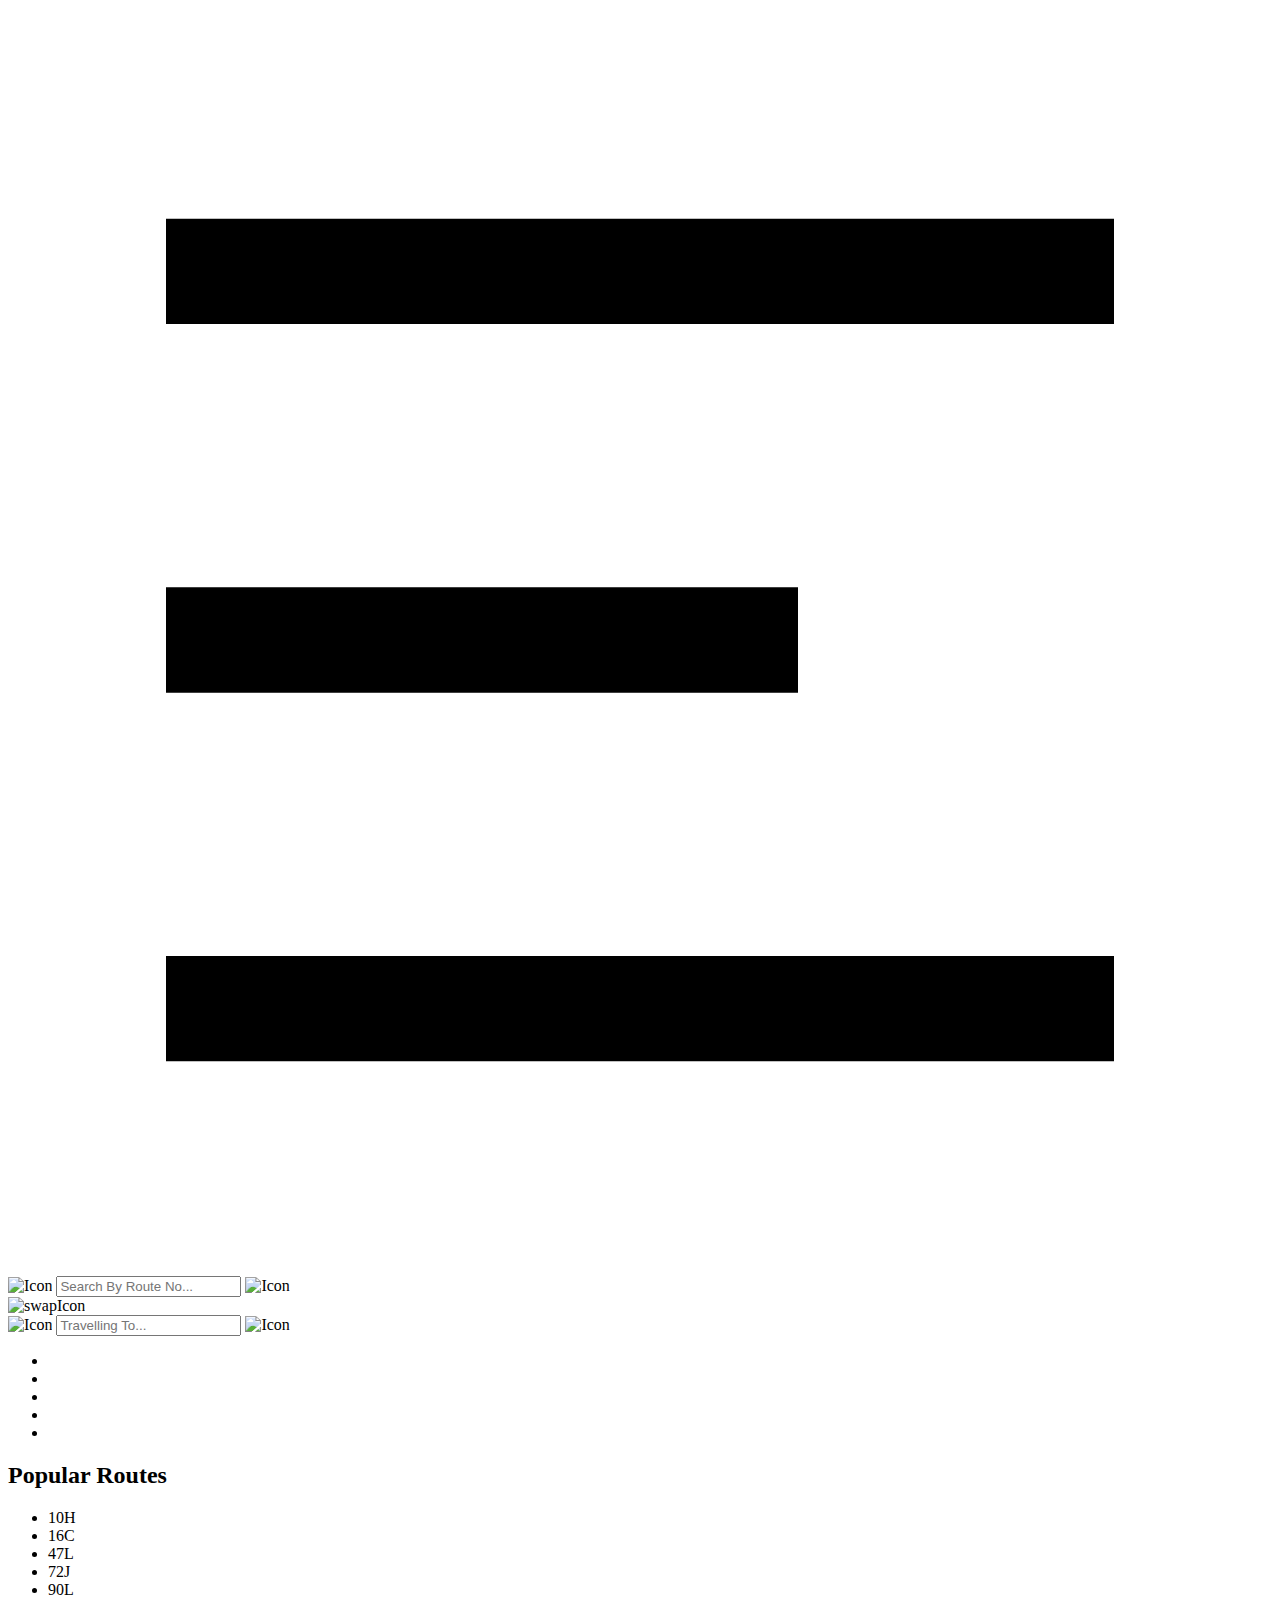
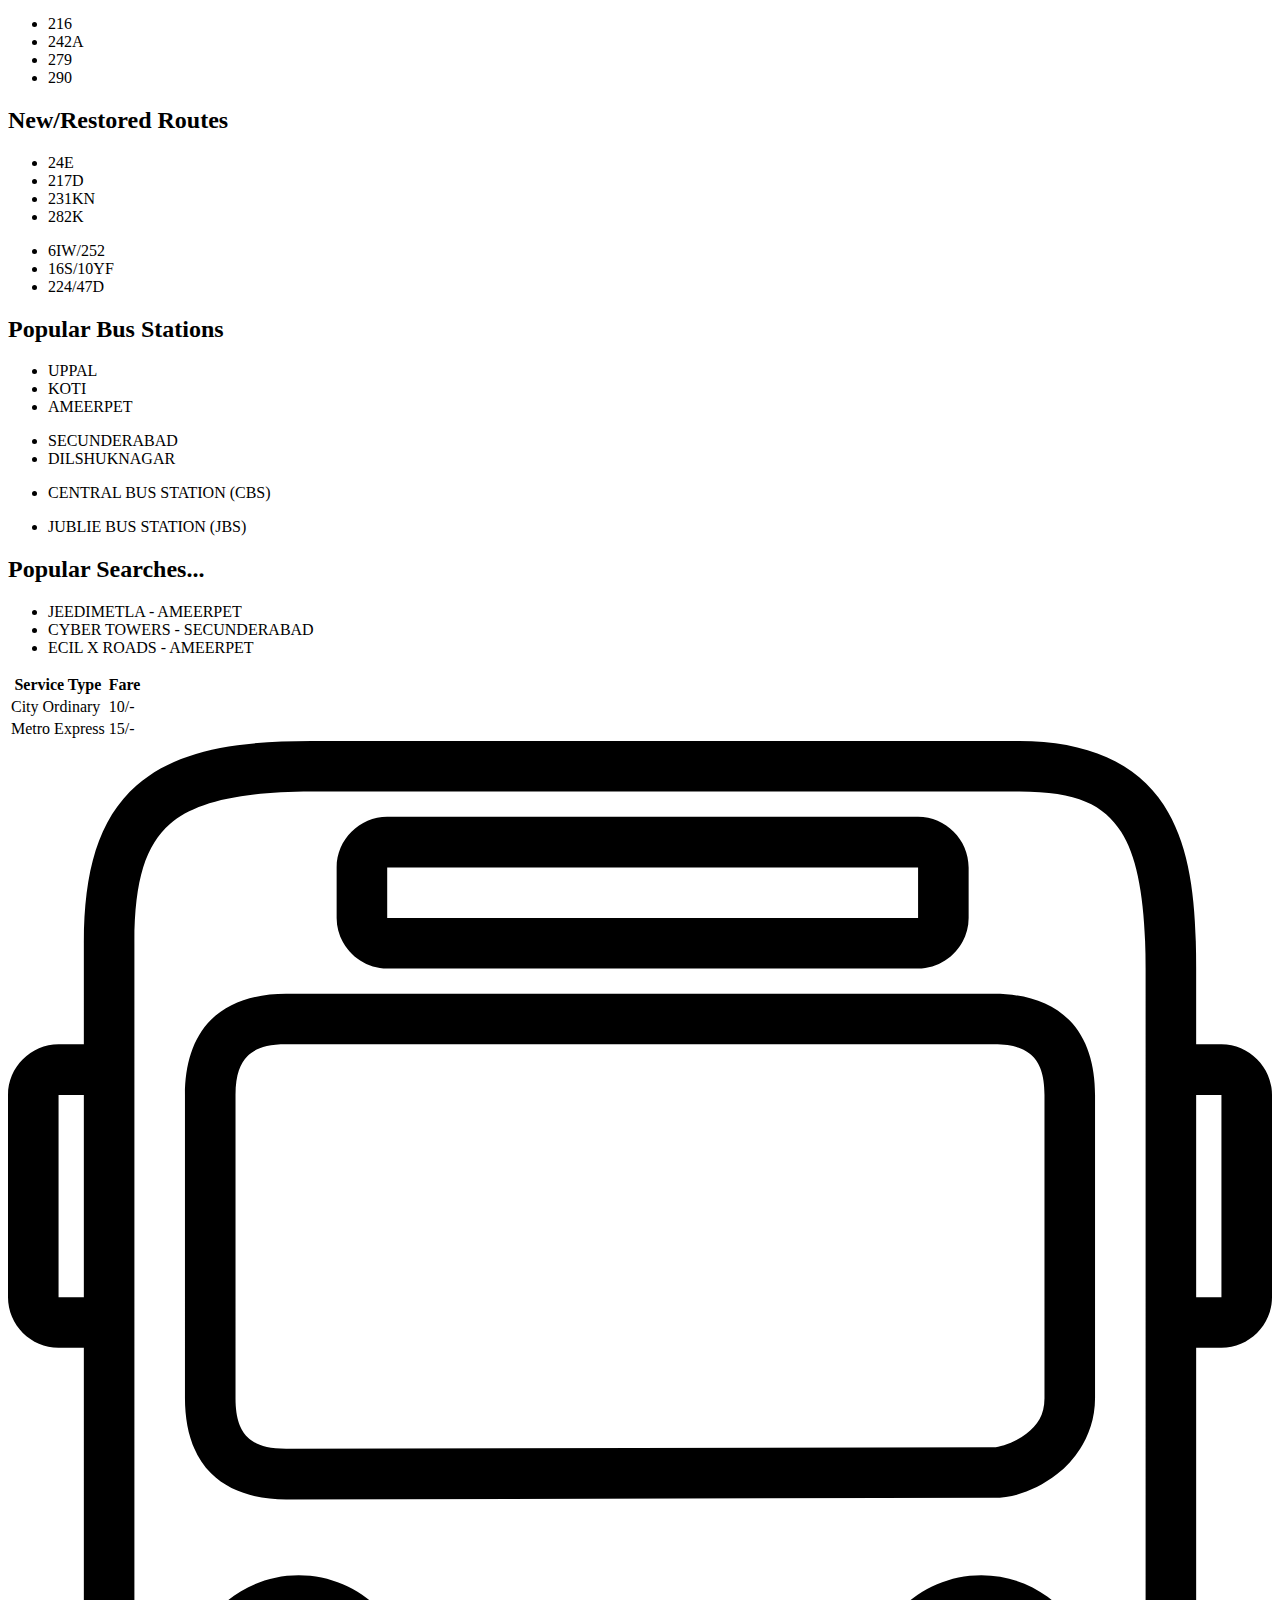
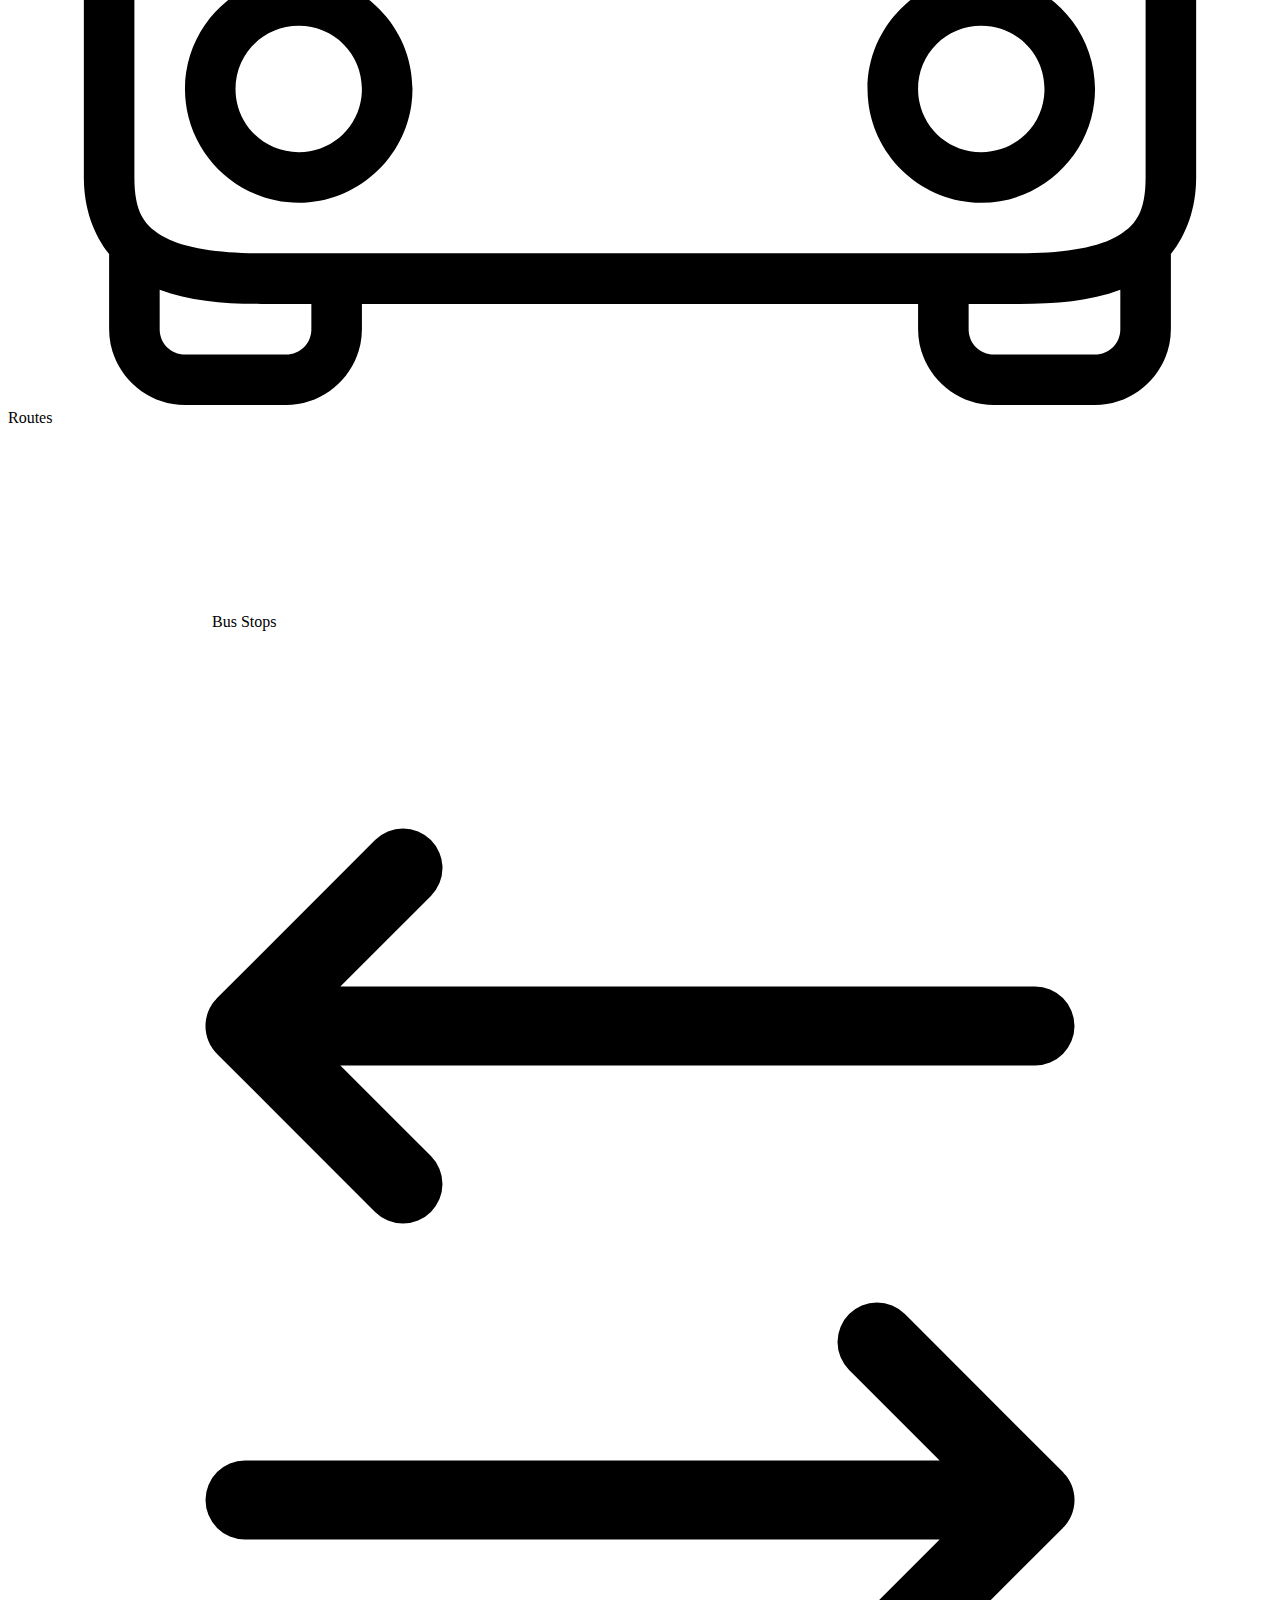
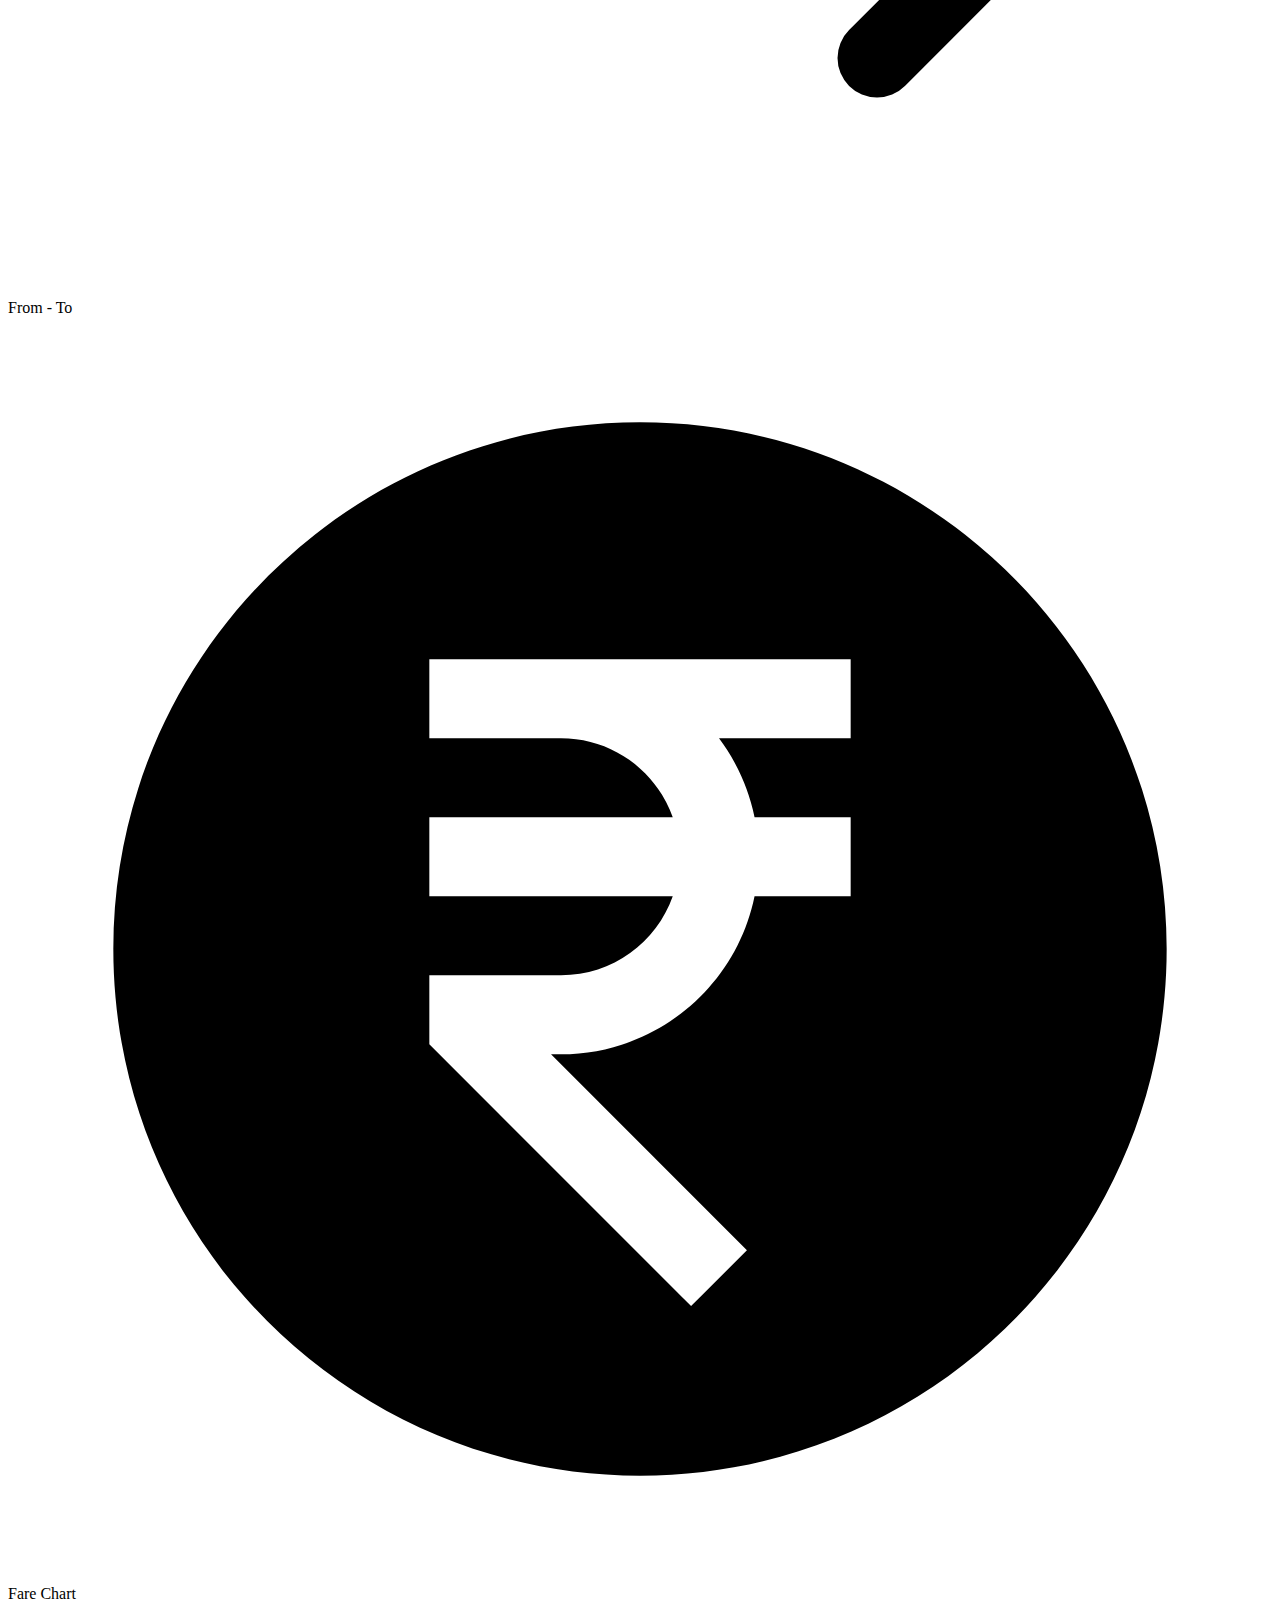
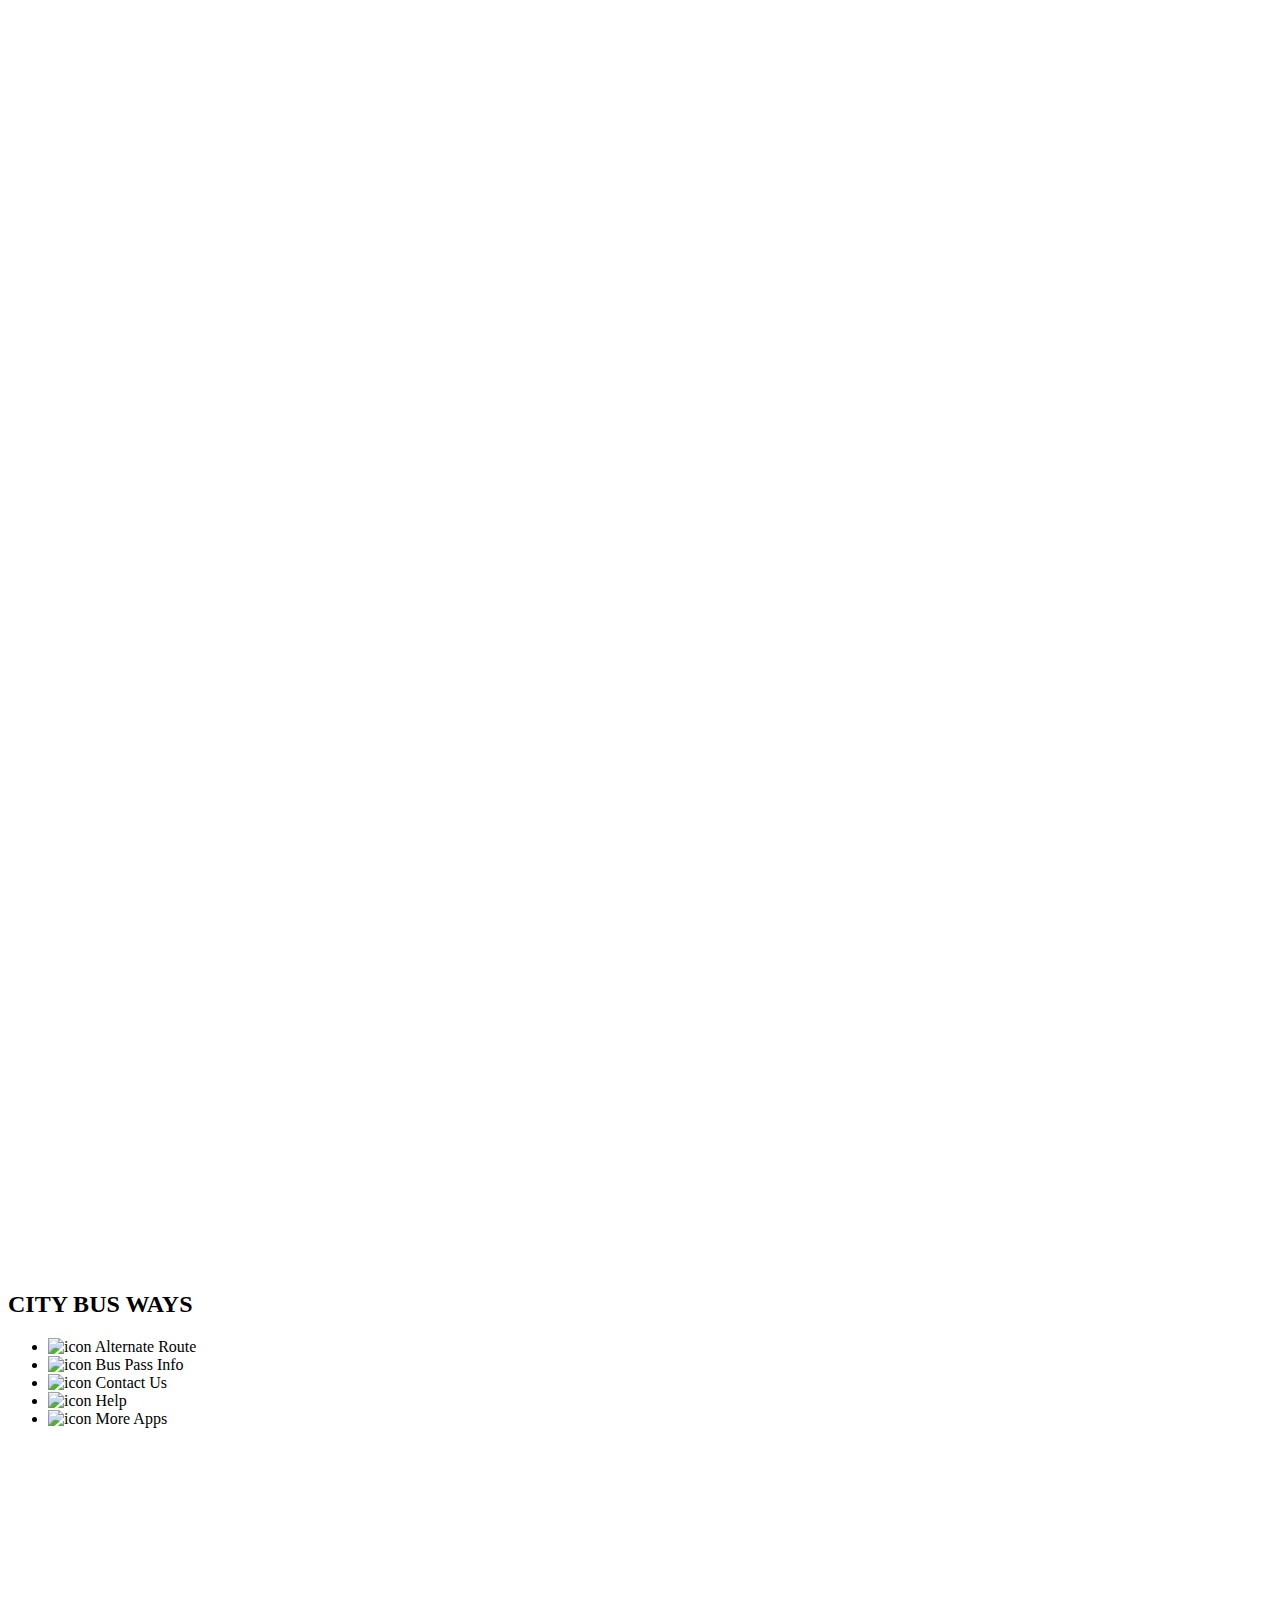
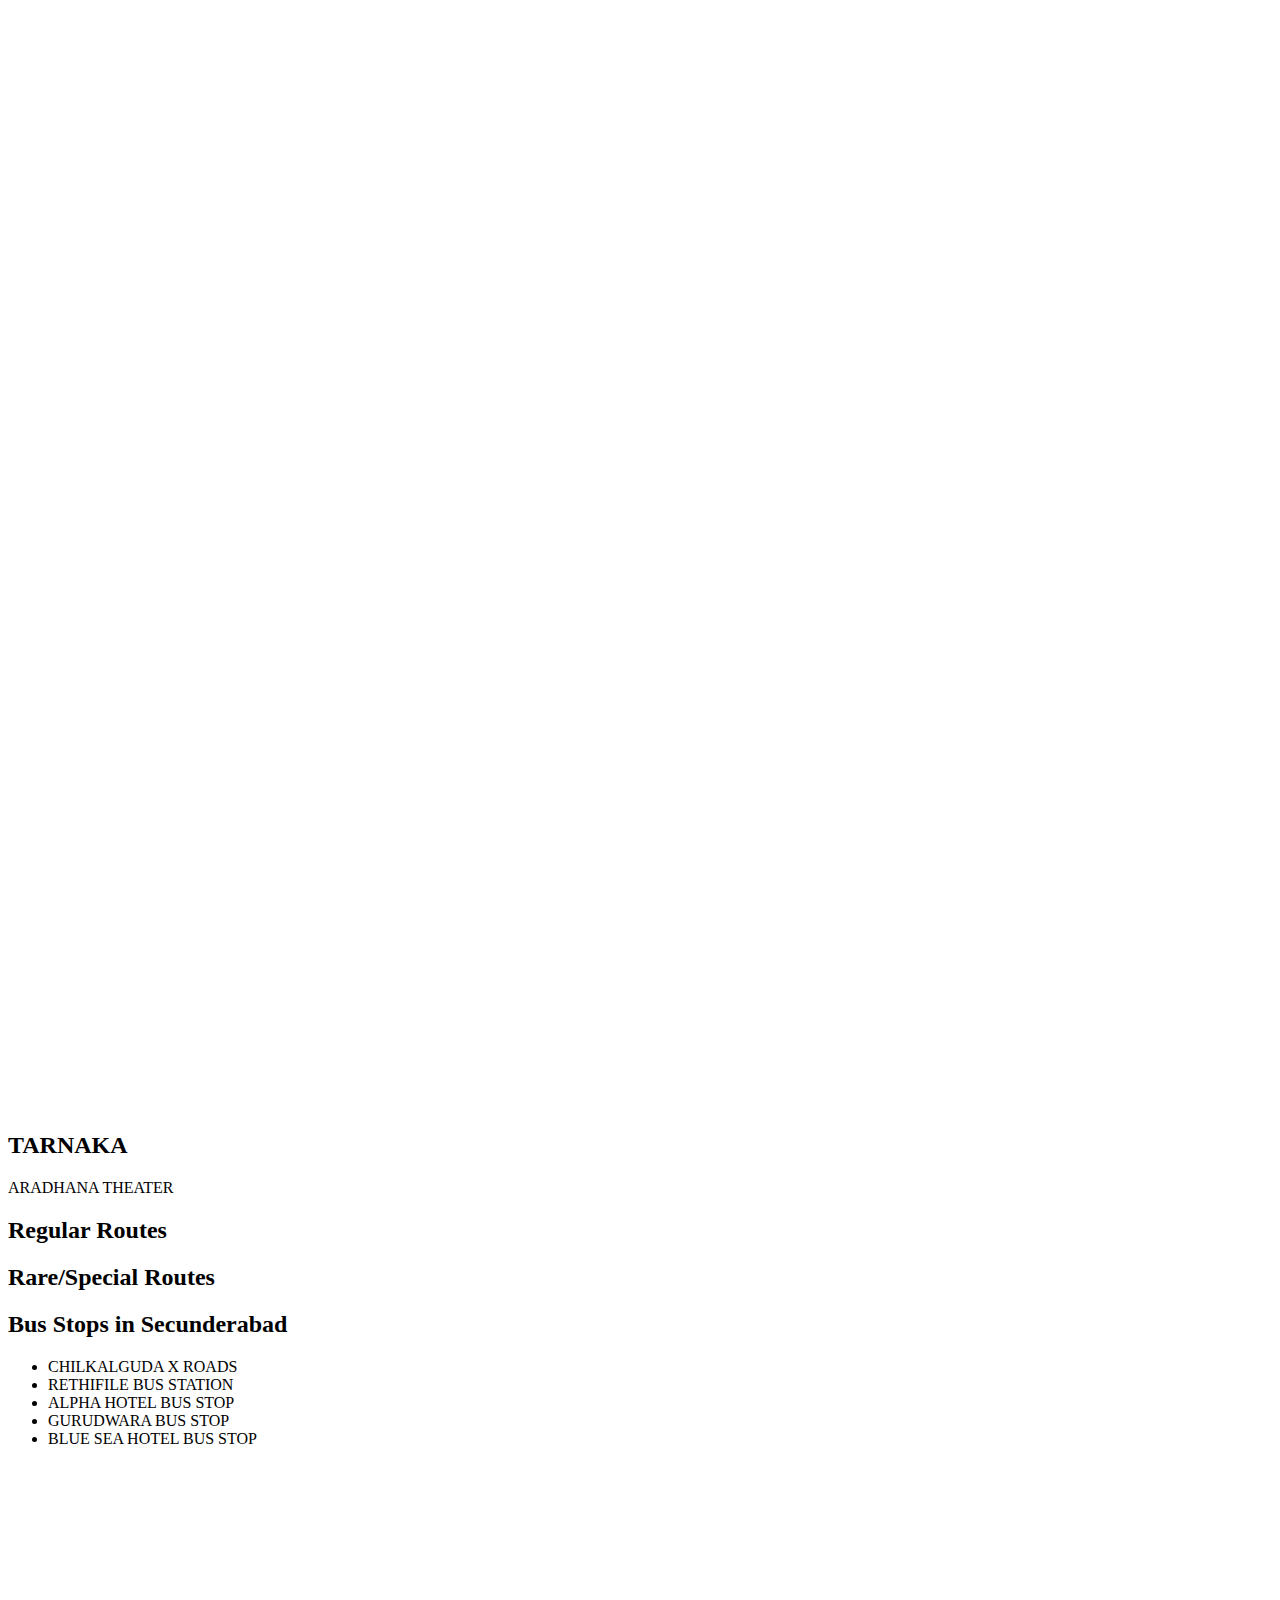
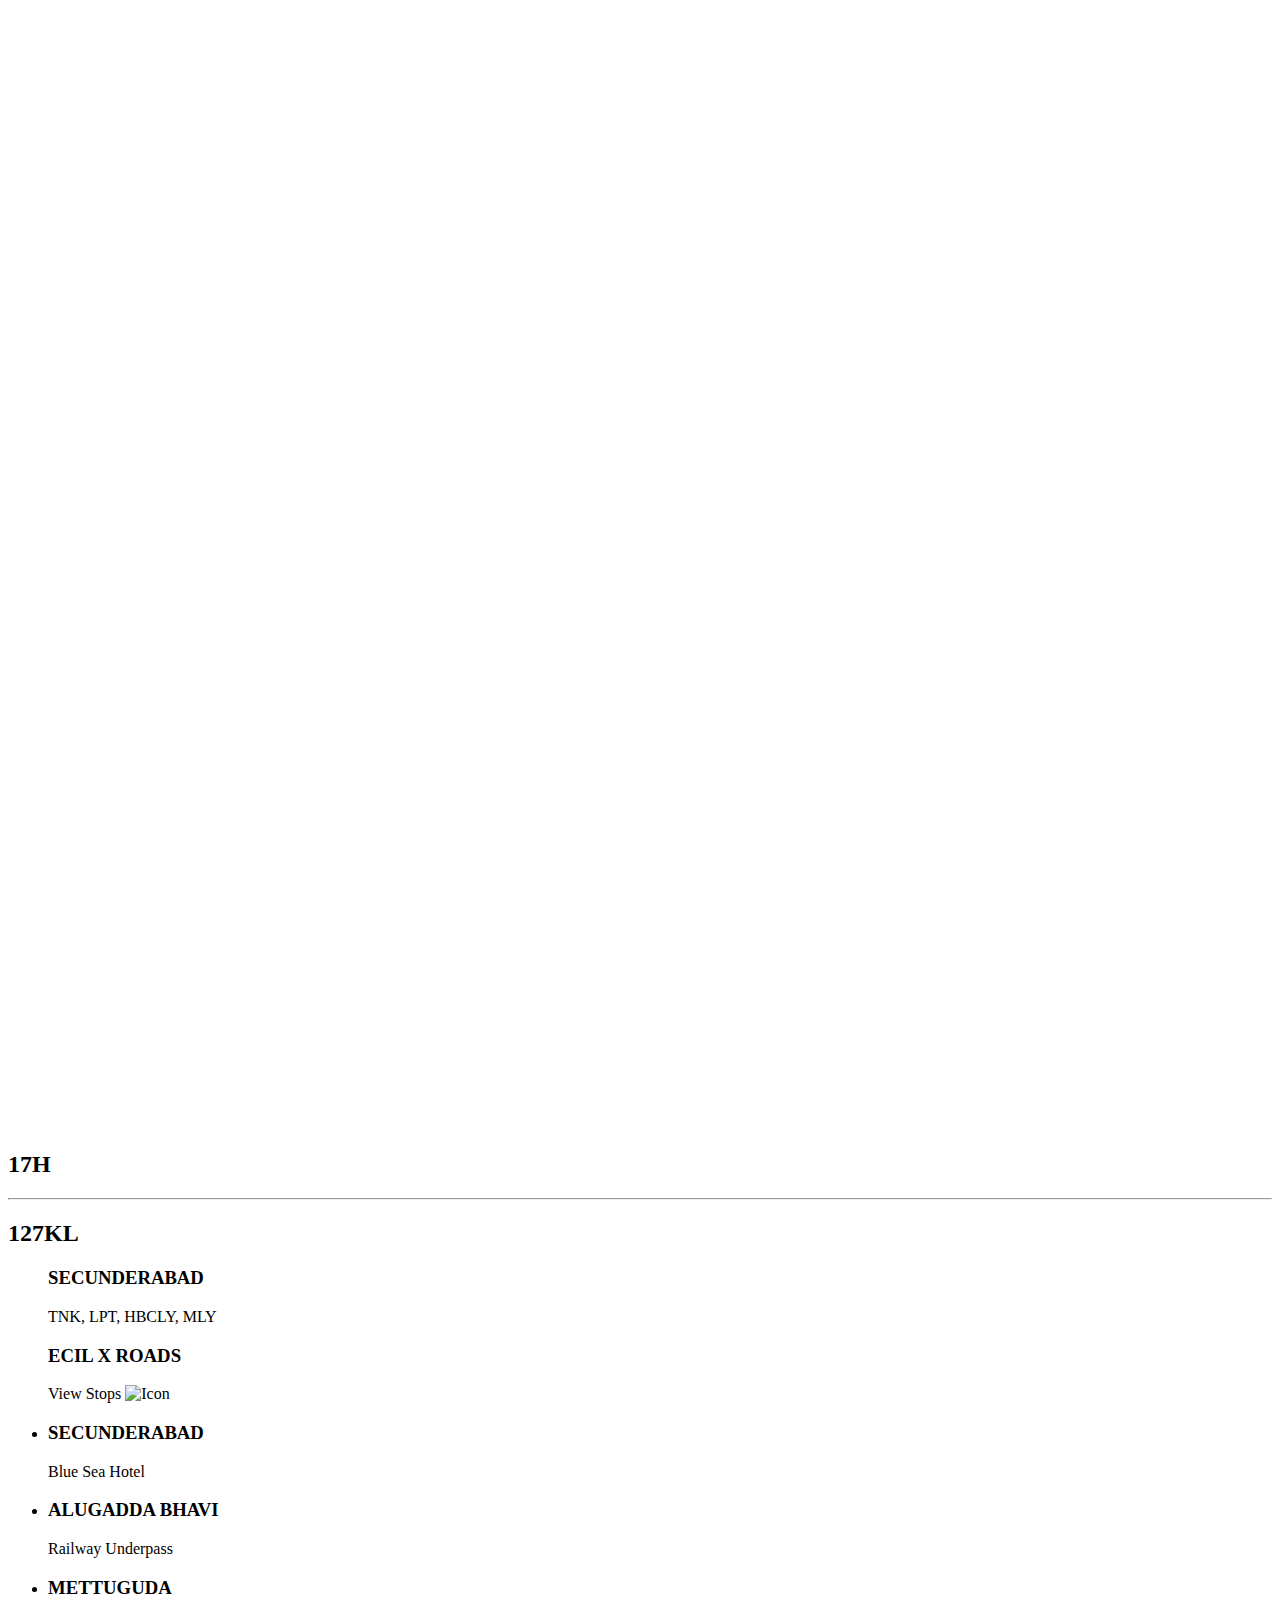
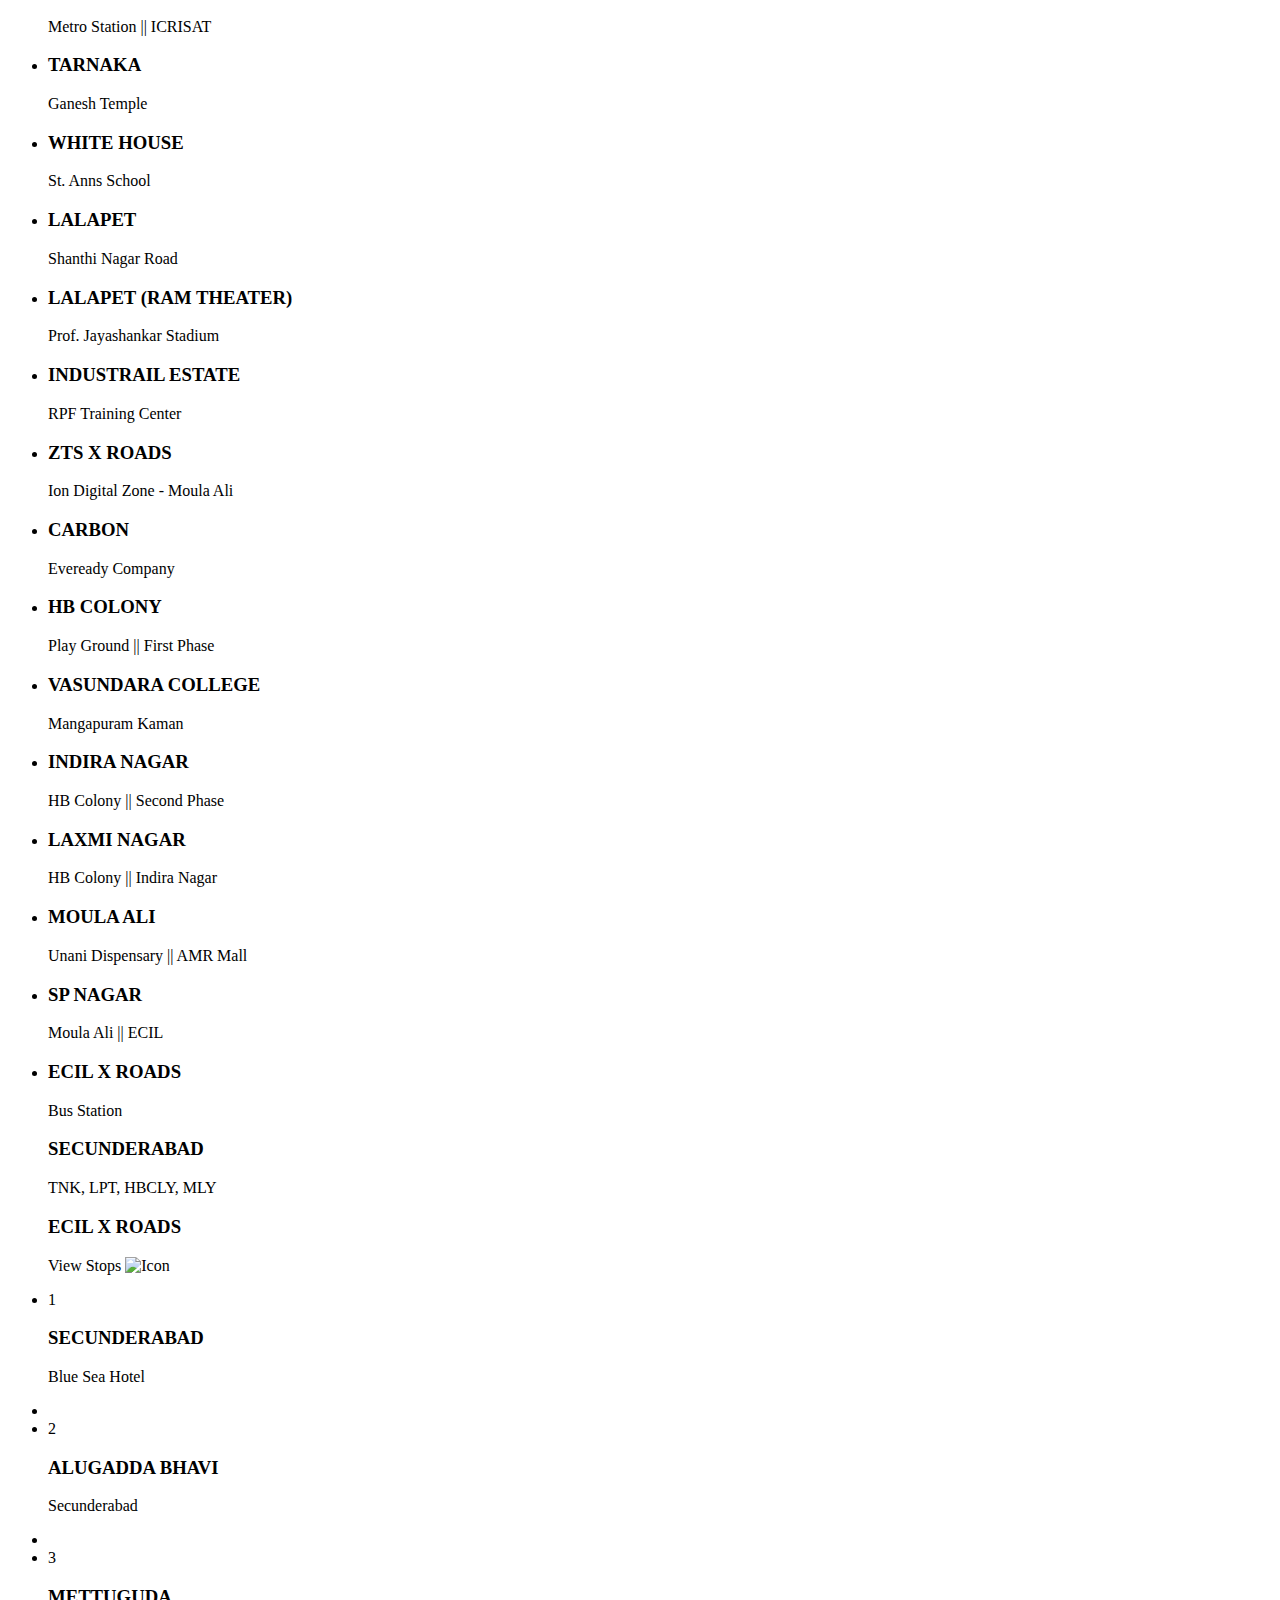
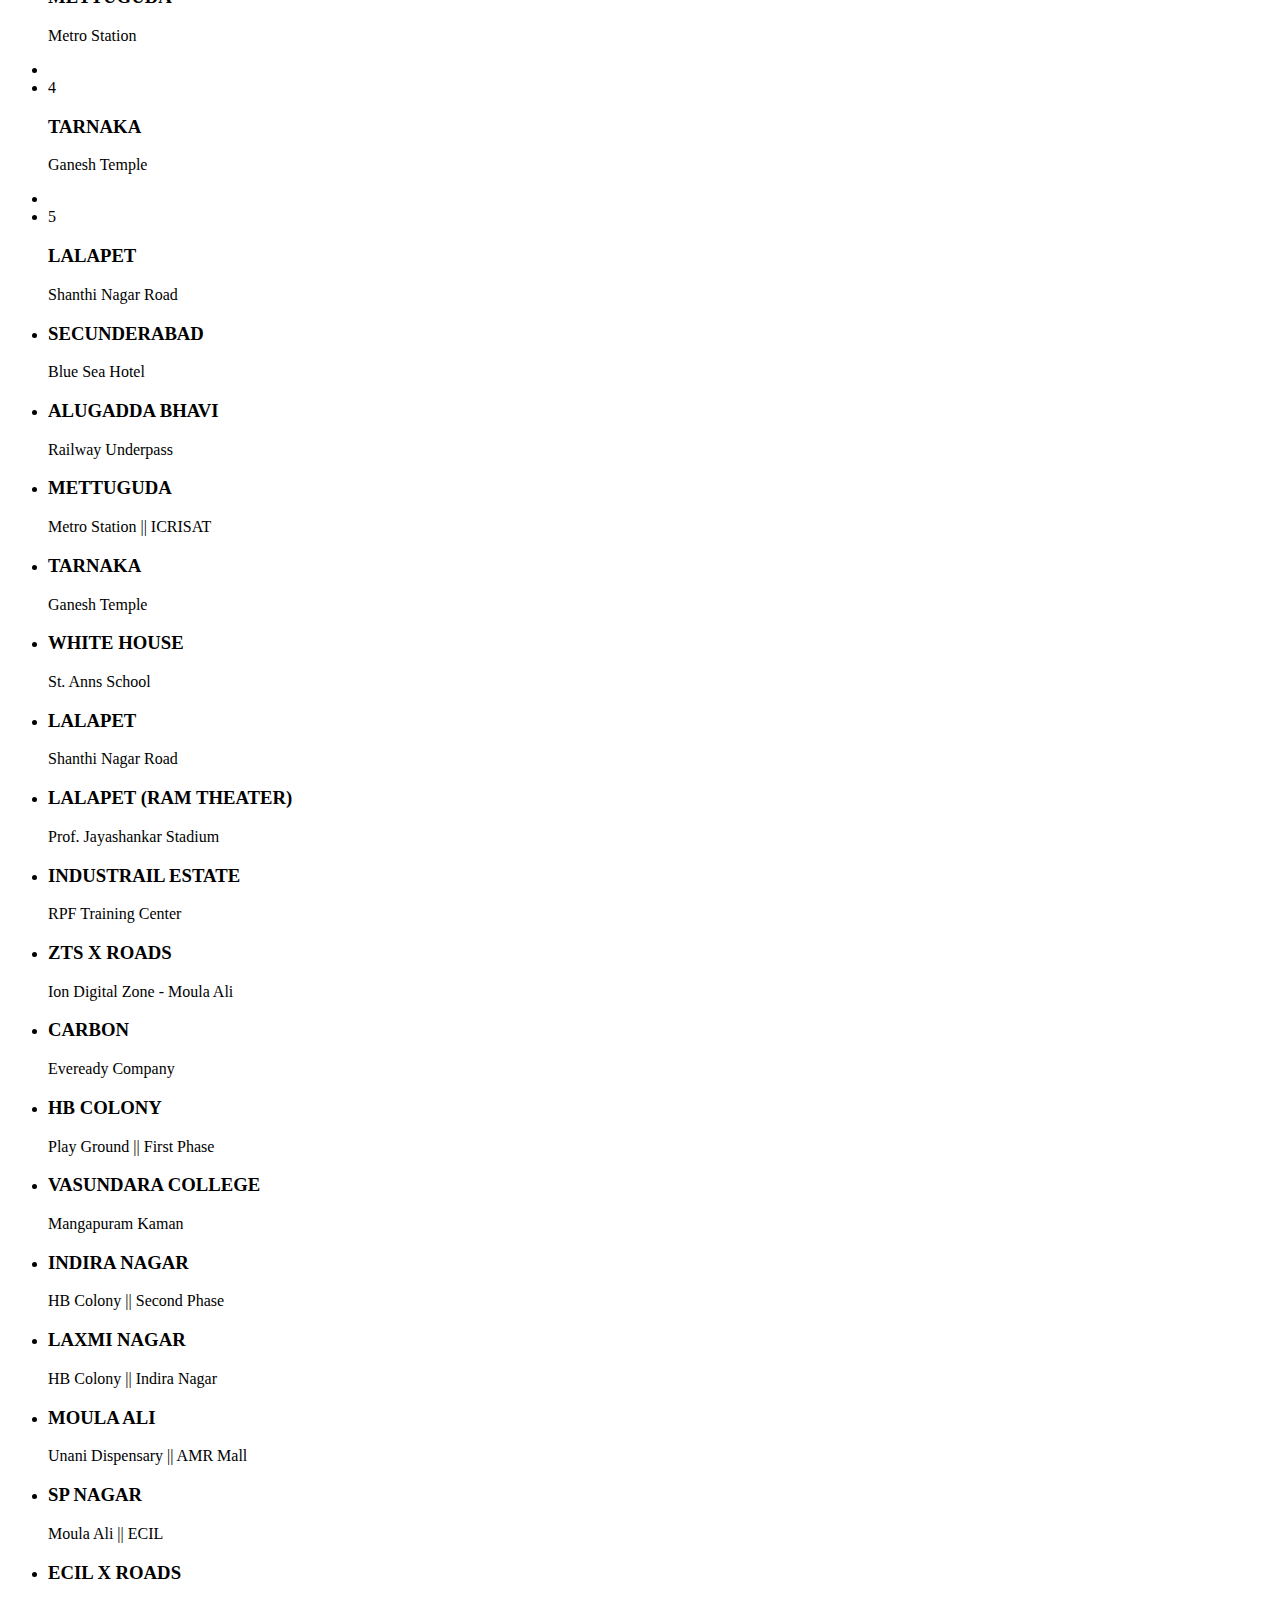
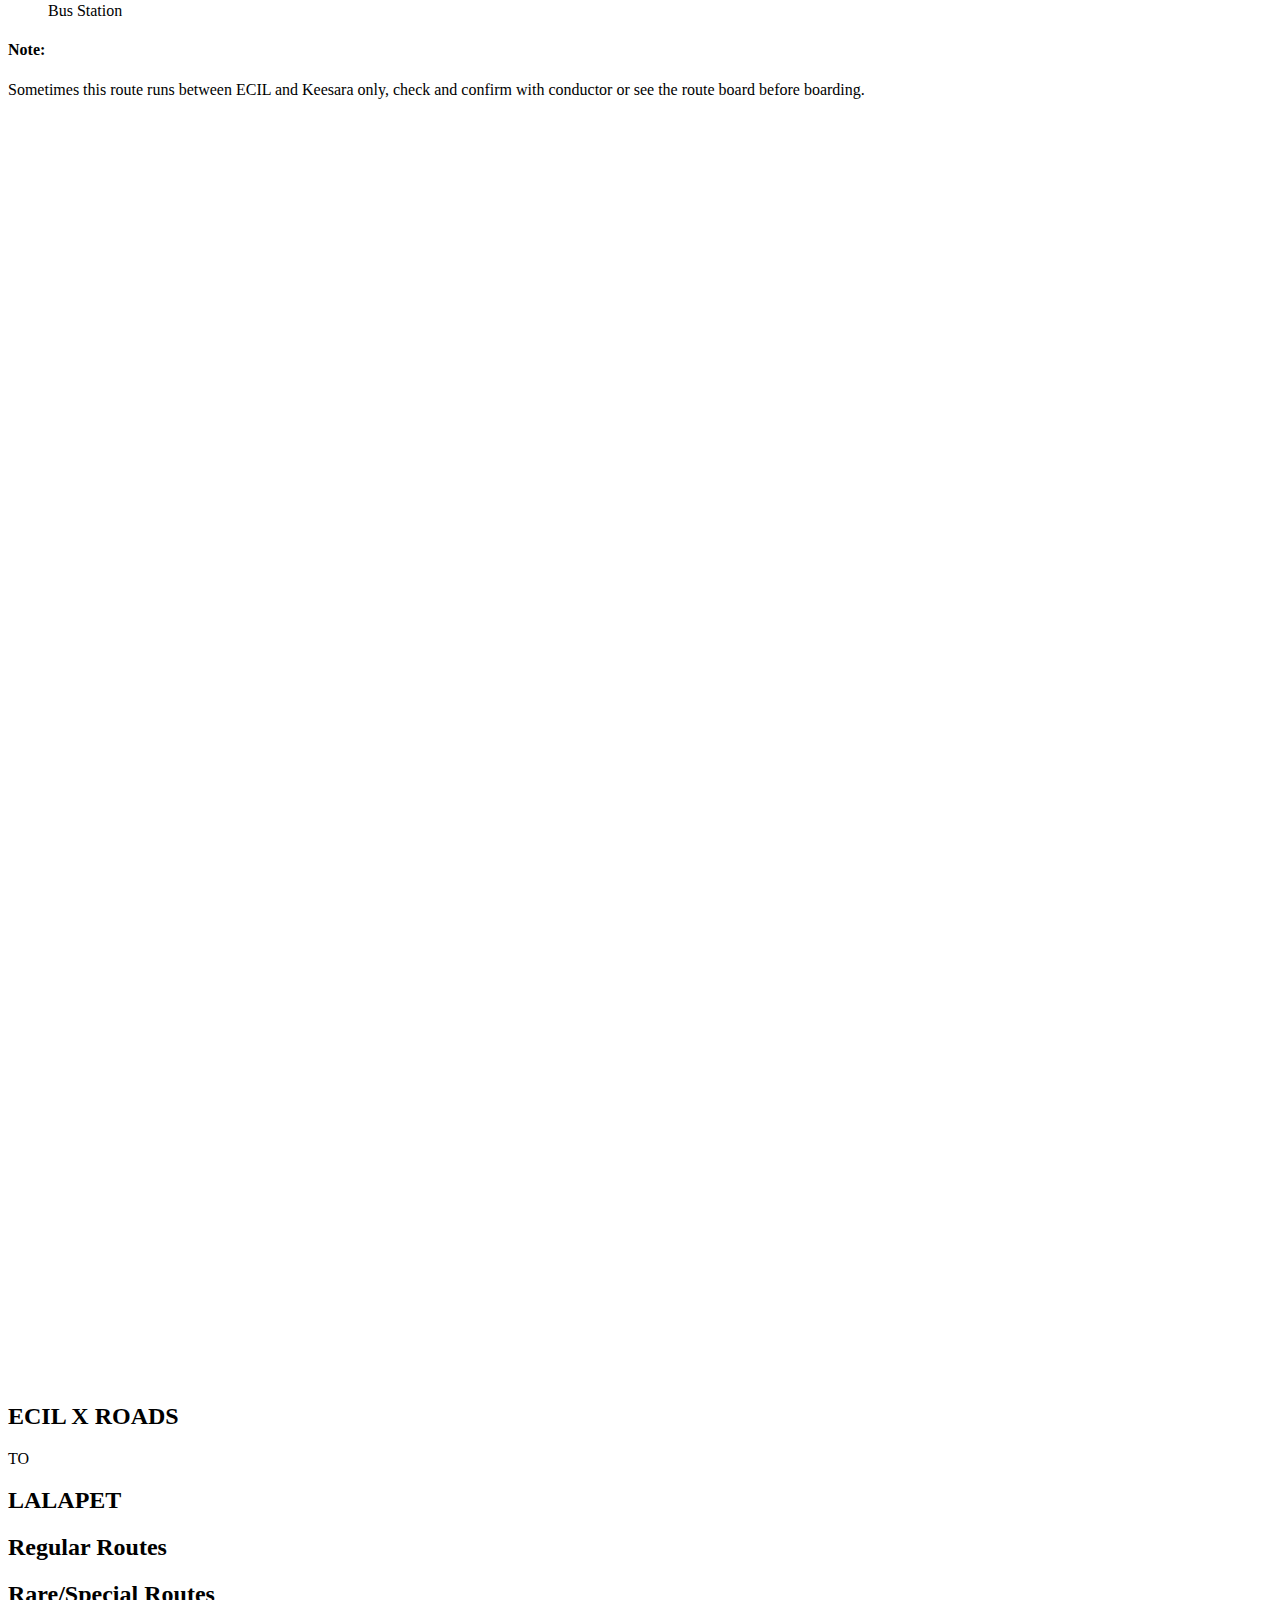
==== index.html @ 4a6fc6d1 "text updated" ====
<!DOCTYPE html>
<html lang="en">

<head>
    <meta charset="UTF-8">
    <meta name="viewport" content="width=device-width, initial-scale=1.0">
    <link href="https://fonts.googleapis.com/css2?family=Poppins:wght@600;700;900&display=swap" rel="stylesheet">
    <link rel="stylesheet" href="style.css">
    <title>City Bus Ways</title>
</head>

<body>

    <div class="top">
        <li class="menuIcon centerRow" onclick="openMenu()">
            <svg xmlns="http://www.w3.org/2000/svg" viewBox="0 0 24 24" fill="currentColor">
                <path d="M3 4H21V6H3V4ZM3 11H15V13H3V11ZM3 18H21V20H3V18Z"></path>
            </svg>
        </li>
        <li class="input centerRow ">
            <img src="images/icons/searchBlack.png" alt="Icon">
            <input type="text" name="searchBar" id="input1" placeholder="Search By Route No..."
                oninput="showSuggesions(this)" autocomplete="off" onfocus="showcancelIcon(this)"
                onblur="hidecancelIcon(this)">
            <img src="images/icons/closeBlack.png" alt="Icon" class="" onclick="clearInputs(this)" id="clear1">
        </li>
        <li class="swapIconContainer hide" id="swapIconContainer"><img class="centerRow swapIcon"
                src="images/icons/swapWhite.png" alt="swapIcon" onclick="swapInputValues()">
        </li>
        <li class="input centerRow hide" id="input2Container">
            <img src="images/icons/searchBlack.png" alt="Icon">
            <input type="text" name="searchBar" id="input2" placeholder="Travelling To..."
                oninput="showSuggesions(this)" autocomplete="off" onfocus="showcancelIcon(this)"
                onblur="hidecancelIcon(this)">
            <img src="images/icons/closeBlack.png" alt="Icon" class="" onclick="clearInputs(this)" id="clear2">
        </li>

    </div>

    <div class="ads">
        <div class="adItem">

        </div>

        <ul class="indicators centerRow">
            <li class="active"></li>
            <li></li>
            <li></li>
            <li></li>
            <li></li>
        </ul>
    </div>

    <div id="outputContent" class="sectionContainer">

        <div class="section" id="routeSection1">
            <h2>Popular Routes</h2>
            <ul class="routesContainer centerRow" id="listLEN3">
                <li onclick="viewRoute(this)">10H</li>
                <li onclick="viewRoute(this)">16C</li>
                <li onclick="viewRoute(this)">47L</li>
                <li onclick="viewRoute(this)">72J</li>
                <li onclick="viewRoute(this)">90L</li>
            </ul>
            <ul class="routesContainer centerRow big" id="listLEN4">
                <li onclick="viewRoute(this)">216</li>
                <li onclick="viewRoute(this)">242A</li>
                <li onclick="viewRoute(this)">279</li>
                <li onclick="viewRoute(this)">290</li>
            </ul>
        </div>

        <div class="section" id="routeSection2">
            <h2>New/Restored Routes</h2>
            <ul class="routesContainer centerRow big">
                <li onclick="viewRoute(this)">24E</li>
                <li onclick="viewRoute(this)">217D</li>
                <li onclick="viewRoute(this)">231KN</li>
                <li onclick="viewRoute(this)">282K</li>
            </ul>

            <ul class="routesContainer centerRow big2">
                <li onclick="viewRoute(this)">6IW/252</li>
                <li onclick="viewRoute(this)">16S/10YF</li>
                <li onclick="viewRoute(this)">224/47D</li>
            </ul>
        </div>

        <div class="section close" id="PPbusStations">
            <h2>Popular Bus Stations</h2>
            <ul class="routesContainer centerRow big3">
                <li onclick="viewStop(this)">UPPAL</li>
                <li onclick="viewStop(this)">KOTI</li>
                <li onclick="viewStop(this)">AMEERPET</li>
            </ul>
            <ul class="routesContainer centerRow big4">
                <li onclick="viewStop(this)">SECUNDERABAD</li>
                <li onclick="viewStop(this)">DILSHUKNAGAR</li>
            </ul>
            <ul class="routesContainer centerRow big5">
                <li onclick="viewStop(this)">CENTRAL BUS STATION (CBS)</li>
            </ul>
            <ul class="routesContainer centerRow big5">
                <li onclick="viewStop(this)">JUBLIE BUS STATION (JBS)</li>
            </ul>
        </div>
        <div class="section hide" id="FromToSuggesions">
            <h2>Popular Searches...</h2>
            <ul class="routesContainer centerCol big5">
                <li onclick="viewFromTo(this)">JEEDIMETLA - AMEERPET</li>
                <li onclick="viewFromTo(this)">CYBER TOWERS - SECUNDERABAD</li>
                <li onclick="viewFromTo(this)">ECIL X ROADS - AMEERPET</li>
            </ul>
        </div>

        <div class="hide" id="fareChart">
            <table>
                <tr>
                    <th>Service Type</th>
                    <th>Fare</th>
                </tr>
                <tr>
                    <td>City Ordinary</td>
                    <td id="CO_Fare">10/-</td>
                </tr>
                <tr>
                    <td>Metro Express</td>
                    <td id="ME_Fare">15/-</td>
                </tr>
            </table>
        </div>
    </div>

    <nav>
        <li onclick="navigation(this)" class="navLinks activeLink" value="1">
            <svg fill="#000000" viewBox="0 0 50 50" xmlns="http://www.w3.org/2000/svg"
                xmlns:xlink="http://www.w3.org/1999/xlink">
                <g id="SVGRepo_bgCarrier" stroke-width="0"></g>
                <g id="SVGRepo_tracerCarrier" stroke-linecap="round" stroke-linejoin="round"></g>
                <g id="SVGRepo_iconCarrier">
                    <path
                        d="M12 0C8.90625 0 6.644531 0.398438 5.09375 1.75C3.542969 3.101563 3 5.230469 3 8L3 12L2 12C0.90625 12 0 12.90625 0 14L0 22C0 23.09375 0.90625 24 2 24L3 24L3 41C3 42.222656 3.382813 43.25 4 44.03125L4 47C4 48.644531 5.355469 50 7 50L11 50C12.644531 50 14 48.644531 14 47L14 46L36 46L36 47C36 48.644531 37.355469 50 39 50L43 50C44.644531 50 46 48.644531 46 47L46 44.03125C46.617188 43.25 47 42.222656 47 41L47 24L48 24C49.09375 24 50 23.09375 50 22L50 14C50 12.90625 49.09375 12 48 12L47 12L47 9C47 6.355469 46.789063 4.191406 45.71875 2.53125C44.648438 0.871094 42.6875 0 40 0 Z M 12 2L40 2C42.3125 2 43.351563 2.542969 44.03125 3.59375C44.710938 4.644531 45 6.484375 45 9L45 41C45 42.386719 44.601563 42.933594 43.78125 43.375C42.960938 43.816406 41.585938 44 40 44L10 44C8.414063 44 7.039063 43.816406 6.21875 43.375C5.398438 42.933594 5 42.386719 5 41L5 8C5 5.484375 5.457031 4.109375 6.40625 3.28125C7.355469 2.453125 9.09375 2 12 2 Z M 15 3C13.90625 3 13 3.90625 13 5L13 7C13 8.09375 13.90625 9 15 9L36 9C37.09375 9 38 8.09375 38 7L38 5C38 3.90625 37.09375 3 36 3 Z M 15 5L36 5L36 7L15 7 Z M 11 10C9.832031 10 8.765625 10.296875 8.03125 11.03125C7.296875 11.765625 7 12.832031 7 14L7 26C7 27.167969 7.296875 28.234375 8.03125 28.96875C8.765625 29.703125 9.832031 30 11 30L39 29.9375C39.816406 29.9375 40.695313 29.625 41.5 29C42.304688 28.375 43 27.324219 43 26L43 14C43 12.832031 42.703125 11.765625 41.96875 11.03125C41.234375 10.296875 40.167969 10 39 10 Z M 11 12L39 12C39.832031 12 40.265625 12.203125 40.53125 12.46875C40.796875 12.734375 41 13.167969 41 14L41 26C41 26.675781 40.714844 27.070313 40.28125 27.40625C39.847656 27.742188 39.230469 27.9375 39 27.9375L11 28C10.167969 28 9.734375 27.796875 9.46875 27.53125C9.203125 27.265625 9 26.832031 9 26L9 14C9 13.167969 9.203125 12.734375 9.46875 12.46875C9.734375 12.203125 10.167969 12 11 12 Z M 2 14L3 14L3 22L2 22 Z M 47 14L48 14L48 22L47 22 Z M 11.5 33C9.027344 33 7 35.027344 7 37.5C7 39.972656 9.027344 42 11.5 42C13.972656 42 16 39.972656 16 37.5C16 35.027344 13.972656 33 11.5 33 Z M 38.5 33C36.027344 33 34 35.027344 34 37.5C34 39.972656 36.027344 42 38.5 42C40.972656 42 43 39.972656 43 37.5C43 35.027344 40.972656 33 38.5 33 Z M 11.5 35C12.890625 35 14 36.109375 14 37.5C14 38.890625 12.890625 40 11.5 40C10.109375 40 9 38.890625 9 37.5C9 36.109375 10.109375 35 11.5 35 Z M 38.5 35C39.890625 35 41 36.109375 41 37.5C41 38.890625 39.890625 40 38.5 40C37.109375 40 36 38.890625 36 37.5C36 36.109375 37.109375 35 38.5 35 Z M 6 45.4375C7.199219 45.890625 8.566406 46 10 46L12 46L12 47C12 47.5625 11.5625 48 11 48L7 48C6.4375 48 6 47.5625 6 47 Z M 44 45.4375L44 47C44 47.5625 43.5625 48 43 48L39 48C38.4375 48 38 47.5625 38 47L38 46L40 46C41.433594 46 42.800781 45.890625 44 45.4375Z">
                    </path>
                </g>
            </svg>
            <span>Routes</span>
        </li>

        <li onclick="navigation(this)" class="navLinks" value="2">
            <svg fill="#fff" height="200px" width="200px" version="1.1" id="Layer_1" xmlns="http://www.w3.org/2000/svg"
                xmlns:xlink="http://www.w3.org/1999/xlink" viewBox="0 0 512 512" xml:space="preserve">
                <g id="SVGRepo_bgCarrier" stroke-width="0"></g>
                <g id="SVGRepo_tracerCarrier" stroke-linecap="round" stroke-linejoin="round"></g>
                <g id="SVGRepo_iconCarrier">
                    <g>
                        <g>
                            <path
                                d="M501.556,423.088h-20.102V268.135h6.615c13.052,0,23.672-10.619,23.672-23.673v-81.749 c0-13.054-10.619-23.673-23.672-23.673h-34.116c-13.054,0-23.673,10.619-23.673,23.673v81.749 c0,13.054,10.619,23.673,23.673,23.673h6.614v154.953H413.57V270.719v-3.22V132.862h27.154c5.767,0,10.444-4.676,10.444-10.444 c0-29.993-24.128-54.394-53.785-54.394H53.785C24.128,68.023,0,92.425,0,122.418c0,5.768,4.677,10.444,10.444,10.444h27.154 v134.637v3.22v152.369H10.703c-5.767,0-10.444,4.676-10.444,10.444s4.677,10.444,10.444,10.444h490.854 c5.767,0,10.444-4.676,10.444-10.444S507.324,423.088,501.556,423.088z M22.523,111.974c4.318-13.377,16.702-23.063,31.262-23.063 h343.598c14.561,0,26.944,9.684,31.262,23.063H22.523z M228.198,176.39c-4.079-4.078-10.69-4.078-14.771,0l-83.723,83.724 c-0.052,0.052-0.095,0.109-0.146,0.161H58.485V132.862H332.44L205.026,260.275h-45.944l69.115-69.115 C232.276,187.082,232.276,180.469,228.198,176.39z M330.892,423.088H120.255v-19.843h210.637V423.088z M89.904,382.358v-8.355 h271.362v8.355H89.904z M392.683,423.088h-40.904v-19.843h19.93c5.767,0,10.444-4.676,10.444-10.444v-29.242 c0-5.768-4.677-10.444-10.444-10.444H79.46c-5.767,0-10.444,4.676-10.444,10.444v29.242c0,5.768,4.677,10.444,10.444,10.444 h19.909v19.843H58.485V281.163h334.198V423.088z M392.683,260.275H234.568l127.413-127.413h30.702V260.275z M453.953,247.249 c-1.536-0.001-2.785-1.25-2.785-2.785v-81.749c0-1.536,1.249-2.785,2.785-2.785h34.116c1.535,0,2.784,1.249,2.784,2.785v81.749 c0,1.535-1.249,2.785-2.784,2.785H453.953z">
                            </path>
                        </g>
                    </g>
                    <g>
                        <g>
                            <path
                                d="M252.206,152.422c-4.068-4.091-10.681-4.107-14.771-0.04l-0.097,0.096c-4.089,4.068-4.107,10.681-0.039,14.769 c2.041,2.052,4.722,3.079,7.405,3.079c2.664,0,5.328-1.013,7.366-3.039l0.097-0.096 C256.256,163.124,256.274,156.511,252.206,152.422z">
                            </path>
                        </g>
                    </g>
                </g>
            </svg>
            <span>Bus Stops</span>
        </li>

        <li onclick="navigation(this)" class="navLinks" value="3" id="navlink3">
            <svg fill="#000000" viewBox="0 0 256 256" id="Flat" xmlns="http://www.w3.org/2000/svg">
                <g id="SVGRepo_bgCarrier" stroke-width="0"></g>
                <g id="SVGRepo_tracerCarrier" stroke-linecap="round" stroke-linejoin="round"></g>
                <g id="SVGRepo_iconCarrier">
                    <path
                        d="M213.77051,181.53174c-.03906.041-.07324.085-.11328.12549l-32,32a8.00053,8.00053,0,0,1-11.31446-11.31446L188.68652,184H48a8,8,0,0,1,0-16H188.68652l-18.34375-18.34277a8.00053,8.00053,0,0,1,11.31446-11.31446l32,32c.03759.0376.06884.0791.10547.11719.1455.15088.28857.3042.42138.46631.0874.106.16406.21777.24512.32764.07373.09961.15137.19677.2207.30029.0835.12451.15625.25342.23194.38135.05712.09668.11767.19043.17089.28955.06885.12793.127.25976.18848.39062.04981.106.10254.21045.148.31934.05225.12646.09473.25537.14014.3833.04248.11865.08789.23486.12451.356.03906.1289.06787.25976.10058.39013.03077.12305.06543.24414.09034.36914.02978.15186.04834.30518.06982.458.01465.10547.03467.20947.04541.31641a8.02276,8.02276,0,0,1,0,1.584c-.01074.10694-.03076.21094-.04541.31641-.02148.15283-.04.30615-.06982.458-.02491.125-.05957.24609-.09034.36914-.03271.13037-.06152.26123-.10058.39013-.03662.1211-.082.23731-.12451.356-.04541.12793-.08789.25684-.14014.3833-.04541.10889-.09814.21338-.148.31934-.06152.13086-.11963.26269-.18848.39062-.05322.09912-.11377.19287-.17089.28955-.07569.12793-.14844.25684-.23194.38135-.06933.10352-.147.20068-.2207.30029-.08106.10987-.15772.22168-.24512.32764C214.05371,181.23291,213.91309,181.3833,213.77051,181.53174ZM41.5708,75.25391c-.07373.09961-.15137.19677-.2207.30029-.0835.12451-.15625.25342-.23194.38135-.05712.09668-.11767.19043-.17089.28955-.06885.12793-.127.25976-.18848.39062-.04981.106-.10254.21045-.14795.31934-.05225.12646-.09473.25537-.14014.3833-.04248.11865-.08789.23486-.12451.356-.03906.1289-.06787.25976-.10058.39013-.03077.12305-.06543.24414-.09034.36914-.02978.15186-.04834.30518-.06982.458-.01465.10547-.03467.20947-.04541.31641a8.02276,8.02276,0,0,0,0,1.584c.01074.10694.03076.21094.04541.31641.02148.15283.04.30615.06982.458.02491.125.05957.24609.09034.36914.03271.13037.06152.26123.10058.39013.03662.1211.082.23731.12451.356.04541.12793.08789.25684.14014.3833.04541.10889.09814.21338.14795.31934.06152.13086.11963.26269.18848.39062.05322.09912.11377.19287.17089.28955.07569.12793.14844.25684.23194.38135.06933.10352.147.20068.2207.30029.08106.10987.15772.22168.24512.32764.13037.15918.271.30957.41357.458.03906.041.07324.085.11328.12549l32,32a8.00053,8.00053,0,0,0,11.31446-11.31446L67.31348,88H208a8,8,0,0,0,0-16H67.31348L85.65723,53.65723A8.00053,8.00053,0,0,0,74.34277,42.34277l-32,32c-.03759.0376-.06884.0791-.10547.11719-.1455.15088-.28857.3042-.42138.46631C41.72852,75.03223,41.65186,75.144,41.5708,75.25391Z">
                    </path>
                </g>
            </svg>
            <span>From - To</span>
        </li>

        <li onclick="navigation(this)" class="navLinks" value="4">
            <svg xmlns="http://www.w3.org/2000/svg" viewBox="0 0 24 24" fill="currentColor">
                <path
                    d="M12 22C17.5228 22 22 17.5228 22 12C22 6.47715 17.5228 2 12 2C6.47715 2 2 6.47715 2 12C2 17.5228 6.47715 22 12 22ZM13.5003 8C13.8278 8.43606 14.0625 8.94584 14.175 9.5H16V11H14.175C13.8275 12.7117 12.3142 14 10.5 14H10.3107L14.0303 17.7197L12.9697 18.7803L8 13.8107V12.5H10.5C11.4797 12.5 12.3131 11.8739 12.622 11H8V9.5H12.622C12.3131 8.62611 11.4797 8 10.5 8H8V6.5H16V8H13.5003Z">
                </path>
            </svg>
            <span>Fare Chart</span>
        </li>


    </nav>

    <div class="sideScreenMenu">
        <div class="menuContent">
            <li class="menuIcon centerRow" onclick="openMenu()">
                <svg viewBox="0 0 24 24" fill="none" xmlns="http://www.w3.org/2000/svg">
                    <g id="SVGRepo_bgCarrier" stroke-width="0"></g>
                    <g id="SVGRepo_tracerCarrier" stroke-linecap="round" stroke-linejoin="round"></g>
                    <g id="SVGRepo_iconCarrier">
                        <path
                            d="M20.7457 3.32851C20.3552 2.93798 19.722 2.93798 19.3315 3.32851L12.0371 10.6229L4.74275 3.32851C4.35223 2.93798 3.71906 2.93798 3.32854 3.32851C2.93801 3.71903 2.93801 4.3522 3.32854 4.74272L10.6229 12.0371L3.32856 19.3314C2.93803 19.722 2.93803 20.3551 3.32856 20.7457C3.71908 21.1362 4.35225 21.1362 4.74277 20.7457L12.0371 13.4513L19.3315 20.7457C19.722 21.1362 20.3552 21.1362 20.7457 20.7457C21.1362 20.3551 21.1362 19.722 20.7457 19.3315L13.4513 12.0371L20.7457 4.74272C21.1362 4.3522 21.1362 3.71903 20.7457 3.32851Z"
                            fill="#fff"></path>
                    </g>
                </svg>
            </li>

            <h2>CITY BUS WAYS</h2>
            <ul class="menuItems">
                <li onclick="menuItemsClick(this)" value="1" id="menuItem1">
                    <img src="images/icons/altRouteWhite.png" alt="icon">
                    <span>Alternate Route</span>
                </li>
                <li onclick="menuItemsClick(this)" value="2">
                    <img src="images/icons/idWhite.png" alt="icon">
                    <span>Bus Pass Info</span>
                </li>
                <li onclick="menuItemsClick(this)" value="3">
                    <img src="images/icons/contactWhite.png" alt="icon">
                    <span>Contact Us</span>
                </li>
                <li onclick="menuItemsClick(this)" value="4">
                    <img src="images/icons/helpWhite.png" alt="icon">
                    <span>Help</span>
                </li>
                <li onclick="menuItemsClick(this)" value="5">
                    <img src="images/icons/moreWhite.png" alt="icon">
                    <span>More Apps</span>
                </li>
            </ul>
        </div>
        <div class="outfocusArea" onclick="openMenu()">

        </div>
    </div>

    <!-- Bus Stop Details Output Screen -->
    <div class="OutputScreen close" id="OutputScreen">
        <div class="header">
            <li class="menuIcon centerRow" onclick="closeOutputScreen(this)">
                <svg viewBox="0 0 1024 1024" class="icon" version="1.1" xmlns="http://www.w3.org/2000/svg" fill="#FFF">
                    <g id="SVGRepo_bgCarrier" stroke-width="0"></g>
                    <g id="SVGRepo_tracerCarrier" stroke-linecap="round" stroke-linejoin="round"></g>
                    <g id="SVGRepo_iconCarrier">
                        <path d="M768 903.232l-50.432 56.768L256 512l461.568-448 50.432 56.768L364.928 512z"
                            fill="#FFF">
                        </path>
                    </g>
                </svg>
            </li>
            <div class="backgroundDec centerCol">
                <h2 id="StopNameHead">TARNAKA</h2>
                <p id="StopNameSub">ARADHANA THEATER</p>
            </div>
        </div>

        <div class="contentOutputScreen" id="outputBusStopPart1">
            <div class="section">
                <h2>Regular Routes</h2>
                <ul class="routesContainer centerRow dynamic" id="regularRoutesOutput">

                </ul>
            </div>

            <div class="section" id="BST_RouteContainerFT">
                <h2>Rare/Special Routes</h2>
                <ul class="routesContainer centerRow dynamic" id="rareRoutesOutput">

                </ul>
            </div>
        </div>

        <div class="contentOutputScreen hide" id="outputBusStopPart2">
            <div class="section" id="avlBusStopsContainer">
                <h2 id="junctionStopsHeading">Bus Stops in Secunderabad</h2>
                <ul class="routesContainer centerCol big5" id="avlBusStops">
                    <li onclick="viewStop(this)" value="1">CHILKALGUDA X ROADS</li>
                    <li onclick="viewStop(this)" value="1">RETHIFILE BUS STATION</li>
                    <li onclick="viewStop(this)" value="1">ALPHA HOTEL BUS STOP</li>
                    <li onclick="viewStop(this)" value="1">GURUDWARA BUS STOP</li>
                    <li onclick="viewStop(this)" value="1">BLUE SEA HOTEL BUS STOP</li>
                </ul>
            </div>
        </div>


    </div>

    <!-- Detailed Route Output Screen -->
    <div class="OutputScreen close" id="OutputScreen2">
        <div class="header">
            <li class="menuIcon centerRow   " onclick="closeOutputScreen(this)">
                <svg viewBox="0 0 1024 1024" class="icon" version="1.1" xmlns="http://www.w3.org/2000/svg" fill="#FFF">
                    <g id="SVGRepo_bgCarrier" stroke-width="0"></g>
                    <g id="SVGRepo_tracerCarrier" stroke-linecap="round" stroke-linejoin="round"></g>
                    <g id="SVGRepo_iconCarrier">
                        <path d="M768 903.232l-50.432 56.768L256 512l461.568-448 50.432 56.768L364.928 512z"
                            fill="#FFF">
                        </path>
                    </g>
                </svg>
            </li>
            <div class="centerCol routesContainerOutput" id="output2RouteHolder">
                <h2 id="route1No">17H</h2>
                <hr>
                <h2 id="route2No">127KL</h2>
            </div>
        </div>

        <div class="contentOutputScreen" id="outputRoutes">

            <!-- UP ROUTE STRUCTURE -->
            <div class="routeHolderOutputScreen" id="upRouteHolder">

                <ul class="routeHeaderOutputScreen">
                    <div class="text centerCol">
                        <h3 id="upSource">SECUNDERABAD</h3>
                        <p id="upViaList">TNK, LPT, HBCLY, MLY</p>
                        <h3 id="upDestination">ECIL X ROADS</h3>
                    </div>
                    <div class="downArrowContainer centerRow">
                        <span id="upRouteDownSpan">View Stops</span>
                        <img src="images/icons/down_Arrow.png" alt="Icon" onclick="expandList(this)"
                            id="upRouteDownIcon">
                    </div>
                </ul>

                <ul class="routeStopsListOutputScreen" id="upRouteStopsList">
                    <li>
                        <h3>SECUNDERABAD</h3>
                        <p>Blue Sea Hotel</p>
                    </li>
                    <li>
                        <h3>ALUGADDA BHAVI</h3>
                        <p>Railway Underpass</p>
                    </li>
                    <li>
                        <h3>METTUGUDA</h3>
                        <p>Metro Station || ICRISAT</p>
                    </li>
                    <li>
                        <h3>TARNAKA</h3>
                        <p>Ganesh Temple</p>
                    </li>
                    <li>
                        <h3>WHITE HOUSE</h3>
                        <p>St. Anns School</p>
                    </li>
                    <li>
                        <h3>LALAPET</h3>
                        <p>Shanthi Nagar Road</p>
                    </li>
                    <li>
                        <h3>LALAPET (RAM THEATER)</h3>
                        <p>Prof. Jayashankar Stadium</p>
                    </li>
                    <li>
                        <h3>INDUSTRAIL ESTATE</h3>
                        <p>RPF Training Center</p>
                    </li>
                    <li>
                        <h3>ZTS X ROADS</h3>
                        <p>Ion Digital Zone - Moula Ali</p>
                    </li>
                    <li>
                        <h3>CARBON</h3>
                        <p>Eveready Company</p>
                    </li>
                    <li>
                        <h3>HB COLONY</h3>
                        <p>Play Ground || First Phase</p>
                    </li>
                    <li>
                        <h3>VASUNDARA COLLEGE</h3>
                        <p>Mangapuram Kaman</p>
                    </li>
                    <li>
                        <h3>INDIRA NAGAR</h3>
                        <p>HB Colony || Second Phase</p>
                    </li>
                    <li>
                        <h3>LAXMI NAGAR</h3>
                        <p>HB Colony || Indira Nagar</p>
                    </li>
                    <li>
                        <h3>MOULA ALI</h3>
                        <p>Unani Dispensary || AMR Mall</p>
                    </li>
                    <li>
                        <h3>SP NAGAR</h3>
                        <p>Moula Ali || ECIL</p>
                    </li>
                    <li>
                        <h3>ECIL X ROADS</h3>
                        <p>Bus Station</p>
                    </li>
                </ul>
            </div>

            <!-- DOWN ROUTE STRUCTURE -->
            <div class="routeHolderOutputScreen" id="downRouteHolder">

                <ul class="routeHeaderOutputScreen">
                    <div class="text centerCol">
                        <h3 id="downSource">SECUNDERABAD</h3>
                        <p id="downViaList">TNK, LPT, HBCLY, MLY</p>
                        <h3 id="downDestination">ECIL X ROADS</h3>
                    </div>
                    <div class="downArrowContainer centerRow">
                        <span id="downRouteDownSpan">View Stops</span>
                        <img src="images/icons/down_Arrow.png" alt="Icon" onclick="expandList(this)"
                            id="downRouteDownIcon">
                    </div>
                </ul>

                <ul class="routeStopsListOutputScreen hide">

                    <li class="source">
                        <div class="graphic centerCol">
                            <span class="circle centerCol">1</span>
                        </div>
                        <div class="text">
                            <h3>SECUNDERABAD</h3>
                            <p>Blue Sea Hotel</p>
                        </div>
                    </li>
                    <li class="line">
                    </li>

                    <li>
                        <div class="graphic centerCol">
                            <span class="circle centerCol">2</span>
                        </div>
                        <div class="text">
                            <h3>ALUGADDA BHAVI</h3>
                            <p>Secunderabad</p>
                        </div>
                    </li>
                    <li class="line">
                    </li>

                    <li>
                        <div class="graphic centerCol">
                            <span class="circle centerCol">3</span>
                        </div>
                        <div class="text">
                            <h3>METTUGUDA</h3>
                            <p>Metro Station</p>
                        </div>
                    </li>
                    <li class="line">
                    </li>

                    <li>
                        <div class="graphic centerCol">
                            <span class="circle centerCol">4</span>
                        </div>
                        <div class="text">
                            <h3>TARNAKA</h3>
                            <p>Ganesh Temple</p>
                        </div>
                    </li>
                    <li class="line">
                    </li>

                    <li class="destination">
                        <div class="graphic centerCol">
                            <span class="circle centerCol">5</span>
                        </div>
                        <div class="text">
                            <h3>LALAPET</h3>
                            <p>Shanthi Nagar Road</p>
                        </div>
                    </li>
                </ul>

                <ul class="routeStopsListOutputScreen" id="downRouteStopsList">
                    <li>
                        <h3>SECUNDERABAD</h3>
                        <p>Blue Sea Hotel</p>
                    </li>
                    <li>
                        <h3>ALUGADDA BHAVI</h3>
                        <p>Railway Underpass</p>
                    </li>
                    <li>
                        <h3>METTUGUDA</h3>
                        <p>Metro Station || ICRISAT</p>
                    </li>
                    <li>
                        <h3>TARNAKA</h3>
                        <p>Ganesh Temple</p>
                    </li>
                    <li>
                        <h3>WHITE HOUSE</h3>
                        <p>St. Anns School</p>
                    </li>
                    <li>
                        <h3>LALAPET</h3>
                        <p>Shanthi Nagar Road</p>
                    </li>
                    <li>
                        <h3>LALAPET (RAM THEATER)</h3>
                        <p>Prof. Jayashankar Stadium</p>
                    </li>
                    <li>
                        <h3>INDUSTRAIL ESTATE</h3>
                        <p>RPF Training Center</p>
                    </li>
                    <li>
                        <h3>ZTS X ROADS</h3>
                        <p>Ion Digital Zone - Moula Ali</p>
                    </li>
                    <li>
                        <h3>CARBON</h3>
                        <p>Eveready Company</p>
                    </li>
                    <li>
                        <h3>HB COLONY</h3>
                        <p>Play Ground || First Phase</p>
                    </li>
                    <li>
                        <h3>VASUNDARA COLLEGE</h3>
                        <p>Mangapuram Kaman</p>
                    </li>
                    <li>
                        <h3>INDIRA NAGAR</h3>
                        <p>HB Colony || Second Phase</p>
                    </li>
                    <li>
                        <h3>LAXMI NAGAR</h3>
                        <p>HB Colony || Indira Nagar</p>
                    </li>
                    <li>
                        <h3>MOULA ALI</h3>
                        <p>Unani Dispensary || AMR Mall</p>
                    </li>
                    <li>
                        <h3>SP NAGAR</h3>
                        <p>Moula Ali || ECIL</p>
                    </li>
                    <li>
                        <h3>ECIL X ROADS</h3>
                        <p>Bus Station</p>
                    </li>
                </ul>
            </div>

            <!-- NOTE -->
            <div class="note hide" id="routeNote">
                <h4>Note:</h4>
                <p id="noteMSG">Sometimes this route runs between ECIL and Keesara only, check and confirm with
                    conductor or see the route board before boarding.</p>
            </div>

        </div>

    </div>

    <!-- From - To and Alternate Output Screen -->
    <div class="OutputScreen close" id="OutputScreen3">
        <div class="header">
            <li class="menuIcon centerRow" onclick="closeOutputScreen(this)">
                <svg viewBox="0 0 1024 1024" class="icon" version="1.1" xmlns="http://www.w3.org/2000/svg" fill="#FFF">
                    <g id="SVGRepo_bgCarrier" stroke-width="0"></g>
                    <g id="SVGRepo_tracerCarrier" stroke-linecap="round" stroke-linejoin="round"></g>
                    <g id="SVGRepo_iconCarrier">
                        <path d="M768 903.232l-50.432 56.768L256 512l461.568-448 50.432 56.768L364.928 512z"
                            fill="#FFF">
                        </path>
                    </g>
                </svg>
            </li>
            <div class="backgroundDec centerCol fromToOutputPart">
                <h2 id="FromStopNameHead">ECIL X ROADS</h2>
                <span>TO</span>
                <h2 id="ToStopNameHead">LALAPET</h2>
            </div>
        </div>

        <!-- From - To Output Screen -->
        <div class="contentOutputScreen hide" id="outputBusStopPart1FT">
            <div class="section">
                <h2>Regular Routes</h2>
                <ul class="routesContainer centerRow dynamic" id="regularRoutesOutputFT">

                </ul>
            </div>

            <div class="section" id="RR_RouteContainerFT">
                <h2>Rare/Special Routes</h2>
                <ul class="routesContainer centerRow dynamic" id="rareRoutesOutputFT">

                </ul>
            </div>
        </div>

        <!-- Alternate Route Output Screen ()-->
        <div class="contentOutputScreen hide" id="outputBusStopPart2ALT">

            <!-- Best Route Block -->
            <div class="altOutline hide" id="ALTroute1">
                <div class="ALT_header centerRow">
                    <h3>Best Route: </h3>
                    <img src="images/icons/down_Arrow.png" alt="closeIcon" onclick="closeALToutline(this)">
                </div>

                <!-- 3 Points with middle walk info -->
                <div class="ALT_content centerRow hide" id="point3ALT">
                    <div class="graphics centerCol">
                        <p class="circle orange">S</p>
                        <p class="road"></p>
                        <p class="circle blue">Ex</p>
                        <p class="road"></p>
                        <p class="circle green">D</p>
                    </div>
                    <div class="content centerCol">
                        <div class="data">
                            <p class="head centerCol" id="h1_3p">ECIL X - SEC'BAD</p>
                            <p class="text centerCol" id="r1_3p">17H, 17D, 16H, 16C, 242</p>
                        </div>
                        <div class="data">
                            <p class="head centerCol" id="h2_3p">BLUE SEA - ALPHA</p>
                            <p class="text centerCol walkway" id="r2_3p">Go to Alpha Hotel bus stop by walk</p>
                        </div>
                        <div class="data">
                            <p class="head centerCol" id="h3_3p">SEC'BAD - AMEERPET</p>
                            <p class="text centerCol" id="r3_3p">10H, 10KJ, 10YF, 10F, 47YM</p>
                        </div>
                    </div>
                </div>

                <!-- 3 Points without walk info -->
                <div class="ALT_content centerRow" id="point3NWALT">
                    <div class="graphics centerCol">
                        <p class="circle orange">S</p>
                        <p class="road"></p>
                        <p class="circle blue">Ex</p>
                        <p class="road"></p>
                        <p class="circle green">D</p>
                    </div>
                    <div class="content centerCol">
                        <div class="data">
                            <p class="head centerCol" id="h1_3pNW">LALAPET - TARNAKA</p>
                            <p class="text centerCol" id="r1_3pNW">3K, 17H, 17D, 242</p>
                        </div>
                        <div class="data">
                            <p class="head centerCol" id="h2_3pNW">TARNAKA - NACHARAM X ROADS</p>
                            <p class="text centerCol" id="r2_3pNW">3KN, 49M/250, 250, 250C,</p>
                        </div>
                        <div class="data">
                            <p class="head centerCol" id="h3_3pNW">NACHARAM X ROADS</p>
                            <p class="text centerCol" id="r3_3pNW">250, 250C</p>
                        </div>
                    </div>
                </div>

                <p class="helpLink centerRow">Need Help?</p>
            </div>

            <!-- Other Route Block -->
            <div class="altOutline close hide" id="ALTroute2">
                <div class="ALT_header centerRow">
                    <h3>Other Route: </h3>
                    <img src="images/icons/down_Arrow.png" alt="closeIcon" onclick="closeALToutline(this)"
                        class="close">
                </div>
                <!-- 3 Points with middle walk info -->
                <div class="ALT_content centerRow" id="point3ALT_OR">
                    <div class="graphics centerCol">
                        <p class="circle orange">S</p>
                        <p class="road"></p>
                        <p class="circle blue">Ex</p>
                        <p class="road"></p>
                        <p class="circle green">D</p>
                    </div>
                    <div class="content centerCol">
                        <div class="data">
                            <p class="head centerCol" id="h1_3p_OR">ECIL X - SEC'BAD</p>
                            <p class="text centerCol" id="r1_3p_OR">17H, 17D, 16H, 16C, 242</p>
                        </div>
                        <div class="data">
                            <p class="head centerCol" id="h2_3p_OR">BLUE SEA - ALPHA</p>
                            <p class="text centerCol walkway" id="r2_3p_OR">Go to Alpha Hotel bus stop by walk</p>
                        </div>
                        <div class="data">
                            <p class="head centerCol" id="h3_3p_OR">SEC'BAD - AMEERPET</p>
                            <p class="text centerCol" id="r3_3p_OR">10H, 10KJ, 10YF, 10F, 47YM</p>
                        </div>
                    </div>
                </div>

                <!-- 3 Points without walk info -->
                <div class="ALT_content centerRow" id="point3NWALT_OR">
                    <div class="graphics centerCol">
                        <p class="circle orange">S</p>
                        <p class="road"></p>
                        <p class="circle blue">Ex</p>
                        <p class="road"></p>
                        <p class="circle green">D</p>
                    </div>
                    <div class="content centerCol">
                        <div class="data">
                            <p class="head centerCol" id="h1_3pNW_OR">LALAPET - TARNAKA</p>
                            <p class="text centerCol" id="r1_3pNW_OR">3K, 17H, 17D, 242</p>
                        </div>
                        <div class="data">
                            <p class="head centerCol" id="h2_3pNW_OR">TOWARDS UPPAL STOP</p>
                            <p class="text centerCol" id="r2_3pNW_OR">Go to Alpha Hotel bus stop by walk</p>
                        </div>
                        <div class="data">
                            <p class="head centerCol" id="h3_3pNW_OR">TARNAKA - NACHARAM X ROADS</p>
                            <p class="text centerCol" id="r3_3pNW_OR">250, 250C</p>
                        </div>
                    </div>
                </div>

                <p class="helpLink centerRow">Need Help?</p>
            </div>
        </div>


    </div>


    <div class="alertBoxScreen hide" id="popUpScreen">

        <!-- ALERT BOX -->
        <div class="alertBox centerCol hide" id="alertBox">
            <div class="content centerCol">
                <img src="images/icons/oops_Red.png" alt="icon">
                <h3 id="headlineAlert">OOPS!</h3>
                <p id="messageAlert">Direct Buses aren't Available, Do you want to view Alternate Route?</p>
            </div>
            <div class="actionBtns centerRow">
                <button onclick="closePopUpBox(this)" id="alertCloseBtn">Close</button>
                <button class="active" onclick="alertRedirect()">View</button>
            </div>
        </div>

        <!-- SUCCESS BOX -->
        <div class="alertBox centerCol hide" id="successBox">
            <div class="content centerCol">
                <img src="images/icons/successGreen.png" alt="icon">
                <h3>SUCCESS!</h3>
                <p>Your Message Sent Successfully!</p>
            </div>
            <div class="actionBtns centerRow">
                <button class="active single" onclick="closePopUpBox(this)" id="successCloseBtn">Dismiss</button>
            </div>
        </div>

        <!-- CONTACT BOX -->
        <div class="contactBox centerCol hide" id="contactBox">
            <h2>SEND MESSAGE</h2>
            <div class="form centerCol">
                <input type="text" id="name" placeholder="NAME">
                <input type="email" id="email" placeholder="E-MAIL ID">
                <input type="text" id="subject" placeholder="SUBJECT">
                <textarea name="message" id="message" placeholder="MESSAGE"></textarea>
            </div>
            <div class="actionBtns centerRow">
                <button class="" onclick="closePopUpBox(this)" id="contactCloseBtn">Close</button>
                <button class="active">Send</button>
            </div>
        </div>

        <!-- ERROR BOX -->
        <div class="alertBox centerCol hide" id="errorBox">
            <div class="content centerCol">
                <img src="images/icons/oops_Red.png" alt="icon">
                <h3>OOPS!</h3>
                <p id="errorMessage"></p>
            </div>
            <div class="actionBtns centerRow">
                <button class="active single" onclick="closePopUpBox(this)" id="successCloseBtn">Dismiss</button>
            </div>
        </div>
    </div>

    <!-- OTHER SECTION SCREEN -->
    <div class="OutputScreen otherSectionsScreen close" id="otherSectionsScreen">
        <h2 class="headerOS centerRow">
            <li class="menuIcon centerRow" onclick="closeOutputScreen(this)" id="otherSectionsCloseBtn">
                <svg viewBox="0 0 1024 1024" class="icon" version="1.1" xmlns="http://www.w3.org/2000/svg" fill="#FFF">
                    <g id="SVGRepo_bgCarrier" stroke-width="0"></g>
                    <g id="SVGRepo_tracerCarrier" stroke-linecap="round" stroke-linejoin="round"></g>
                    <g id="SVGRepo_iconCarrier">
                        <path d="M768 903.232l-50.432 56.768L256 512l461.568-448 50.432 56.768L364.928 512z"
                            fill="#FFF">
                        </path>
                    </g>
                </svg>
            </li><span id="otherSectionsScreenHeading">MORE APPS</span>
        </h2>

        <!-- BUS PASS INFO SCREEN -->
        <div class="busPassInfoScreen hide" id="busPassInfoScreen">
            <table class="hide">
                <tr>
                    <th>Bus Pass Type</th>
                    <th>Eligibility</th>
                    <th>Limits</th>
                </tr>
                <tr>
                    <td>John</td>
                    <td>28</td>
                    <td>USA</td>
                </tr>
                <tr>
                    <td>Mary</td>
                    <td>22</td>
                    <td>Canada</td>
                </tr>
                <tr>
                    <td>Linda</td>
                    <td>30</td>
                    <td>UK</td>
                </tr>
            </table>
            <div class="passContent">
                <h3>1. General Pass</h3>
                <img src="images/photos/cityOrdinary.jpg" alt="busPic">
                <p>The General Pass allows unlimited travel on all <strong>city
                        ordinary and e-city Ordinary buses</strong> within the limits of Hyderabad and its suburban
                    areas. This pass is
                    ideal for those
                    who primarily use the regular city bus services for their daily commute. Both the general public and
                    students are eligible to purchase the General Pass.</p>
                <table class="">
                    <tr>
                        <th>Commuter</th>
                        <th>Monthly</th>
                        <th>Quaterly</th>
                    </tr>
                    <tr>
                        <td>Student</td>
                        <td>450/-</td>
                        <td>1250/-</td>
                    </tr>
                    <tr>
                        <td>General Public</td>
                        <td>1150/-</td>
                        <td>N.A</td>
                    </tr>
                </table>
                <h3>2. Metro Express Pass</h3>
                <img src="images/photos/metroExp.jpg" alt="busPic">
                <p>The Metro Express Pass allows unlimited travel on all <strong>Metro Express, e-Metro Express
                        Buses</strong> and also
                    in <strong>City
                        Ordinary, e-City Ordinary buses</strong> within the limits of Hyderabad and its suburban areas.
                    it is available
                    for the
                    general public at <strong>1300/- per month,</strong> and the student cannot get a metro Express pass
                    however they can buy a combo ticket of <strong>10/-</strong> everytime they wants to travel in the
                    metro buses, that
                    ticket is valid upto last stop of the Bus.</p>

                <h3>3. Metro Deluxe Pass</h3>
                <img src="images/photos/metroDlx.jpg" alt="busPic">
                <p>The Metro Delue Pass allows unlimited travel in <strong>Metro Deluxe, Metro Express, City ordinary
                        buses & all Non-AC Electric city bus services</strong>. Metro Deluxe buses offer a more
                    comfortable
                    and premium travel experience, often featuring better seating. It is available to the general public
                    at
                    <strong>1450/- per month,</strong>
                    and students cannot travel in this buses with their pass with combo ticket.
                </p>

                <h3>4. T24 TAYL(DAY PASS)</h3>
                <img src="images/photos/metroDlx.jpg" alt="busPic">
                <p>The T24 Travel as you like pass is valid for 24 hours from the time of purchase. There are two types
                    of passes available in T24. You can purchase these passes from
                    conductors.<br><strong><span class="bulletPoint">&#8658;</span> The Non AC T24
                        Pass</strong>
                    allows
                    unlimited travel
                    in all the Non
                    AC buses like City Ordinary, e-City Ordinary, Metro Express and e-Metro Express within the city and
                    its suburban Limits,
                    but It is not valid in Metro Deluxe & AC City Bus Services.<br><strong><span
                            class="bulletPoint">&#8658;</span>
                        The AC T24 Pass</strong> allows unlimited travel in the AC city bus services and also in all the
                    Non-Ac Services within the city and its suburban limits, but this pass is not valid in Airport Liner
                    Pushpak Bus Services.</p>
                <table class="">
                    <tr>
                        <th>Pass Type</th>
                        <th>Price</th>
                        <!-- <th>Valid In</th> -->
                    </tr>
                    <tr>
                        <td>T24 Non-AC</td>
                        <td>120/-</td>
                        <!-- <td>All Non AC Buses</td> -->
                    </tr>
                    <tr>
                        <td>T24 AC</td>
                        <td>160/-</td>
                        <!-- <td>All AC & Non AC Buses(Except Airport Liners)</td> -->
                    </tr>
                </table>
                <h4>Note: </h4>
                <p>There are many passes like Student Route Pass, Student Greater Pass, MMTS RTC Combo, NGO's Pass etc.,
                    but here we have mentioned few commonly used bus pass types. You can go through TSRTC website or
                    staff
                    for detailed information about other passes.</p>
            </div>
        </div>

        <!-- HELP SCREEN  -->
        <div class="helpScreen hide" id="helpScreen">

        </div>

        <!-- MORE APPS SCREEN -->
        <div class="moreAppsScreen hide" id="moreAppsScreen">

        </div>
    </div>

    <!-- LOADING SCREEN -->
    <div class="loadingScreen hide">

    </div>

    <ul class="suggessionsList" id="suggessionsList">

    </ul>

    <script src="data.js"></script>
    <script src="randomLogic.js"></script>
    <script src="fareChart.js"></script>
    <script src="altRouteData.js"></script>
    <script src="app.js"></script>
    <script src="format.js"></script>
</body>

</html>
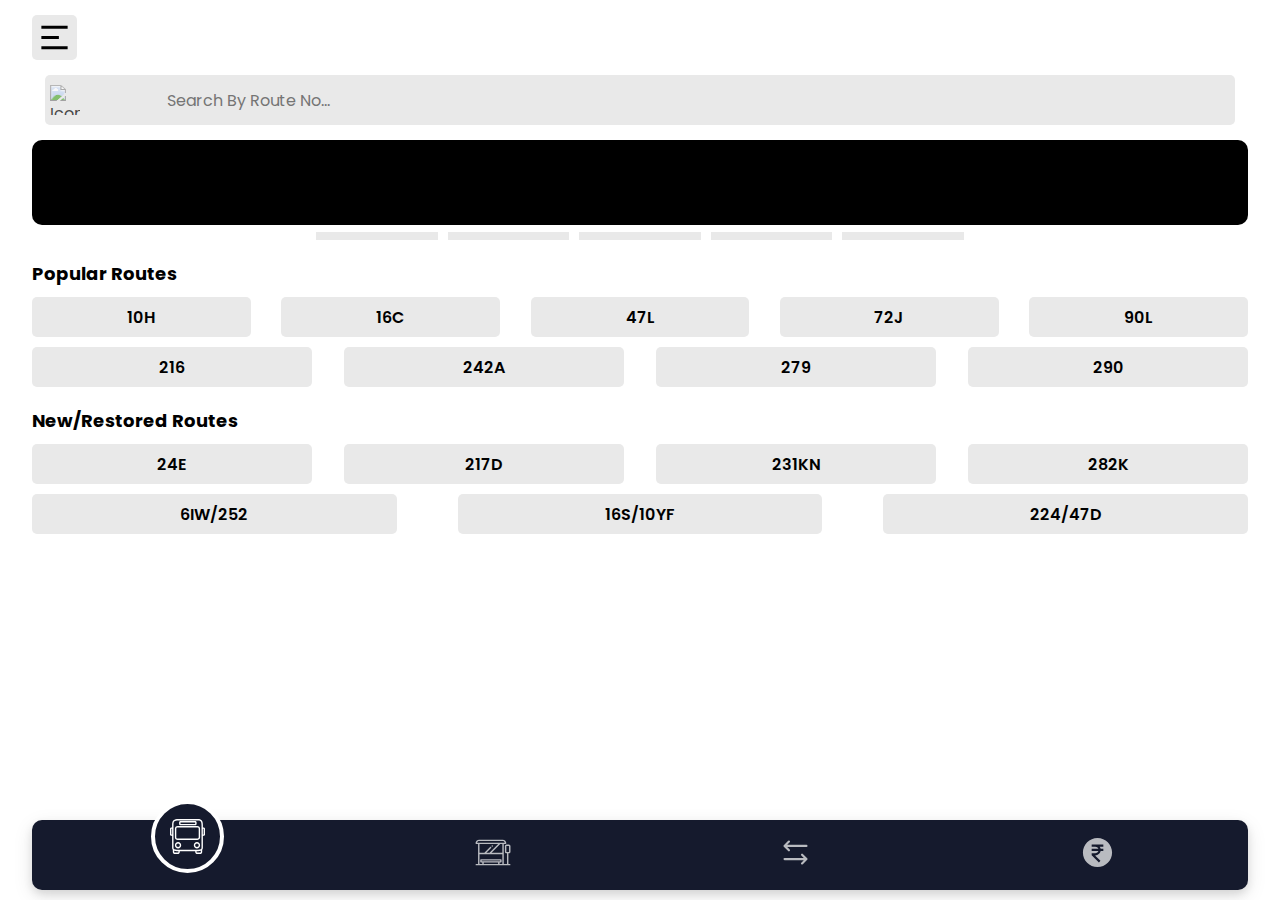
==== commit 6997c808: "Ads Working" ====
--- a/index.html
+++ b/index.html
@@ -38,12 +38,16 @@
     </div>
 
     <div class="ads">
-        <div class="adItem">
-
-        </div>
-
-        <ul class="indicators centerRow">
-            <li class="active"></li>
+        <div class="adItem" id="adItem">
+            <img src="rtAd.jpeg" alt="">
+            <img src="rtAdT.jpeg" alt="">
+            <img src="rtAd.jpeg" alt="">
+            <img src="rtAdT.jpeg" alt="">
+            <img src="rtAd.jpeg" alt="">
+        </div>
+
+        <ul class="indicators centerRow" id="indicators" onclick="resetAdSlider()">
+            <li></li>
             <li></li>
             <li></li>
             <li></li>
--- a/style.css
+++ b/style.css
@@ -0,0 +1,1229 @@
+@import url('https://fonts.googleapis.com/css2?family=Poppins&display=swap');
+
+::-webkit-scrollbar {
+    display: none;
+}
+
+:root {
+    /* --primaryColor: #234044; */
+    --shadeColor: #F5F6F1;
+    --grayColor: #C8C8CA;
+    --shadeColor2: #E7E9E4;
+    --TextColorWhite: #FFF;
+    --TextColorBlack: #000;
+
+    --primaryColor: #FDFBFC;
+    --backgroundColor: #F5F8FF;
+    --shadeColor2: #FDFBFC;
+    --green: #03CA8F;
+
+    --orange: #F76B1F;
+    --backgroundColor: #FFF;
+    --shadeColor2: #EEEEEE;
+    /* --primaryColor: #23242B;
+    --primaryColor: #242238; */
+    --primaryColor: #151A2D;
+    --shadeColor2: #E9E9E9;
+}
+
+* {
+    margin: 0;
+    padding: 0;
+    font-family: 'Poppins', sans-serif;
+    scroll-behavior: smooth;
+}
+
+body {
+    width: 100vw;
+    height: 100vh;
+    overflow-x: hidden;
+    display: flex;
+    flex-direction: column;
+    align-items: center;
+    background-color: var(--backgroundColor);
+}
+
+li {
+    list-style-type: none;
+}
+
+a {
+    text-decoration: none;
+    color: inherit;
+}
+
+.centerRow {
+    display: flex;
+    flex-direction: row;
+    align-items: center;
+    justify-content: center;
+}
+
+.centerCol {
+    display: flex;
+    flex-direction: column;
+    align-items: center;
+    justify-content: center;
+}
+
+nav {
+    display: flex;
+    flex-direction: row;
+    justify-content: space-around;
+    position: absolute;
+    /* changed from fixed */
+    bottom: 10px;
+    width: 95%;
+    border-radius: 10px;
+    height: 70px;
+    box-shadow: 0 4px 8px rgba(0, 0, 0, 0.1),
+        0 6px 20px rgba(0, 0, 0, 0.1);
+    background-color: var(--primaryColor);
+}
+
+nav li {
+    display: flex;
+    flex-direction: column;
+    align-items: center;
+    justify-content: center;
+    height: 65px;
+    width: 65px;
+    border-radius: 50%;
+    position: relative;
+    opacity: 0.7;
+    transition-duration: 0.2s;
+    overflow: hidden;
+}
+
+nav li svg {
+    height: 35px;
+    fill: var(--TextColorWhite);
+}
+
+nav li span {
+    font-size: 12px;
+    margin-top: 5px;
+    color: var(--TextColorWhite);
+    display: none;
+}
+
+nav li.activeLink {
+    opacity: 1;
+    background-color: var(--primaryColor);
+    border: 4px solid white;
+    transform: translateY(-20px);
+}
+
+.top {
+    width: 95%;
+    margin-top: 15px;
+    display: flex;
+    flex-direction: column;
+}
+
+.top .menuIcon {
+    width: 45px;
+    height: 45px;
+    background-color: var(--shadeColor2);
+    border-radius: 5px;
+}
+
+.top .menuIcon svg {
+    height: 35px;
+}
+
+.top .input {
+    width: 97%;
+    background-color: var(--shadeColor2);
+    height: 40px;
+    padding: 5px;
+    border-radius: 5px;
+    margin: auto;
+    margin-top: 15px;
+    justify-content: space-between;
+}
+
+.top .input input {
+    outline: none;
+    border: none;
+    background-color: transparent;
+    height: 100%;
+    /* flex-grow: 1;     */
+    width: 81%;
+    font-size: 16px;
+    padding-left: 10px;
+    /* background-color: #151A2D; */
+}
+
+.top .input img {
+    height: 30px;
+    opacity: 0.7;
+    width: 30px;
+    /* background-color: #03CA8F; */
+}
+
+.top .input img:nth-child(3) {
+    height: 28px;
+    width: 30px;
+    visibility: hidden;
+}
+
+.top .swapIconContainer {
+    width: 100%;
+    display: flex;
+    flex-direction: column;
+    align-items: flex-end;
+}
+
+.top .swapIconContainer.hide {
+    display: none;
+}
+
+.top #input2Container.hide {
+    display: none;
+}
+
+#input2Container {
+    margin-top: -20px;
+}
+
+.top .swapIcon {
+    height: 30px;
+    width: 30px;
+    border-radius: 50%;
+    background-color: var(--primaryColor);
+    padding: 10px;
+    position: relative;
+    margin-right: 10px;
+    margin-top: -20px;
+}
+
+.ads {
+    width: 95%;
+    height: 100px;
+    overflow: hidden;
+    margin-top: 15px;
+}
+
+.ads .adItem {
+    width: 100%;
+    height: 85px;
+    border-radius: 10px;
+    background-color: var(--TextColorBlack);
+    overflow: hidden;
+    color: white;
+    display: flex;
+    background-image: url(rtAd.jpeg);
+    background-size: cover;
+    background-position: center;
+    background-repeat: no-repeat;
+}
+
+.ads .indicators {
+    height: 8px;
+    margin-top: 7px;
+    width: 100%;
+    gap: 10px;
+}
+
+.ads .indicators li {
+    width: 10%;
+    height: 8px;
+    background-color: var(--shadeColor2);
+}
+
+.ads .indicators li.active::after {
+    width: 10%;
+    height: 8px;
+    position: absolute;
+    content: '';
+    background-color: var(--primaryColor);
+    animation: runner 3s linear;
+}
+
+@keyframes runner {
+    0% {
+        width: 0%;
+    }
+
+    100% {
+        width: 10%;
+    }
+}
+
+.sectionContainer {
+    width: 95%;
+    height: 320px;
+    overflow: scroll;
+}
+
+.section {
+    margin-top: 20px;
+    width: 100%;
+    transition-duration: 0.5s;
+}
+
+.section h2 {
+    font-size: 18px;
+    font-weight: 700;
+}
+
+.section .routesContainer {
+    width: 100%;
+    justify-content: space-between;
+    margin-top: 10px;
+    flex-wrap: wrap;
+    row-gap: 10px;
+}
+
+.section .routesContainer.dynamic {
+    flex-wrap: wrap;
+    gap: 10px;
+    justify-content: start;
+}
+
+.section .routesContainer.dynamic li {
+    width: 31%;
+}
+
+.section .routesContainer li {
+    width: 18%;
+    display: flex;
+    align-items: center;
+    justify-content: center;
+    font-weight: 600;
+    height: 40px;
+    font-size: 16px;
+    background-color: var(--shadeColor2);
+    border-radius: 5px;
+}
+
+.section .routesContainer li.blank {
+    background-color: transparent;
+}
+
+.section .routesContainer li.sm {
+    width: 18%;
+}
+
+.section .routesContainer li.md {
+    width: 23.5%;
+}
+
+.section .routesContainer li.lg {
+    width: 30%;
+}
+
+.section .routesContainer.big li {
+    width: 23%;
+}
+
+.section .routesContainer.big2 li {
+    width: 30%;
+}
+
+.section .routesContainer.big3 li {
+    width: 32%;
+}
+
+.section .routesContainer.big4 li {
+    width: 49%;
+}
+
+.section .routesContainer.big5 li {
+    width: 100%;
+}
+
+#FromToSuggesions {
+    margin-top: 0;
+}
+
+#FromToSuggesions ul {
+    gap: 10px;
+}
+
+.sideScreenMenu {
+    width: 100vw;
+    height: 100vh;
+    position: absolute;
+    top: 0;
+    left: -100%;
+    transition-duration: 0.2s;
+    display: flex;
+    flex-direction: row;
+    overflow: hidden;
+}
+
+.sideScreenMenu.open {
+    left: 0;
+}
+
+.sideScreenMenu .outfocusArea {
+    width: 5%;
+    height: 100%;
+}
+
+.sideScreenMenu .menuContent {
+    width: 93%;
+    padding-top: 10px;
+    color: white;
+    background-color: var(--primaryColor);
+    height: 100%;
+}
+
+.sideScreenMenu .menuContent .menuIcon {
+    width: 40px;
+    height: 40px;
+    background-color: rgba(0, 0, 0, 0.5);
+    border-radius: 5px;
+    float: left;
+    margin-left: 18px;
+}
+
+.sideScreenMenu .menuContent .menuIcon svg {
+    height: 35px;
+}
+
+.sideScreenMenu .menuContent h2 {
+    margin-top: 45px;
+    width: 100%;
+    text-align: center;
+    font-size: 30px;
+}
+
+.sideScreenMenu .menuContent ul {
+    width: 100%;
+    display: flex;
+    flex-direction: column;
+    align-items: center;
+    gap: 10px;
+    margin-top: 20px;
+}
+
+.sideScreenMenu .menuContent ul li {
+    width: 95%;
+    padding: 15px 0px;
+    font-size: 18px;
+    display: flex;
+    flex-direction: row;
+    align-items: center;
+    justify-content: space-around;
+}
+
+.sideScreenMenu .menuContent ul li img {
+    height: 40px;
+    opacity: 0.7;
+}
+
+.sideScreenMenu .menuContent ul li span {
+    width: 80%;
+    opacity: 0.7;
+}
+
+.sideScreenMenu .menuContent ul li.active {
+    background-color: var(--TextColorWhite);
+    color: var(--TextColorBlack);
+    border-radius: 10px;
+    font-weight: bold;
+}
+
+.sideScreenMenu .menuContent ul li.active span {
+    opacity: 1;
+}
+
+.sideScreenMenu .menuContent ul li.active img {
+    opacity: 1;
+}
+
+.suggessionsList {
+    position: absolute;
+    top: 130px;
+    width: 95%;
+    max-height: 200px;
+    display: flex;
+    flex-direction: column;
+    align-items: center;
+    overflow-x: hidden;
+    overflow-y: auto;
+    border-radius: 10px;
+    color: white;
+    background-color: #E9E9E9;
+    background-color: var(--primaryColor);
+    box-shadow: 0px 0px 8px rgba(0, 0, 0, 0.6);
+}
+
+
+.suggessionsList li {
+    width: 100%;
+    text-align: center;
+    font-weight: 600;
+    font-size: 16px;
+    width: 100%;
+    padding: 10px 0px;
+    letter-spacing: 1px;
+    display: flex;
+    align-items: center;
+    justify-content: center;
+    border-bottom: 1px solid rgba(255, 255, 255, 0.4);
+}
+
+.suggessionsList ul li:last-child {
+    border: none;
+}
+
+.OutputScreen {
+    height: 100%;
+    width: 100%;
+    background-color: white;
+    position: absolute;
+    top: 0;
+    left: 0;
+    display: flex;
+    flex-direction: column;
+    align-items: center;
+    overflow-x: hidden;
+    transition-duration: 0.2s;
+}
+
+#OutputScreen2 {
+    overflow: hidden;
+}
+
+.OutputScreen.close {
+    margin-left: -100%;
+}
+
+.OutputScreen .header {
+    width: 100%;
+    background-color: var(--primaryColor);
+    height: 30%;
+}
+
+.OutputScreen .header .menuIcon {
+    width: 40px;
+    height: 40px;
+    background-color: var(--shadeColor2);
+    background-color: rgba(0, 0, 0, 0.1);
+    border-radius: 5px;
+    margin-top: 10px;
+    margin-left: 10px;
+}
+
+.OutputScreen .header .menuIcon svg {
+    height: 30px;
+}
+
+.OutputScreen .header .backgroundDec {
+    width: 100%;
+    height: 120px;
+    color: white;
+}
+
+.OutputScreen .header .backgroundDec h2 {
+    width: 100%;
+    text-align: center;
+    font-size: 52px;
+    padding: 0;
+    letter-spacing: 8px;
+}
+
+.OutputScreen .header .backgroundDec p {
+    font-size: 14px;
+    /* background-color: #03CA8F; */
+    text-align: center;
+    width: 100%;
+    margin-top: -15px;
+    font-weight: 500;
+    opacity: 0.8;
+    letter-spacing: 5px;
+}
+
+.OutputScreen .contentOutputScreen {
+    width: 95%;
+    padding-bottom: 10px;
+    height: 70%;
+    overflow: auto;
+}
+
+.routesContainerOutput {
+    color: white;
+    height: 120px;
+    font-size: 38px;
+    letter-spacing: 2px;
+    width: fit-content;
+    margin: auto;
+}
+
+.line {
+    height: 10px;
+    width: 100%;
+    background-color: white;
+}
+
+.routesContainerOutput h2:nth-child(3) {
+    display: none;
+}
+
+.routesContainerOutput.doubleRoute h2:nth-child(3) {
+    display: block;
+}
+
+.routesContainerOutput.doubleRoute {
+    font-size: 32px;
+}
+
+.routesContainerOutput.doubleRoute hr {
+    border: 2px solid white;
+    width: 100%;
+    display: block;
+}
+
+.routesContainerOutput hr {
+    display: none;
+}
+
+.routeHolderOutputScreen {
+    width: 98%;
+    margin: auto;
+    min-height: 0px;
+    max-height: 120px;
+    /* background-color: var(--shadeColor2); */
+    margin-top: 15px;
+    border-radius: 10px;
+    transition-duration: 0.3s;
+    overflow: hidden;
+    box-shadow: 0px 0px 5px rgba(0, 0, 0, 0.6);
+    /* background-color: #F0E68C; */
+    /* background-color: #f4d99c; */
+    background-color: #ffdc8b;
+    /* background-color: #b8c6ff; */
+}
+
+.routeHolderOutputScreen.expand {
+    max-height: 530px;
+    overflow: hidden;
+    padding-bottom: 10px;
+}
+
+.routeHolderOutputScreen .routeHeaderOutputScreen {
+    height: 120px;
+    width: 100%;
+    /* border-radius: 10px; */
+    /* background-color: #1f6798; */
+    /* background-color: #ffde23; */
+    background-color: #ddaa33;
+    background-color: #ffbe27;
+    /* background-color: #D2A73E ;*/
+    /* background-color: var(--primaryColor); */
+    /* color: white;     */
+
+
+    /* UNDER TEST
+    background-color: var(--primaryColor);
+    color: white; */
+}
+
+.routeHolderOutputScreen .routeHeaderOutputScreen .text {
+    width: 100%;
+    height: 78%;
+}
+
+.routeHolderOutputScreen .routeHeaderOutputScreen .text h3 {
+    font-size: 22px;
+    letter-spacing: 2px;
+    font-weight: 700;
+    /* color: white; */
+}
+
+.routeHolderOutputScreen .routeHeaderOutputScreen .text p {
+    font-size: 14px;
+    font-weight: 600;
+    /* color: white; */
+    opacity: 0.8;
+}
+
+.routeHolderOutputScreen .routeHeaderOutputScreen .downArrowContainer {
+    width: 100%;
+    height: 20%;
+    gap: 5px;
+    justify-content: end;
+    /* color: white; */
+    opacity: 0.8;
+}
+
+.routeHolderOutputScreen .routeHeaderOutputScreen .downArrowContainer span {
+    font-size: 12px;
+    font-weight: bold;
+}
+
+.routeHolderOutputScreen .routeHeaderOutputScreen .downArrowContainer img {
+    height: 20px;
+    margin-right: 10px;
+    transition-duration: 0.2s;
+    /* filter: invert(1); */
+}
+
+.routeHolderOutputScreen .routeHeaderOutputScreen .downArrowContainer img.click {
+    transform: rotate(180deg);
+}
+
+.routeStopsListOutputScreen {
+    margin-top: 0px;
+    border-top: 2px dashed black;
+    height: 410px;
+    overflow: scroll;
+}
+
+.routeStopsListOutputScreen li {
+    width: 100%;
+    display: flex;
+    flex-direction: column;
+    align-items: center;
+    justify-content: center;
+    height: 50px;
+    /* background-color: #03CA8F; */
+    margin-top: 10px;
+}
+
+.routeStopsListOutputScreen li h3 {
+    font-size: 20px;
+    font-weight: 700;
+}
+
+.routeStopsListOutputScreen li p {
+    margin-top: -5px;
+    font-size: 14px;
+    /* opacity: 0.7; */
+    /* font-weight: bold; */
+}
+
+p.redirectFromToInfo {
+    width: 100%;
+    font-weight: 500;
+    font-size: 14px;
+}
+
+button.redirectFromToInfo {
+    width: 75%;
+    font-weight: 500;
+    font-size: 16px;
+    margin: auto;
+    outline: none;
+    background-color: var(--primaryColor);
+    color: var(--TextColorWhite);
+    padding: 5px 0px;
+    border: none;
+    border-radius: 10px;
+}
+
+/* FROM TO SECTION STYLE */
+#OutputScreen3 .backgroundDec h2 {
+    font-size: 30px;
+    letter-spacing: 3px;
+}
+
+#OutputScreen3 .backgroundDec span {
+    font-weight: bold;
+    display: block;
+    font-size: 16px;
+    letter-spacing: 3px;
+}
+
+
+/* FARE CHART STYLE CODE */
+
+table {
+    width: 100%;
+    border-collapse: collapse;
+    background-color: white;
+    border: 2px solid black;
+}
+
+th {
+    background-color: var(--primaryColor);
+    color: white;
+    padding: 12px;
+    width: 60%;
+    font-size: 18px;
+}
+
+th:nth-child(1) {
+    border-right: 2px solid black;
+}
+
+td {
+    padding: 12px;
+    border: 2px solid black;
+    /* Black border for cells */
+    text-align: center;
+    font-weight: bold;
+    font-size: 16px;
+}
+
+.alertBoxScreen {
+    height: 100vh;
+    width: 100vw;
+    background-color: rgba(0, 0, 0, 0.7);
+    position: absolute;
+    top: 0;
+    left: 0;
+    align-content: center;
+}
+
+.alertBox {
+    height: 250px;
+    width: 90%;
+    margin: auto;
+    background-color: white;
+    border-radius: 10px;
+    padding: 5px;
+    box-shadow: 0px 2px 4px rgba(0, 0, 0, 0.5);
+}
+
+.alertBox .content {
+    height: 75%;
+    margin-top: 5px;
+    width: 95%;
+}
+
+.alertBox .content img {
+    width: 90px;
+}
+
+.alertBox .content h3 {
+    margin-top: 5px;
+    font-size: 26px;
+}
+
+.alertBox .content p {
+    font-size: 14px;
+    width: 95%;
+    text-align: center;
+}
+
+.alertBox .actionBtns {
+    width: 95%;
+    gap: 5px;
+    height: 25%;
+    justify-content: space-around;
+}
+
+.alertBox .actionBtns button {
+    width: 49%;
+    height: 45px;
+    outline: none;
+    background-color: white;
+    border: 2px solid var(--primaryColor);
+    border-radius: 10px;
+    font-weight: bold;
+    font-size: 18px;
+    letter-spacing: 2px;
+}
+
+.alertBox .actionBtns button.single {
+    width: 100%;
+}
+
+.alertBox .actionBtns button.active {
+    background-color: var(--primaryColor);
+    color: white;
+}
+
+.contactBox {
+    height: 395px;
+    width: 95%;
+    margin: auto;
+    background-color: white;
+    border-radius: 10px;
+    justify-content: flex-start;
+    overflow: hidden;
+    box-shadow: 0px 2px 4px rgba(0, 0, 0, 0.5);
+}
+
+.contactBox h2 {
+    width: 100%;
+    text-align: center;
+    padding: 5px 0px;
+    background-color: var(--primaryColor);
+    color: white;
+}
+
+.contactBox .form {
+    width: 93%;
+    gap: 15px;
+    margin-top: 10px;
+}
+
+.contactBox .form input {
+    width: 100%;
+    height: 40px;
+    border: none;
+    border-bottom: 2px solid black;
+    font-size: 16px;
+}
+
+.contactBox .form textarea {
+    width: 100%;
+    resize: none;
+    border: none;
+    border-bottom: 2px solid black;
+    height: 100px;
+    font-size: 16px;
+}
+
+.contactBox .actionBtns {
+    width: 95%;
+    gap: 5px;
+    height: 25%;
+    justify-content: space-around;
+}
+
+.contactBox .actionBtns button {
+    width: 90%;
+    height: 45px;
+    outline: none;
+    background-color: white;
+    border: 2px solid red;
+    /* border: none; */
+    border-radius: 10px;
+    font-weight: bold;
+    font-size: 18px;
+    letter-spacing: 2px;
+    color: red;
+}
+
+.contactBox .actionBtns button.single {
+    width: 100%;
+}
+
+.contactBox .actionBtns button.active {
+    background-color: green;
+    color: white;
+    border: none;
+}
+
+.otherSectionsScreen .headerOS {
+    background-color: var(--primaryColor);
+    width: 100%;
+    color: white;
+    text-align: center;
+    padding: 12px 0px;
+    letter-spacing: 2px;
+    justify-content: space-between;
+}
+
+.otherSectionsScreen .headerOS span {
+    width: 100%;
+}
+
+.otherSectionsScreen .headerOS li {
+    height: 40px;
+    width: 40px;
+    margin-left: 5px;
+    border-radius: 5px;
+    background-color: rgba(0, 0, 0, 0.5);
+    position: absolute;
+}
+
+.otherSectionsScreen .headerOS li svg {
+    height: 30px;
+}
+
+.busPassInfoScreen {
+    width: 95%;
+    padding-bottom: 10px;
+    height: 100%;
+    overflow: scroll;
+}
+
+.busPassInfoScreen img {
+    width: 100%;
+    display: block;
+    margin: 5px auto;
+    border-radius: 10px;
+}
+
+.busPassInfoScreen h3 {
+    font-size: 18px;
+    margin-top: 10px;
+}
+
+.busPassInfoScreen h4 {
+    font-size: 16px;
+    margin-top: 10px;
+}
+
+.busPassInfoScreen p {
+    font-size: 14px;
+    text-align: justify;
+}
+
+.busPassInfoScreen table {
+    width: 100%;
+    margin-top: 10px;
+    border-collapse: collapse;
+    /* box-shadow: 0 2px 8px rgba(0, 0, 0, 0.15); */
+}
+
+.busPassInfoScreen table,
+.busPassInfoScreen table th,
+.busPassInfoScreen table td {
+    border: 1px solid #000;
+}
+
+.busPassInfoScreen table th,
+.busPassInfoScreen table td {
+    text-align: center;
+    font-size: 14px;
+}
+
+.busPassInfoScreen table th {
+    background-color: var(--primaryColor);
+    color: white;
+    font-weight: bold;
+    font-size: 16px;
+}
+
+.busPassInfoScreen table tr:nth-child(even) {
+    background-color: #f2f2f2;
+}
+
+.busPassInfoScreen table tr:hover {
+    background-color: #ddd;
+}
+
+.moreAppsScreen {
+    width: 95%;
+    padding-bottom: 10px;
+    height: 100%;
+    overflow: scroll;
+}
+
+/* ALTERNATE ROUTE STYLE */
+.altOutline {
+    width: 100%;
+    min-height: 340px;
+    max-height: fit-content;
+    /* height: 340px; */
+    background-color: #c6e8ff;
+    margin-top: 10px;
+    border-radius: 10px;
+    overflow: hidden;
+    transition-duration: 0.5s;
+}
+
+.altOutline.close {
+    min-height: 40px;
+    max-height: 40px;
+    overflow: hidden;
+}
+
+
+.ALT_header {
+    background-color: var(--primaryColor);
+    height: 40px;
+    width: 100%;
+    color: white;
+    justify-content: space-between;
+}
+
+.ALT_header h3 {
+    margin-left: 10px;
+}
+
+.ALT_header img {
+    width: 26px;
+    filter: invert();
+    margin-right: 10px;
+    transition-duration: 0.5s;
+    transform: rotate(180deg);
+}
+
+.ALT_header img.close {
+    transform: rotate(0deg);
+}
+
+.ALT_content {
+    width: 100%;
+    /* height: 260px; */
+    min-height: 260px;
+    max-height: fit-content;
+    margin-top: 10px;
+}
+
+.ALT_content .graphics {
+    width: 35%;
+    height: 100%;
+    /* background-color: #1f6798; */
+}
+
+.circle {
+    height: 45px;
+    width: 45px;
+    background-color: orange;
+    border-radius: 50%;
+    border: 2px solid black;
+    font-weight: bold;
+    font-size: 24px;
+    align-content: center;
+    text-align: center;
+}
+
+/* .circle.orange,.circle.green{
+    background-image: url(images/icons/busIcon.png);
+    background-size: cover;
+}
+
+.circle.blue{
+    background-image: url(images/icons/walk.png);
+    background-size: cover;
+    background-color: white;
+} */
+
+
+.blue {
+    background-color: #163eab;
+    color: white;
+    margin-top: -2px;
+}
+
+.green {
+    background-color: #167e2a;
+    margin-top: -2px;
+}
+
+.road {
+    height: 50px;
+    width: 10px;
+    background-color: black;
+    margin-top: -1px;
+}
+
+.ALT_content .content {
+    width: 65%;
+    min-height: 100%;
+    max-height: fit-content;
+    gap: 15px;
+    align-items: flex-start;
+    margin-top: 2px;
+}
+
+.ALT_content .content .data {
+    width: 90%;
+    border-radius: 10px;
+    overflow: hidden;
+    background-color: white;
+    min-height: 70px;
+    max-height: fit-content;
+}
+
+.ALT_content .content .data .head {
+    background-color: var(--primaryColor);
+    width: 100%;
+    color: white;
+    text-align: center;
+    min-height: 25px;
+    max-height: fit-content;
+    font-size: 14px;
+    font-weight: bold;
+}
+
+.ALT_content .content .data .text {
+    text-align: center;
+    min-height: 45px;
+    max-height: fit-content;
+    font-weight: bold;
+}
+
+.ALT_content .content .data .text.walkway {
+    font-size: 12px;
+}
+
+.helpLink {
+    color: blue;
+    font-weight: 600;
+    text-decoration: underline;
+    font-size: 14px;
+    width: 100%;
+    justify-content: end;
+    margin-left: -10px;
+    margin-top: 5px;
+}
+
+
+#avlBusStopsContainer {
+    margin-top: 10px;
+}
+
+#avlBusStops {
+    gap: 10px;
+}
+
+#avlBusStops li {
+    padding: 10px 0px;
+}
+
+.hide {
+    display: none;
+}
+
+/* NOTE Handles */
+.note {
+    width: 95%;
+    margin: auto;
+    margin-top: 15px;
+    padding: 4px;
+    border-radius: 10px;
+    border: 1px solid red;
+    font-family: 'Gill Sans', 'Gill Sans MT', Calibri, 'Trebuchet MS', sans-serif;
+    background-color: #ffcbd1;
+}
+
+.note h4 {
+    font-size: 14px;
+    color: red;
+    font-weight: bold;
+}
+
+.note p {
+    font-size: 12px;
+    width: 100%;
+    text-align: justify;
+    font-weight: 600;
+}
+
+.note.hide {
+    display: none;
+}
+
+.loadingScreen {
+    position: absolute;
+    top: 0;
+    left: 0;
+    background-color: white;
+    width: 100vw;
+    height: 100vh;
+}
+
+
+/* HANDLING HIDE & SHOW */
+#PPbusStations.close {
+    height: 0%;
+    overflow: hidden;
+}
+
+#routeSection1.close,
+#routeSection2.close {
+    display: none;
+}
+
+/* HANDLING Z INDEX */
+#OutputScreen.show,
+#OutputScreen2.show {
+    z-index: 1;
+}
+
+#OutputScreen.hide,
+#OutputScreen2.hide {
+    z-index: 0;
+}
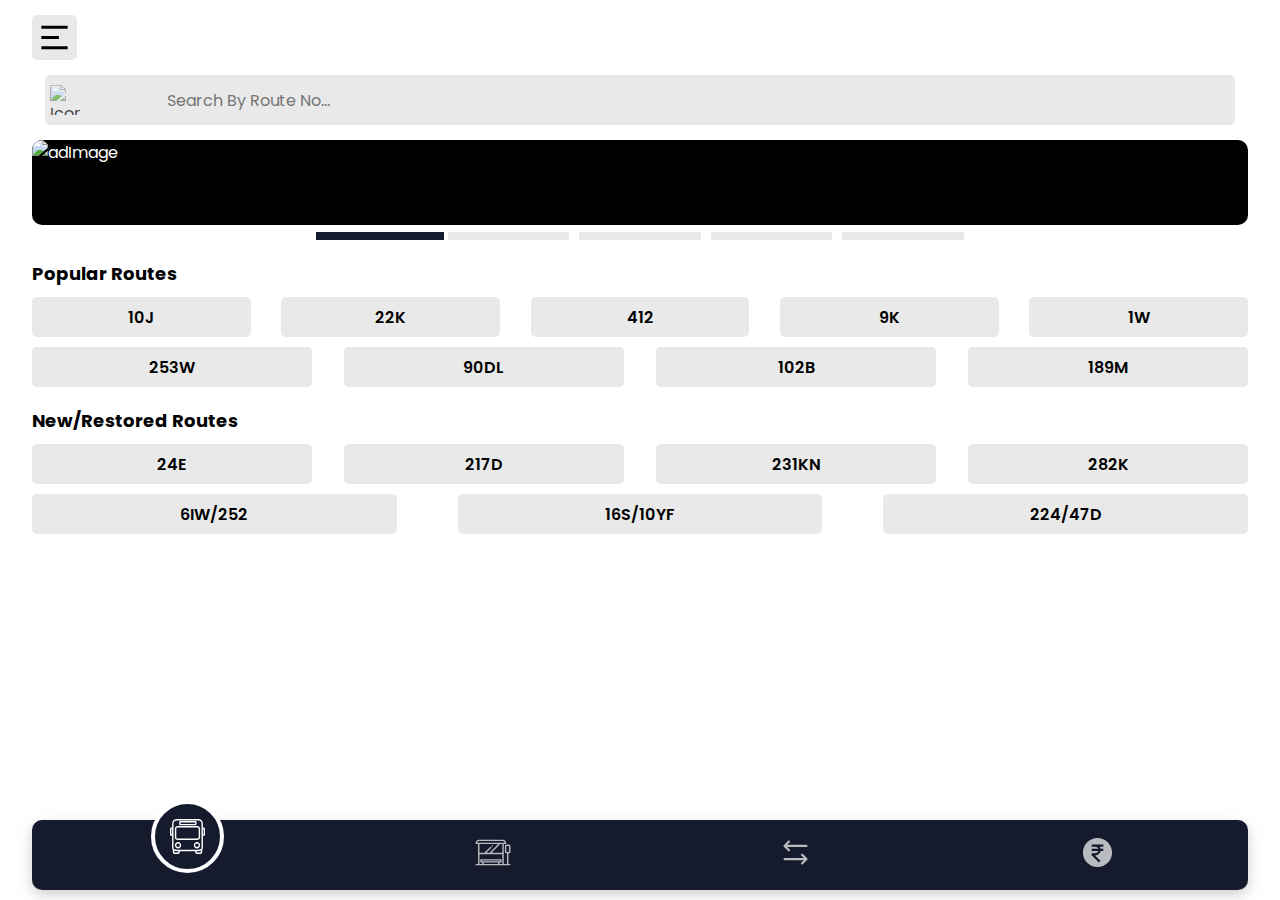
==== commit 56476abb: "New UI Structure" ====
--- a/index.html
+++ b/index.html
@@ -39,14 +39,14 @@
 
     <div class="ads">
         <div class="adItem" id="adItem">
-            <img src="rtAd.jpeg" alt="">
-            <img src="rtAdT.jpeg" alt="">
-            <img src="rtAd.jpeg" alt="">
-            <img src="rtAdT.jpeg" alt="">
-            <img src="rtAd.jpeg" alt="">
-        </div>
-
-        <ul class="indicators centerRow" id="indicators" onclick="resetAdSlider()">
+            <img src="rtAd.jpeg" alt="adImage">
+            <img src="rtAdT.jpeg" alt="adImage">
+            <img src="rtAd.jpeg" alt="adImage">
+            <img src="rtAdT.jpeg" alt="adImage">
+            <img src="rtAd.jpeg" alt="adImage">
+        </div>
+
+        <ul class="indicators centerRow" id="indicators">
             <li></li>
             <li></li>
             <li></li>
@@ -110,10 +110,10 @@
         </div>
         <div class="section hide" id="FromToSuggesions">
             <h2>Popular Searches...</h2>
-            <ul class="routesContainer centerCol big5">
+            <ul class="routesContainer centerCol big5" id="pplrSearch_FT_List">
                 <li onclick="viewFromTo(this)">JEEDIMETLA - AMEERPET</li>
                 <li onclick="viewFromTo(this)">CYBER TOWERS - SECUNDERABAD</li>
-                <li onclick="viewFromTo(this)">ECIL X ROADS - AMEERPET</li>
+                <li onclick="viewFromTo(this)">HAYATHNAGAR - SANATH NAGAR</li>
             </ul>
         </div>
 
@@ -133,6 +133,8 @@
                 </tr>
             </table>
         </div>
+
+
     </div>
 
     <nav>
@@ -224,13 +226,13 @@
                     <img src="images/icons/idWhite.png" alt="icon">
                     <span>Bus Pass Info</span>
                 </li>
+                <li onclick="menuItemsClick(this)" value="4">
+                    <img src="images/icons/helpWhite.png" alt="icon">
+                    <span>Help</span>
+                </li>
                 <li onclick="menuItemsClick(this)" value="3">
                     <img src="images/icons/contactWhite.png" alt="icon">
                     <span>Contact Us</span>
-                </li>
-                <li onclick="menuItemsClick(this)" value="4">
-                    <img src="images/icons/helpWhite.png" alt="icon">
-                    <span>Help</span>
                 </li>
                 <li onclick="menuItemsClick(this)" value="5">
                     <img src="images/icons/moreWhite.png" alt="icon">
@@ -328,81 +330,13 @@
                         <h3 id="upDestination">ECIL X ROADS</h3>
                     </div>
                     <div class="downArrowContainer centerRow">
-                        <span id="upRouteDownSpan">View Stops</span>
-                        <img src="images/icons/down_Arrow.png" alt="Icon" onclick="expandList(this)"
-                            id="upRouteDownIcon">
+                        <span id="upRouteDownSpan" onclick="expandList(1)">View Stops</span>
+                        <img src="images/icons/down_Arrow.png" alt="Icon" id="upRouteDownIcon" onclick="expandList(1)">
                     </div>
                 </ul>
 
                 <ul class="routeStopsListOutputScreen" id="upRouteStopsList">
-                    <li>
-                        <h3>SECUNDERABAD</h3>
-                        <p>Blue Sea Hotel</p>
-                    </li>
-                    <li>
-                        <h3>ALUGADDA BHAVI</h3>
-                        <p>Railway Underpass</p>
-                    </li>
-                    <li>
-                        <h3>METTUGUDA</h3>
-                        <p>Metro Station || ICRISAT</p>
-                    </li>
-                    <li>
-                        <h3>TARNAKA</h3>
-                        <p>Ganesh Temple</p>
-                    </li>
-                    <li>
-                        <h3>WHITE HOUSE</h3>
-                        <p>St. Anns School</p>
-                    </li>
-                    <li>
-                        <h3>LALAPET</h3>
-                        <p>Shanthi Nagar Road</p>
-                    </li>
-                    <li>
-                        <h3>LALAPET (RAM THEATER)</h3>
-                        <p>Prof. Jayashankar Stadium</p>
-                    </li>
-                    <li>
-                        <h3>INDUSTRAIL ESTATE</h3>
-                        <p>RPF Training Center</p>
-                    </li>
-                    <li>
-                        <h3>ZTS X ROADS</h3>
-                        <p>Ion Digital Zone - Moula Ali</p>
-                    </li>
-                    <li>
-                        <h3>CARBON</h3>
-                        <p>Eveready Company</p>
-                    </li>
-                    <li>
-                        <h3>HB COLONY</h3>
-                        <p>Play Ground || First Phase</p>
-                    </li>
-                    <li>
-                        <h3>VASUNDARA COLLEGE</h3>
-                        <p>Mangapuram Kaman</p>
-                    </li>
-                    <li>
-                        <h3>INDIRA NAGAR</h3>
-                        <p>HB Colony || Second Phase</p>
-                    </li>
-                    <li>
-                        <h3>LAXMI NAGAR</h3>
-                        <p>HB Colony || Indira Nagar</p>
-                    </li>
-                    <li>
-                        <h3>MOULA ALI</h3>
-                        <p>Unani Dispensary || AMR Mall</p>
-                    </li>
-                    <li>
-                        <h3>SP NAGAR</h3>
-                        <p>Moula Ali || ECIL</p>
-                    </li>
-                    <li>
-                        <h3>ECIL X ROADS</h3>
-                        <p>Bus Station</p>
-                    </li>
+
                 </ul>
             </div>
 
@@ -416,142 +350,14 @@
                         <h3 id="downDestination">ECIL X ROADS</h3>
                     </div>
                     <div class="downArrowContainer centerRow">
-                        <span id="downRouteDownSpan">View Stops</span>
-                        <img src="images/icons/down_Arrow.png" alt="Icon" onclick="expandList(this)"
-                            id="downRouteDownIcon">
+                        <span id="downRouteDownSpan" onclick="expandList(2)">View Stops</span>
+                        <img src="images/icons/down_Arrow.png" alt="Icon" id="downRouteDownIcon"
+                            onclick="expandList(2)">
                     </div>
                 </ul>
 
-                <ul class="routeStopsListOutputScreen hide">
-
-                    <li class="source">
-                        <div class="graphic centerCol">
-                            <span class="circle centerCol">1</span>
-                        </div>
-                        <div class="text">
-                            <h3>SECUNDERABAD</h3>
-                            <p>Blue Sea Hotel</p>
-                        </div>
-                    </li>
-                    <li class="line">
-                    </li>
-
-                    <li>
-                        <div class="graphic centerCol">
-                            <span class="circle centerCol">2</span>
-                        </div>
-                        <div class="text">
-                            <h3>ALUGADDA BHAVI</h3>
-                            <p>Secunderabad</p>
-                        </div>
-                    </li>
-                    <li class="line">
-                    </li>
-
-                    <li>
-                        <div class="graphic centerCol">
-                            <span class="circle centerCol">3</span>
-                        </div>
-                        <div class="text">
-                            <h3>METTUGUDA</h3>
-                            <p>Metro Station</p>
-                        </div>
-                    </li>
-                    <li class="line">
-                    </li>
-
-                    <li>
-                        <div class="graphic centerCol">
-                            <span class="circle centerCol">4</span>
-                        </div>
-                        <div class="text">
-                            <h3>TARNAKA</h3>
-                            <p>Ganesh Temple</p>
-                        </div>
-                    </li>
-                    <li class="line">
-                    </li>
-
-                    <li class="destination">
-                        <div class="graphic centerCol">
-                            <span class="circle centerCol">5</span>
-                        </div>
-                        <div class="text">
-                            <h3>LALAPET</h3>
-                            <p>Shanthi Nagar Road</p>
-                        </div>
-                    </li>
-                </ul>
-
                 <ul class="routeStopsListOutputScreen" id="downRouteStopsList">
-                    <li>
-                        <h3>SECUNDERABAD</h3>
-                        <p>Blue Sea Hotel</p>
-                    </li>
-                    <li>
-                        <h3>ALUGADDA BHAVI</h3>
-                        <p>Railway Underpass</p>
-                    </li>
-                    <li>
-                        <h3>METTUGUDA</h3>
-                        <p>Metro Station || ICRISAT</p>
-                    </li>
-                    <li>
-                        <h3>TARNAKA</h3>
-                        <p>Ganesh Temple</p>
-                    </li>
-                    <li>
-                        <h3>WHITE HOUSE</h3>
-                        <p>St. Anns School</p>
-                    </li>
-                    <li>
-                        <h3>LALAPET</h3>
-                        <p>Shanthi Nagar Road</p>
-                    </li>
-                    <li>
-                        <h3>LALAPET (RAM THEATER)</h3>
-                        <p>Prof. Jayashankar Stadium</p>
-                    </li>
-                    <li>
-                        <h3>INDUSTRAIL ESTATE</h3>
-                        <p>RPF Training Center</p>
-                    </li>
-                    <li>
-                        <h3>ZTS X ROADS</h3>
-                        <p>Ion Digital Zone - Moula Ali</p>
-                    </li>
-                    <li>
-                        <h3>CARBON</h3>
-                        <p>Eveready Company</p>
-                    </li>
-                    <li>
-                        <h3>HB COLONY</h3>
-                        <p>Play Ground || First Phase</p>
-                    </li>
-                    <li>
-                        <h3>VASUNDARA COLLEGE</h3>
-                        <p>Mangapuram Kaman</p>
-                    </li>
-                    <li>
-                        <h3>INDIRA NAGAR</h3>
-                        <p>HB Colony || Second Phase</p>
-                    </li>
-                    <li>
-                        <h3>LAXMI NAGAR</h3>
-                        <p>HB Colony || Indira Nagar</p>
-                    </li>
-                    <li>
-                        <h3>MOULA ALI</h3>
-                        <p>Unani Dispensary || AMR Mall</p>
-                    </li>
-                    <li>
-                        <h3>SP NAGAR</h3>
-                        <p>Moula Ali || ECIL</p>
-                    </li>
-                    <li>
-                        <h3>ECIL X ROADS</h3>
-                        <p>Bus Station</p>
-                    </li>
+
                 </ul>
             </div>
 
@@ -664,7 +470,7 @@
                     </div>
                 </div>
 
-                <p class="helpLink centerRow">Need Help?</p>
+                <p class="helpLink centerRow" onclick="needHelpALT('B')">Need Help?</p>
             </div>
 
             <!-- Other Route Block -->
@@ -724,11 +530,9 @@
                     </div>
                 </div>
 
-                <p class="helpLink centerRow">Need Help?</p>
-            </div>
-        </div>
-
-
+                <p class="helpLink centerRow" onclick="needHelpALT('O')">Need Help?</p>
+            </div>
+        </div>
     </div>
 
 
@@ -780,6 +584,22 @@
                 <img src="images/icons/oops_Red.png" alt="icon">
                 <h3>OOPS!</h3>
                 <p id="errorMessage"></p>
+            </div>
+            <div class="actionBtns centerRow">
+                <button class="active single" onclick="closePopUpBox(this)" id="successCloseBtn">Dismiss</button>
+            </div>
+        </div>
+
+        <!-- DETAILED ALT ROUTE SCREEN -->
+        <div class="alertBox centerCol hide ALT_DetailedRoute" id="ALT_DetailedRoute_3P">
+            <div class="content centerCol" id="ALT_DetailedRoute_content">
+                <!-- <ul>
+                    <li>First Go to Tarnaka from Lalapet by buses like 3K, 17H, 242 etc.,</li>
+                    <li>Get Down at Tarnaka & walk to the bus stop where buses towards Uppal Stops.</li>
+                    <li>In that Bus stop board buses like 18C, 279, 280 etc., and get down at Uppal Ring Road.</li>
+                    <p><strong>Note:</strong> <br>Since Tarnaka has multiple bus stops, all buses won't stop at same bus
+                        stop.</p>
+                </ul> -->
             </div>
             <div class="actionBtns centerRow">
                 <button class="active single" onclick="closePopUpBox(this)" id="successCloseBtn">Dismiss</button>
@@ -920,18 +740,377 @@
 
         <!-- HELP SCREEN  -->
         <div class="helpScreen hide" id="helpScreen">
-
+            <p>Welcome to the City Ways App! Explore the app's features to make your bus travel simpler and
+                more convenient. Here's what you can do:</p>
+            <div class="cardContainer hide">
+                <div class="card">
+                    <svg fill="#000000" viewBox="0 0 50 50" xmlns="http://www.w3.org/2000/svg"
+                        xmlns:xlink="http://www.w3.org/1999/xlink">
+                        <g id="SVGRepo_bgCarrier" stroke-width="0"></g>
+                        <g id="SVGRepo_tracerCarrier" stroke-linecap="round" stroke-linejoin="round"></g>
+                        <g id="SVGRepo_iconCarrier">
+                            <path
+                                d="M12 0C8.90625 0 6.644531 0.398438 5.09375 1.75C3.542969 3.101563 3 5.230469 3 8L3 12L2 12C0.90625 12 0 12.90625 0 14L0 22C0 23.09375 0.90625 24 2 24L3 24L3 41C3 42.222656 3.382813 43.25 4 44.03125L4 47C4 48.644531 5.355469 50 7 50L11 50C12.644531 50 14 48.644531 14 47L14 46L36 46L36 47C36 48.644531 37.355469 50 39 50L43 50C44.644531 50 46 48.644531 46 47L46 44.03125C46.617188 43.25 47 42.222656 47 41L47 24L48 24C49.09375 24 50 23.09375 50 22L50 14C50 12.90625 49.09375 12 48 12L47 12L47 9C47 6.355469 46.789063 4.191406 45.71875 2.53125C44.648438 0.871094 42.6875 0 40 0 Z M 12 2L40 2C42.3125 2 43.351563 2.542969 44.03125 3.59375C44.710938 4.644531 45 6.484375 45 9L45 41C45 42.386719 44.601563 42.933594 43.78125 43.375C42.960938 43.816406 41.585938 44 40 44L10 44C8.414063 44 7.039063 43.816406 6.21875 43.375C5.398438 42.933594 5 42.386719 5 41L5 8C5 5.484375 5.457031 4.109375 6.40625 3.28125C7.355469 2.453125 9.09375 2 12 2 Z M 15 3C13.90625 3 13 3.90625 13 5L13 7C13 8.09375 13.90625 9 15 9L36 9C37.09375 9 38 8.09375 38 7L38 5C38 3.90625 37.09375 3 36 3 Z M 15 5L36 5L36 7L15 7 Z M 11 10C9.832031 10 8.765625 10.296875 8.03125 11.03125C7.296875 11.765625 7 12.832031 7 14L7 26C7 27.167969 7.296875 28.234375 8.03125 28.96875C8.765625 29.703125 9.832031 30 11 30L39 29.9375C39.816406 29.9375 40.695313 29.625 41.5 29C42.304688 28.375 43 27.324219 43 26L43 14C43 12.832031 42.703125 11.765625 41.96875 11.03125C41.234375 10.296875 40.167969 10 39 10 Z M 11 12L39 12C39.832031 12 40.265625 12.203125 40.53125 12.46875C40.796875 12.734375 41 13.167969 41 14L41 26C41 26.675781 40.714844 27.070313 40.28125 27.40625C39.847656 27.742188 39.230469 27.9375 39 27.9375L11 28C10.167969 28 9.734375 27.796875 9.46875 27.53125C9.203125 27.265625 9 26.832031 9 26L9 14C9 13.167969 9.203125 12.734375 9.46875 12.46875C9.734375 12.203125 10.167969 12 11 12 Z M 2 14L3 14L3 22L2 22 Z M 47 14L48 14L48 22L47 22 Z M 11.5 33C9.027344 33 7 35.027344 7 37.5C7 39.972656 9.027344 42 11.5 42C13.972656 42 16 39.972656 16 37.5C16 35.027344 13.972656 33 11.5 33 Z M 38.5 33C36.027344 33 34 35.027344 34 37.5C34 39.972656 36.027344 42 38.5 42C40.972656 42 43 39.972656 43 37.5C43 35.027344 40.972656 33 38.5 33 Z M 11.5 35C12.890625 35 14 36.109375 14 37.5C14 38.890625 12.890625 40 11.5 40C10.109375 40 9 38.890625 9 37.5C9 36.109375 10.109375 35 11.5 35 Z M 38.5 35C39.890625 35 41 36.109375 41 37.5C41 38.890625 39.890625 40 38.5 40C37.109375 40 36 38.890625 36 37.5C36 36.109375 37.109375 35 38.5 35 Z M 6 45.4375C7.199219 45.890625 8.566406 46 10 46L12 46L12 47C12 47.5625 11.5625 48 11 48L7 48C6.4375 48 6 47.5625 6 47 Z M 44 45.4375L44 47C44 47.5625 43.5625 48 43 48L39 48C38.4375 48 38 47.5625 38 47L38 46L40 46C41.433594 46 42.800781 45.890625 44 45.4375Z">
+                            </path>
+                        </g>
+                    </svg>
+                    <h3>ROUTE SEARCH</h3>
+                    <p>Enter the route number to view all stops along that route.</p>
+                </div>
+
+                <div class="card">
+                    <img src="images/icons/busStopWhite.png" alt="icon">
+                    <h3>BUS STOP</h3>
+                    <p>Search for a stop, and see all the bus routes connected to it.
+                    </p>
+                </div>
+
+                <div class="card">
+                    <svg fill="#000000" viewBox="0 0 256 256" id="Flat" xmlns="http://www.w3.org/2000/svg">
+                        <g id="SVGRepo_bgCarrier" stroke-width="0"></g>
+                        <g id="SVGRepo_tracerCarrier" stroke-linecap="round" stroke-linejoin="round"></g>
+                        <g id="SVGRepo_iconCarrier">
+                            <path
+                                d="M213.77051,181.53174c-.03906.041-.07324.085-.11328.12549l-32,32a8.00053,8.00053,0,0,1-11.31446-11.31446L188.68652,184H48a8,8,0,0,1,0-16H188.68652l-18.34375-18.34277a8.00053,8.00053,0,0,1,11.31446-11.31446l32,32c.03759.0376.06884.0791.10547.11719.1455.15088.28857.3042.42138.46631.0874.106.16406.21777.24512.32764.07373.09961.15137.19677.2207.30029.0835.12451.15625.25342.23194.38135.05712.09668.11767.19043.17089.28955.06885.12793.127.25976.18848.39062.04981.106.10254.21045.148.31934.05225.12646.09473.25537.14014.3833.04248.11865.08789.23486.12451.356.03906.1289.06787.25976.10058.39013.03077.12305.06543.24414.09034.36914.02978.15186.04834.30518.06982.458.01465.10547.03467.20947.04541.31641a8.02276,8.02276,0,0,1,0,1.584c-.01074.10694-.03076.21094-.04541.31641-.02148.15283-.04.30615-.06982.458-.02491.125-.05957.24609-.09034.36914-.03271.13037-.06152.26123-.10058.39013-.03662.1211-.082.23731-.12451.356-.04541.12793-.08789.25684-.14014.3833-.04541.10889-.09814.21338-.148.31934-.06152.13086-.11963.26269-.18848.39062-.05322.09912-.11377.19287-.17089.28955-.07569.12793-.14844.25684-.23194.38135-.06933.10352-.147.20068-.2207.30029-.08106.10987-.15772.22168-.24512.32764C214.05371,181.23291,213.91309,181.3833,213.77051,181.53174ZM41.5708,75.25391c-.07373.09961-.15137.19677-.2207.30029-.0835.12451-.15625.25342-.23194.38135-.05712.09668-.11767.19043-.17089.28955-.06885.12793-.127.25976-.18848.39062-.04981.106-.10254.21045-.14795.31934-.05225.12646-.09473.25537-.14014.3833-.04248.11865-.08789.23486-.12451.356-.03906.1289-.06787.25976-.10058.39013-.03077.12305-.06543.24414-.09034.36914-.02978.15186-.04834.30518-.06982.458-.01465.10547-.03467.20947-.04541.31641a8.02276,8.02276,0,0,0,0,1.584c.01074.10694.03076.21094.04541.31641.02148.15283.04.30615.06982.458.02491.125.05957.24609.09034.36914.03271.13037.06152.26123.10058.39013.03662.1211.082.23731.12451.356.04541.12793.08789.25684.14014.3833.04541.10889.09814.21338.14795.31934.06152.13086.11963.26269.18848.39062.05322.09912.11377.19287.17089.28955.07569.12793.14844.25684.23194.38135.06933.10352.147.20068.2207.30029.08106.10987.15772.22168.24512.32764.13037.15918.271.30957.41357.458.03906.041.07324.085.11328.12549l32,32a8.00053,8.00053,0,0,0,11.31446-11.31446L67.31348,88H208a8,8,0,0,0,0-16H67.31348L85.65723,53.65723A8.00053,8.00053,0,0,0,74.34277,42.34277l-32,32c-.03759.0376-.06884.0791-.10547.11719-.1455.15088-.28857.3042-.42138.46631C41.72852,75.03223,41.65186,75.144,41.5708,75.25391Z">
+                            </path>
+                        </g>
+                    </svg>
+                    <h3>FROM - TO</h3>
+                    <p>Enter your starting point and destination to find buses running between them.
+                    </p>
+                </div>
+
+                <div class="card">
+                    <svg xmlns="http://www.w3.org/2000/svg" viewBox="0 0 24 24" fill="currentColor">
+                        <path
+                            d="M12 22C17.5228 22 22 17.5228 22 12C22 6.47715 17.5228 2 12 2C6.47715 2 2 6.47715 2 12C2 17.5228 6.47715 22 12 22ZM13.5003 8C13.8278 8.43606 14.0625 8.94584 14.175 9.5H16V11H14.175C13.8275 12.7117 12.3142 14 10.5 14H10.3107L14.0303 17.7197L12.9697 18.7803L8 13.8107V12.5H10.5C11.4797 12.5 12.3131 11.8739 12.622 11H8V9.5H12.622C12.3131 8.62611 11.4797 8 10.5 8H8V6.5H16V8H13.5003Z">
+                        </path>
+                    </svg>
+                    <h3>FARE CHART</h3>
+                    <p>Select two stops to see the fare for your journey.
+                    </p>
+                </div>
+
+                <div class="card">
+                    <img src="images/icons/altRouteWhite.png" alt="icon">
+                    <h3>ALTERNATE ROUTE</h3>
+                    <p>It suggests alternative ways to reach your destination, if there is no direct bus.
+                    </p>
+                </div>
+
+                <div class="card">
+                    <img src="images/icons/idWhite.png" alt="icon">
+                    <h3>BUS PASS INFO</h3>
+                    <p>Learn about various bus pass types, prices, and validity periods.
+                    </p>
+                </div>
+
+            </div>
+
+            <div class="questionsType">
+                <div class="question">
+                    <div class="head" onclick="expandHelpQues(this)">
+                        <div class="iconText">
+                            <svg fill="#000000" viewBox="0 0 50 50" xmlns="http://www.w3.org/2000/svg"
+                                xmlns:xlink="http://www.w3.org/1999/xlink">
+                                <g id="SVGRepo_bgCarrier" stroke-width="0"></g>
+                                <g id="SVGRepo_tracerCarrier" stroke-linecap="round" stroke-linejoin="round"></g>
+                                <g id="SVGRepo_iconCarrier">
+                                    <path
+                                        d="M12 0C8.90625 0 6.644531 0.398438 5.09375 1.75C3.542969 3.101563 3 5.230469 3 8L3 12L2 12C0.90625 12 0 12.90625 0 14L0 22C0 23.09375 0.90625 24 2 24L3 24L3 41C3 42.222656 3.382813 43.25 4 44.03125L4 47C4 48.644531 5.355469 50 7 50L11 50C12.644531 50 14 48.644531 14 47L14 46L36 46L36 47C36 48.644531 37.355469 50 39 50L43 50C44.644531 50 46 48.644531 46 47L46 44.03125C46.617188 43.25 47 42.222656 47 41L47 24L48 24C49.09375 24 50 23.09375 50 22L50 14C50 12.90625 49.09375 12 48 12L47 12L47 9C47 6.355469 46.789063 4.191406 45.71875 2.53125C44.648438 0.871094 42.6875 0 40 0 Z M 12 2L40 2C42.3125 2 43.351563 2.542969 44.03125 3.59375C44.710938 4.644531 45 6.484375 45 9L45 41C45 42.386719 44.601563 42.933594 43.78125 43.375C42.960938 43.816406 41.585938 44 40 44L10 44C8.414063 44 7.039063 43.816406 6.21875 43.375C5.398438 42.933594 5 42.386719 5 41L5 8C5 5.484375 5.457031 4.109375 6.40625 3.28125C7.355469 2.453125 9.09375 2 12 2 Z M 15 3C13.90625 3 13 3.90625 13 5L13 7C13 8.09375 13.90625 9 15 9L36 9C37.09375 9 38 8.09375 38 7L38 5C38 3.90625 37.09375 3 36 3 Z M 15 5L36 5L36 7L15 7 Z M 11 10C9.832031 10 8.765625 10.296875 8.03125 11.03125C7.296875 11.765625 7 12.832031 7 14L7 26C7 27.167969 7.296875 28.234375 8.03125 28.96875C8.765625 29.703125 9.832031 30 11 30L39 29.9375C39.816406 29.9375 40.695313 29.625 41.5 29C42.304688 28.375 43 27.324219 43 26L43 14C43 12.832031 42.703125 11.765625 41.96875 11.03125C41.234375 10.296875 40.167969 10 39 10 Z M 11 12L39 12C39.832031 12 40.265625 12.203125 40.53125 12.46875C40.796875 12.734375 41 13.167969 41 14L41 26C41 26.675781 40.714844 27.070313 40.28125 27.40625C39.847656 27.742188 39.230469 27.9375 39 27.9375L11 28C10.167969 28 9.734375 27.796875 9.46875 27.53125C9.203125 27.265625 9 26.832031 9 26L9 14C9 13.167969 9.203125 12.734375 9.46875 12.46875C9.734375 12.203125 10.167969 12 11 12 Z M 2 14L3 14L3 22L2 22 Z M 47 14L48 14L48 22L47 22 Z M 11.5 33C9.027344 33 7 35.027344 7 37.5C7 39.972656 9.027344 42 11.5 42C13.972656 42 16 39.972656 16 37.5C16 35.027344 13.972656 33 11.5 33 Z M 38.5 33C36.027344 33 34 35.027344 34 37.5C34 39.972656 36.027344 42 38.5 42C40.972656 42 43 39.972656 43 37.5C43 35.027344 40.972656 33 38.5 33 Z M 11.5 35C12.890625 35 14 36.109375 14 37.5C14 38.890625 12.890625 40 11.5 40C10.109375 40 9 38.890625 9 37.5C9 36.109375 10.109375 35 11.5 35 Z M 38.5 35C39.890625 35 41 36.109375 41 37.5C41 38.890625 39.890625 40 38.5 40C37.109375 40 36 38.890625 36 37.5C36 36.109375 37.109375 35 38.5 35 Z M 6 45.4375C7.199219 45.890625 8.566406 46 10 46L12 46L12 47C12 47.5625 11.5625 48 11 48L7 48C6.4375 48 6 47.5625 6 47 Z M 44 45.4375L44 47C44 47.5625 43.5625 48 43 48L39 48C38.4375 48 38 47.5625 38 47L38 46L40 46C41.433594 46 42.800781 45.890625 44 45.4375Z">
+                                    </path>
+                                </g>
+                            </svg>
+                            <h3>Route Search</h3>
+                        </div>
+                        <img src="images/icons/down_Arrow.png" alt="arrow">
+                    </div>
+                    <div class="info">
+                        <p>This feature provides you the details of a particular bus routes such as, <strong>Its
+                                starting
+                                point,
+                                Destination</strong> and <strong>list of stops</strong> along its route in both up and
+                            down trips.</p>
+                    </div>
+                </div>
+
+                <div class="question">
+                    <div class="head" onclick="expandHelpQues(this)">
+                        <div class="iconText">
+                            <svg fill="#000" height="200px" width="200px" version="1.1" id="Layer_1"
+                                xmlns="http://www.w3.org/2000/svg" xmlns:xlink="http://www.w3.org/1999/xlink"
+                                viewBox="0 0 512 512" xml:space="preserve">
+                                <g id="SVGRepo_bgCarrier" stroke-width="0"></g>
+                                <g id="SVGRepo_tracerCarrier" stroke-linecap="round" stroke-linejoin="round"></g>
+                                <g id="SVGRepo_iconCarrier">
+                                    <g>
+                                        <g>
+                                            <path
+                                                d="M501.556,423.088h-20.102V268.135h6.615c13.052,0,23.672-10.619,23.672-23.673v-81.749 c0-13.054-10.619-23.673-23.672-23.673h-34.116c-13.054,0-23.673,10.619-23.673,23.673v81.749 c0,13.054,10.619,23.673,23.673,23.673h6.614v154.953H413.57V270.719v-3.22V132.862h27.154c5.767,0,10.444-4.676,10.444-10.444 c0-29.993-24.128-54.394-53.785-54.394H53.785C24.128,68.023,0,92.425,0,122.418c0,5.768,4.677,10.444,10.444,10.444h27.154 v134.637v3.22v152.369H10.703c-5.767,0-10.444,4.676-10.444,10.444s4.677,10.444,10.444,10.444h490.854 c5.767,0,10.444-4.676,10.444-10.444S507.324,423.088,501.556,423.088z M22.523,111.974c4.318-13.377,16.702-23.063,31.262-23.063 h343.598c14.561,0,26.944,9.684,31.262,23.063H22.523z M228.198,176.39c-4.079-4.078-10.69-4.078-14.771,0l-83.723,83.724 c-0.052,0.052-0.095,0.109-0.146,0.161H58.485V132.862H332.44L205.026,260.275h-45.944l69.115-69.115 C232.276,187.082,232.276,180.469,228.198,176.39z M330.892,423.088H120.255v-19.843h210.637V423.088z M89.904,382.358v-8.355 h271.362v8.355H89.904z M392.683,423.088h-40.904v-19.843h19.93c5.767,0,10.444-4.676,10.444-10.444v-29.242 c0-5.768-4.677-10.444-10.444-10.444H79.46c-5.767,0-10.444,4.676-10.444,10.444v29.242c0,5.768,4.677,10.444,10.444,10.444 h19.909v19.843H58.485V281.163h334.198V423.088z M392.683,260.275H234.568l127.413-127.413h30.702V260.275z M453.953,247.249 c-1.536-0.001-2.785-1.25-2.785-2.785v-81.749c0-1.536,1.249-2.785,2.785-2.785h34.116c1.535,0,2.784,1.249,2.784,2.785v81.749 c0,1.535-1.249,2.785-2.784,2.785H453.953z">
+                                            </path>
+                                        </g>
+                                    </g>
+                                    <g>
+                                        <g>
+                                            <path
+                                                d="M252.206,152.422c-4.068-4.091-10.681-4.107-14.771-0.04l-0.097,0.096c-4.089,4.068-4.107,10.681-0.039,14.769 c2.041,2.052,4.722,3.079,7.405,3.079c2.664,0,5.328-1.013,7.366-3.039l0.097-0.096 C256.256,163.124,256.274,156.511,252.206,152.422z">
+                                            </path>
+                                        </g>
+                                    </g>
+                                </g>
+                            </svg>
+                            <h3>Bus Stop Search</h3>
+                        </div>
+                        <img src="images/icons/down_Arrow.png" alt="arrow">
+                    </div>
+                    <div class="info">
+                        <p>This feature provides you the list of regular and rare/special bus routes that passes through
+                            a particular bus stop. <strong>Regular Bus Routes</strong> are those buses which runs daily
+                            with high no. of services and <strong>Rare/Special Bus Routes</strong> are those buses which
+                            has less no. of services and Some buses runs only on special occasions or on working days
+                            only.</p>
+                    </div>
+                </div>
+
+                <div class="question">
+                    <div class="head" onclick="expandHelpQues(this)">
+                        <div class="iconText">
+                            <svg fill="#000000" viewBox="0 0 256 256" id="Flat" xmlns="http://www.w3.org/2000/svg">
+                                <g id="SVGRepo_bgCarrier" stroke-width="0"></g>
+                                <g id="SVGRepo_tracerCarrier" stroke-linecap="round" stroke-linejoin="round"></g>
+                                <g id="SVGRepo_iconCarrier">
+                                    <path
+                                        d="M213.77051,181.53174c-.03906.041-.07324.085-.11328.12549l-32,32a8.00053,8.00053,0,0,1-11.31446-11.31446L188.68652,184H48a8,8,0,0,1,0-16H188.68652l-18.34375-18.34277a8.00053,8.00053,0,0,1,11.31446-11.31446l32,32c.03759.0376.06884.0791.10547.11719.1455.15088.28857.3042.42138.46631.0874.106.16406.21777.24512.32764.07373.09961.15137.19677.2207.30029.0835.12451.15625.25342.23194.38135.05712.09668.11767.19043.17089.28955.06885.12793.127.25976.18848.39062.04981.106.10254.21045.148.31934.05225.12646.09473.25537.14014.3833.04248.11865.08789.23486.12451.356.03906.1289.06787.25976.10058.39013.03077.12305.06543.24414.09034.36914.02978.15186.04834.30518.06982.458.01465.10547.03467.20947.04541.31641a8.02276,8.02276,0,0,1,0,1.584c-.01074.10694-.03076.21094-.04541.31641-.02148.15283-.04.30615-.06982.458-.02491.125-.05957.24609-.09034.36914-.03271.13037-.06152.26123-.10058.39013-.03662.1211-.082.23731-.12451.356-.04541.12793-.08789.25684-.14014.3833-.04541.10889-.09814.21338-.148.31934-.06152.13086-.11963.26269-.18848.39062-.05322.09912-.11377.19287-.17089.28955-.07569.12793-.14844.25684-.23194.38135-.06933.10352-.147.20068-.2207.30029-.08106.10987-.15772.22168-.24512.32764C214.05371,181.23291,213.91309,181.3833,213.77051,181.53174ZM41.5708,75.25391c-.07373.09961-.15137.19677-.2207.30029-.0835.12451-.15625.25342-.23194.38135-.05712.09668-.11767.19043-.17089.28955-.06885.12793-.127.25976-.18848.39062-.04981.106-.10254.21045-.14795.31934-.05225.12646-.09473.25537-.14014.3833-.04248.11865-.08789.23486-.12451.356-.03906.1289-.06787.25976-.10058.39013-.03077.12305-.06543.24414-.09034.36914-.02978.15186-.04834.30518-.06982.458-.01465.10547-.03467.20947-.04541.31641a8.02276,8.02276,0,0,0,0,1.584c.01074.10694.03076.21094.04541.31641.02148.15283.04.30615.06982.458.02491.125.05957.24609.09034.36914.03271.13037.06152.26123.10058.39013.03662.1211.082.23731.12451.356.04541.12793.08789.25684.14014.3833.04541.10889.09814.21338.14795.31934.06152.13086.11963.26269.18848.39062.05322.09912.11377.19287.17089.28955.07569.12793.14844.25684.23194.38135.06933.10352.147.20068.2207.30029.08106.10987.15772.22168.24512.32764.13037.15918.271.30957.41357.458.03906.041.07324.085.11328.12549l32,32a8.00053,8.00053,0,0,0,11.31446-11.31446L67.31348,88H208a8,8,0,0,0,0-16H67.31348L85.65723,53.65723A8.00053,8.00053,0,0,0,74.34277,42.34277l-32,32c-.03759.0376-.06884.0791-.10547.11719-.1455.15088-.28857.3042-.42138.46631C41.72852,75.03223,41.65186,75.144,41.5708,75.25391Z">
+                                    </path>
+                                </g>
+                            </svg>
+                            <h3>From - To</h3>
+                        </div>
+                        <img src="images/icons/down_Arrow.png" alt="arrow">
+                    </div>
+                    <div class="info">
+                        <p>This option provides you the list of regular and rare/special bus routes that runs between
+                            two bus stops. <strong>Regular Bus Routes</strong> are those buses which runs daily
+                            with high no. of services and <strong>Rare/Special Bus Routes</strong> are those buses which
+                            has less no. of services and Some buses runs only on special occasions or on working days
+                            only.</p>
+                    </div>
+                </div>
+
+                <div class="question">
+                    <div class="head" onclick="expandHelpQues(this)">
+                        <div class="iconText">
+                            <svg xmlns="http://www.w3.org/2000/svg" viewBox="0 0 24 24" fill="currentColor">
+                                <path
+                                    d="M12 22C17.5228 22 22 17.5228 22 12C22 6.47715 17.5228 2 12 2C6.47715 2 2 6.47715 2 12C2 17.5228 6.47715 22 12 22ZM13.5003 8C13.8278 8.43606 14.0625 8.94584 14.175 9.5H16V11H14.175C13.8275 12.7117 12.3142 14 10.5 14H10.3107L14.0303 17.7197L12.9697 18.7803L8 13.8107V12.5H10.5C11.4797 12.5 12.3131 11.8739 12.622 11H8V9.5H12.622C12.3131 8.62611 11.4797 8 10.5 8H8V6.5H16V8H13.5003Z">
+                                </path>
+                            </svg>
+                            <h3>Fare Search</h3>
+                        </div>
+                        <img src="images/icons/down_Arrow.png" alt="arrow">
+                    </div>
+                    <div class="info">
+                        <p>This feature provides the <strong>ticket price</strong> of City Ordinary & Metro
+                            Express
+                            Services <strong>between two
+                                bus stops</strong>, if direct bus is available between them.</p>
+                    </div>
+                </div>
+
+                <div class="question">
+                    <div class="head" onclick="expandHelpQues(this)">
+                        <div class="iconText">
+
+                            <?xml version="1.0" encoding="utf-8"?><!-- Uploaded to: SVG Repo, www.svgrepo.com, Generator: SVG Repo Mixer Tools -->
+                            <svg fill="#000000" width="800px" height="800px" viewBox="0 0 32 32"
+                                xmlns="http://www.w3.org/2000/svg">
+                                <path
+                                    d="M 6 4 C 4.90625 4 4 4.90625 4 6 C 4 7.09375 4.90625 8 6 8 C 7.09375 8 8 7.09375 8 6 C 8 4.90625 7.09375 4 6 4 Z M 10 5 C 9.449219 5 9 5.449219 9 6 C 9 6.550781 9.449219 7 10 7 C 10.550781 7 11 6.550781 11 6 C 11 5.449219 10.550781 5 10 5 Z M 13 5 C 12.449219 5 12 5.449219 12 6 C 12 6.550781 12.449219 7 13 7 C 13.550781 7 14 6.550781 14 6 C 14 5.449219 13.550781 5 13 5 Z M 16 5 C 15.449219 5 15 5.449219 15 6 C 15 6.550781 15.449219 7 16 7 C 16.550781 7 17 6.550781 17 6 C 17 5.449219 16.550781 5 16 5 Z M 19 5 C 18.449219 5 18 5.449219 18 6 C 18 6.550781 18.449219 7 19 7 C 19.550781 7 20 6.550781 20 6 C 20 5.449219 19.550781 5 19 5 Z M 22 5 C 21.449219 5 21 5.449219 21 6 C 21 6.550781 21.449219 7 22 7 C 22.550781 7 23 6.550781 23 6 C 23 5.449219 22.550781 5 22 5 Z M 25 5 C 24.449219 5 24 5.449219 24 6 C 24 6.550781 24.449219 7 25 7 C 25.550781 7 26 6.550781 26 6 C 26 5.449219 25.550781 5 25 5 Z M 27 7 C 26.449219 7 26 7.449219 26 8 C 26 8.550781 26.449219 9 27 9 C 27.550781 9 28 8.550781 28 8 C 28 7.449219 27.550781 7 27 7 Z M 16 10 C 14.347656 10 13 11.347656 13 13 C 13 14.25 14.613281 17.492188 15.109375 18.457031 L 16 20.1875 L 16.890625 18.457031 C 17.386719 17.492188 19 14.25 19 13 C 19 11.347656 17.652344 10 16 10 Z M 27 10 C 26.449219 10 26 10.449219 26 11 C 26 11.550781 26.449219 12 27 12 C 27.550781 12 28 11.550781 28 11 C 28 10.449219 27.550781 10 27 10 Z M 16 12 C 16.550781 12 17 12.449219 17 13 C 17 13.550781 16.550781 14 16 14 C 15.449219 14 15 13.550781 15 13 C 15 12.449219 15.449219 12 16 12 Z M 27 13 C 26.449219 13 26 13.449219 26 14 C 26 14.550781 26.449219 15 27 15 C 27.550781 15 28 14.550781 28 14 C 28 13.449219 27.550781 13 27 13 Z M 27 16 C 26.449219 16 26 16.449219 26 17 C 26 17.550781 26.449219 18 27 18 C 27.550781 18 28 17.550781 28 17 C 28 16.449219 27.550781 16 27 16 Z M 7 18 C 6.449219 18 6 18.449219 6 19 C 6 19.550781 6.449219 20 7 20 C 7.550781 20 8 19.550781 8 19 C 8 18.449219 7.550781 18 7 18 Z M 10 18 C 9.449219 18 9 18.449219 9 19 C 9 19.550781 9.449219 20 10 20 C 10.550781 20 11 19.550781 11 19 C 11 18.449219 10.550781 18 10 18 Z M 13 18 C 12.449219 18 12 18.449219 12 19 C 12 19.550781 12.449219 20 13 20 C 13.550781 20 14 19.550781 14 19 C 14 18.449219 13.550781 18 13 18 Z M 19 18 C 18.449219 18 18 18.449219 18 19 C 18 19.550781 18.449219 20 19 20 C 19.550781 20 20 19.550781 20 19 C 20 18.449219 19.550781 18 19 18 Z M 22 18 C 21.449219 18 21 18.449219 21 19 C 21 19.550781 21.449219 20 22 20 C 22.550781 20 23 19.550781 23 19 C 23 18.449219 22.550781 18 22 18 Z M 25 18 C 24.449219 18 24 18.449219 24 19 C 24 19.550781 24.449219 20 25 20 C 25.550781 20 26 19.550781 26 19 C 26 18.449219 25.550781 18 25 18 Z M 5 20 C 4.449219 20 4 20.449219 4 21 C 4 21.550781 4.449219 22 5 22 C 5.550781 22 6 21.550781 6 21 C 6 20.449219 5.550781 20 5 20 Z M 5 23 C 4.449219 23 4 23.449219 4 24 C 4 24.550781 4.449219 25 5 25 C 5.550781 25 6 24.550781 6 24 C 6 23.449219 5.550781 23 5 23 Z M 26 24 C 24.90625 24 24 24.90625 24 26 C 24 27.09375 24.90625 28 26 28 C 27.09375 28 28 27.09375 28 26 C 28 24.90625 27.09375 24 26 24 Z M 7 25 C 6.449219 25 6 25.449219 6 26 C 6 26.550781 6.449219 27 7 27 C 7.550781 27 8 26.550781 8 26 C 8 25.449219 7.550781 25 7 25 Z M 10 25 C 9.449219 25 9 25.449219 9 26 C 9 26.550781 9.449219 27 10 27 C 10.550781 27 11 26.550781 11 26 C 11 25.449219 10.550781 25 10 25 Z M 13 25 C 12.449219 25 12 25.449219 12 26 C 12 26.550781 12.449219 27 13 27 C 13.550781 27 14 26.550781 14 26 C 14 25.449219 13.550781 25 13 25 Z M 16 25 C 15.449219 25 15 25.449219 15 26 C 15 26.550781 15.449219 27 16 27 C 16.550781 27 17 26.550781 17 26 C 17 25.449219 16.550781 25 16 25 Z M 19 25 C 18.449219 25 18 25.449219 18 26 C 18 26.550781 18.449219 27 19 27 C 19.550781 27 20 26.550781 20 26 C 20 25.449219 19.550781 25 19 25 Z M 22 25 C 21.449219 25 21 25.449219 21 26 C 21 26.550781 21.449219 27 22 27 C 22.550781 27 23 26.550781 23 26 C 23 25.449219 22.550781 25 22 25 Z" />
+                            </svg>
+                            <h3>Alternate Route</h3>
+                        </div>
+                        <img src="images/icons/down_Arrow.png" alt="arrow">
+                    </div>
+                    <div class="info">
+                        <p>If the <strong>direct bus</strong> is <strong>not available</strong> between two stops, then
+                            this feature will
+                            guide you
+                            through connected stops to reach your destination.</p>
+                    </div>
+                </div>
+
+                <div class="question">
+                    <div class="head" onclick="expandHelpQues(this)">
+                        <div class="iconText">
+
+                            <?xml version="1.0" encoding="utf-8"?><!-- Uploaded to: SVG Repo, www.svgrepo.com, Generator: SVG Repo Mixer Tools -->
+                            <svg width="800px" height="800px" viewBox="0 -0.5 25 25" fill="none"
+                                xmlns="http://www.w3.org/2000/svg">
+                                <path fill-rule="evenodd" clip-rule="evenodd"
+                                    d="M3.5 7V17C3.5 18.1046 4.39543 19 5.5 19H19.5C20.6046 19 21.5 18.1046 21.5 17V7C21.5 5.89543 20.6046 5 19.5 5H5.5C4.39543 5 3.5 5.89543 3.5 7Z"
+                                    stroke="#000000" stroke-width="1.5" stroke-linecap="round"
+                                    stroke-linejoin="round" />
+                                <path d="M15.5 10H18.5" stroke="#000000" stroke-width="1.5" stroke-linecap="round" />
+                                <path d="M15.5 13H18.5" stroke="#000000" stroke-width="1.5" stroke-linecap="round" />
+                                <path fill-rule="evenodd" clip-rule="evenodd"
+                                    d="M11.5 10C11.5 11.1046 10.6046 12 9.5 12C8.39543 12 7.5 11.1046 7.5 10C7.5 8.89543 8.39543 8 9.5 8C10.0304 8 10.5391 8.21071 10.9142 8.58579C11.2893 8.96086 11.5 9.46957 11.5 10Z"
+                                    stroke="#000000" stroke-width="1.5" stroke-linecap="round"
+                                    stroke-linejoin="round" />
+                                <path d="M5.5 16C8.283 12.863 11.552 13.849 13.5 16" stroke="#000000" stroke-width="1.5"
+                                    stroke-linecap="round" />
+                            </svg>
+                            <h3>Bus Pass Info</h3>
+                        </div>
+                        <img src="images/icons/down_Arrow.png" alt="arrow">
+                    </div>
+                    <div class="info">
+                        <p>This feature provides the <strong>information</strong> about most commonly used <strong>Bus
+                                Passes</strong>. It gives various
+                            details such as <strong>types of passes available, their validity, Eligibility,
+                                price</strong> etc.
+                        </p>
+                    </div>
+                </div>
+            </div>
+
+            <h3 style="margin-top: 20px; font-size: 16px;">Short Names</h3>
+
+            <p style="margin-top: 0px; font-size: 12px;">Sometimes we will use Short Names to maintain
+                clean user interface. If there are multiple stops in the city with the same names, we
+                will add
+                the short form of the nearest bus stop to their names to avoid confusion for users. For Example, there
+                are many <strong>RTC Colonies</strong> in Hyderabad, So for RTC Colony near Moula Ali, we named it
+                as <strong>RTC Colony (MLY)</strong>, for RTC Colony near Chengicherla, we named it as <strong>RTC
+                    Colony (CGCL)</strong>. Here <strong>MLY & CGCL</strong> are the short forms to represent
+                <strong>Moula Ali & Chengicherla</strong>
+                respectively.
+            </p>
+            <div class="questionsType">
+                <div class="question">
+                    <div class="head" onclick="showShortNames()">
+                        <div class="iconText">
+                            <h3>View All Shortforms</h3>
+                        </div>
+                        <img src="images/icons/down_Arrow.png" alt="arrow" style="transform: rotate(270deg);">
+                    </div>
+                    <div class="info">
+                        <p>This feature provides you the details of a particular bus routes such as, <strong>Its
+                                starting
+                                point,
+                                Destination</strong> and <strong>list of stops</strong> along its route in both up and
+                            down trips.</p>
+                    </div>
+                </div>
+            </div>
+
+            <h3 style="margin-top: 20px; font-size: 16px;">Need More Help?</h3>
+            <p style="margin-top: 0px; font-size: 12px;">For any questions or feedback, reach out to us via the Contact
+                Us option in the app menu. We're here to
+                help!
+            </p>
         </div>
 
         <!-- MORE APPS SCREEN -->
         <div class="moreAppsScreen hide" id="moreAppsScreen">
 
         </div>
+
+        <!-- MORE APPS SCREEN -->
+        <div class="moreAppsScreen hide" id="moreAppsScreen">
+
+        </div>
+
+        <!-- SHORT NAMES SCREEN -->
+        <div class="moreAppsScreen hide" id="ShortformsScreen">
+            <div class="searchScreen">
+                <li class="input centerRow">
+                    <img src="images/icons/searchBlack.png" alt="Icon">
+                    <input type="text" name="searchBar" placeholder="Enter Short Name..."
+                        oninput="filterShortNames(this)" autocomplete="off" id="shortNamesInput">
+                </li>
+            </div>
+
+            <table id="shortNamesTable">
+
+            </table>
+        </div>
     </div>
 
     <!-- LOADING SCREEN -->
     <div class="loadingScreen hide">
 
+    </div>
+
+    <!-- New UI for Route Output -->
+    <div class="routeOutputNewOutline hide" id="routeOutputNewOutline">
+        <div class="contentRO" id="contentRO">
+            <div class="header">
+                <div class="title">
+                    <h3 id="newUISource">ECIL X ROADS </h3>
+                    <h3 id="newUIDestination">SECUNDERABAD</h3>
+                </div>
+            </div>
+
+            <div class="stopsList" id="stopsList">
+
+                <!-- <div class="stopsContainer ckl">
+                    <div class="graphics first">
+                        <p class="circle"></p>
+                    </div>
+                    <div class="text">
+                        <h4>ecil x roads</h4>
+                    </div>
+                </div>
+
+                <div class="stopsContainer">
+                    <div class="graphics first">
+                        <p class="road"></p>
+                    </div>
+                    <div class="text">
+                        <h4></h4>
+                    </div>
+                </div>
+
+                <div class="stopsContainer ckl">
+                    <div class="graphics">
+                        <p class="circle"></p>
+                    </div>
+                    <div class="text">
+                        <h4>zts x roads</h4>
+                        <p>Ion Digital Zone Moula Ali</p>
+                    </div>
+                </div>
+
+                <div class="stopsContainer">
+                    <div class="graphics">
+                        <p class="road"></p>
+                    </div>
+                    <div class="text">
+                        <h4></h4>
+                    </div>
+                </div>
+
+                <div class="stopsContainer ckl">
+                    <div class="graphics last">
+                        <p class="circle"></p>
+                    </div>
+                    <div class="text">
+                        <h4>secunderabad</h4>
+                        <p>Blue Sea Hotel Bus Stop</p>
+                    </div>
+                </div> -->
+
+                <div class="RouteSummary">
+
+                </div>
+
+            </div>
+
+            <div class="footer">
+                <button style="background-color: #167e2a;" id="switchButton">Down Route</button>
+                <button style="background-color: red;" onclick="closeNewRouteList()">Close</button>
+            </div>
+        </div>
     </div>
 
     <ul class="suggessionsList" id="suggessionsList">
--- a/style.css
+++ b/style.css
@@ -212,11 +212,43 @@
     background-color: var(--TextColorBlack);
     overflow: hidden;
     color: white;
-    display: flex;
-    background-image: url(rtAd.jpeg);
-    background-size: cover;
-    background-position: center;
-    background-repeat: no-repeat;
+}
+
+.adItem img {
+    width: 100%;
+    height: 100%;
+    object-fit: cover;
+    object-position: center;
+    display: block;
+    transition-duration: 0.5s;
+}
+
+.adItem img:nth-child(1) {
+    margin-left: 0%;
+}
+
+.adItem img:nth-child(2) {
+    margin-top: -85px;
+    margin-left: 100%;
+}
+
+.adItem img:nth-child(3) {
+    margin-top: -85px;
+    margin-left: 100%;
+}
+
+.adItem img:nth-child(4) {
+    margin-top: -85px;
+    margin-left: 100%;
+}
+
+.adItem img:nth-child(5) {
+    margin-top: -85px;
+    margin-left: 100%;
+}
+
+.adItem img.active {
+    margin-left: 0%;
 }
 
 .ads .indicators {
@@ -718,7 +750,7 @@
 
 /* FROM TO SECTION STYLE */
 #OutputScreen3 .backgroundDec h2 {
-    font-size: 30px;
+    font-size: 28px;
     letter-spacing: 3px;
 }
 
@@ -1167,6 +1199,8 @@
     display: none;
 }
 
+
+
 /* NOTE Handles */
 .note {
     width: 95%;
@@ -1205,6 +1239,216 @@
     height: 100vh;
 }
 
+.helpScreen {
+    width: 95%;
+    padding-bottom: 10px;
+    height: 100%;
+    overflow: scroll;
+}
+
+.helpScreen p {
+    font-size: 13px;
+    width: 100%;
+    text-align: justify;
+    margin-top: 10px;
+}
+
+.helpScreen li {
+    font-size: 12px;
+    list-style-type: disc;
+    margin-left: 15px;
+}
+
+.helpScreen .cardContainer {
+    width: 100%;
+    display: flex;
+    flex-direction: row;
+    flex-wrap: wrap;
+    margin-top: 10px;
+    justify-content: space-between;
+    row-gap: 10px;
+}
+
+.helpScreen .cardContainer.hide {
+    display: none;
+}
+
+
+
+.helpScreen .cardContainer .card {
+    width: 45%;
+    display: flex;
+    flex-direction: column;
+    align-items: center;
+    height: 150px;
+    /* justify-content: center; */
+    /* border: solid 1px #D1D9E6; */
+    background-color: #EEF2FA;
+    background-color: #becbfb;
+    background: rgb(2, 0, 36);
+    background: linear-gradient(90deg, rgba(2, 0, 36, 1) 0%, rgba(9, 9, 121, 1) 100%);
+    border-radius: 10px;
+    padding: 5px;
+    overflow: scroll;
+
+    background-color: #2234ae;
+    background-image: linear-gradient(315deg, #2234ae 0%, #191714 74%);
+
+    box-shadow: 0px 2px 4px rgba(0, 0, 0, 0.5);
+}
+
+.helpScreen .cardContainer .card svg,
+.helpScreen .cardContainer .card img {
+    width: 50px;
+    fill: white;
+}
+
+.helpScreen .cardContainer .card:nth-child(1) svg {
+    padding: 4px;
+    width: 42px;
+}
+
+.helpScreen .cardContainer .card h3 {
+    font-size: 14px;
+    color: white;
+    margin-top: 5px;
+}
+
+.helpScreen .cardContainer .card p {
+    margin-top: 0;
+    font-size: 12px;
+    color: white;
+    opacity: 0.6;
+}
+
+.questionsType {
+    width: 100%;
+}
+
+.questionsType .question {
+    width: 94%;
+    background-color: var(--shadeColor2);
+    border-radius: 10px;
+    padding: 5px 10px;
+    margin: auto;
+    margin-top: 10px;
+    height: 35px;
+    overflow: hidden;
+    transition-duration: 0.3s;
+}
+
+.questionsType .question.expand {
+    height: fit-content;
+}
+
+.questionsType .question.expand img {
+    transform: rotate(180deg);
+}
+
+.questionsType .question .head {
+    display: flex;
+    flex-direction: row;
+    align-items: center;
+    justify-content: space-between;
+    height: 35px;
+    border: none;
+}
+
+.questionsType .question img {
+    width: 25px;
+    transition-duration: 0.3s;
+    opacity: 0.7;
+}
+
+.questionsType .question.expand .info {
+    border-top: 2px dashed gray;
+}
+
+.questionsType .question .head .iconText {
+    display: flex;
+    align-items: center;
+    justify-content: center;
+    flex-direction: row;
+    gap: 10px;
+}
+
+.questionsType .question .head svg {
+    width: 30px;
+}
+
+.questionsType .question .head h3 {
+    font-size: 16px;
+}
+
+.questionsType .question .info p {
+    margin-top: 5px;
+    text-align: justify;
+    font-size: 12px;
+}
+
+#ShortformsScreen table {
+    margin-top: 10px;
+    width: 100%;
+}
+
+#ShortformsScreen table tr th,
+#ShortformsScreen table tr td {
+    padding: 5px 0px;
+    font-size: 14px;
+}
+
+#ShortformsScreen table tr:nth-child(odd) {
+    background-color: var(--shadeColor2);
+}
+
+.searchScreen .input {
+    width: 96.5%;
+    background-color: var(--shadeColor2);
+    height: 30px;
+    padding: 5px;
+    border-radius: 5px;
+    margin: auto;
+    margin-top: 15px;
+    justify-content: space-between;
+}
+
+.searchScreen .input input {
+    outline: none;
+    border: none;
+    background-color: transparent;
+    height: 100%;
+    /* flex-grow: 1;     */
+    width: 88%;
+    font-size: 16px;
+    padding-left: 10px;
+    /* background-color: #151A2D; */
+}
+
+.searchScreen .input img {
+    height: 30px;
+    opacity: 0.7;
+    width: 30px;
+    /* background-color: #03CA8F; */
+}
+
+
+.ALT_DetailedRoute ul {
+    font-size: 12px;
+}
+
+.ALT_DetailedRoute ul li {
+    margin-left: 15px;
+    list-style-type: decimal;
+    text-align: justify;
+    margin-top: 3px;
+}
+
+#ALT_DetailedRoute_3P ul p {
+    text-align: justify;
+    margin-top: 5px;
+    font-size: 12px;
+    width: 100%;
+}
 
 /* HANDLING HIDE & SHOW */
 #PPbusStations.close {
@@ -1227,3 +1471,7 @@
 #OutputScreen2.hide {
     z-index: 0;
 }
+
+#popUpScreen {
+    z-index: 2;
+}
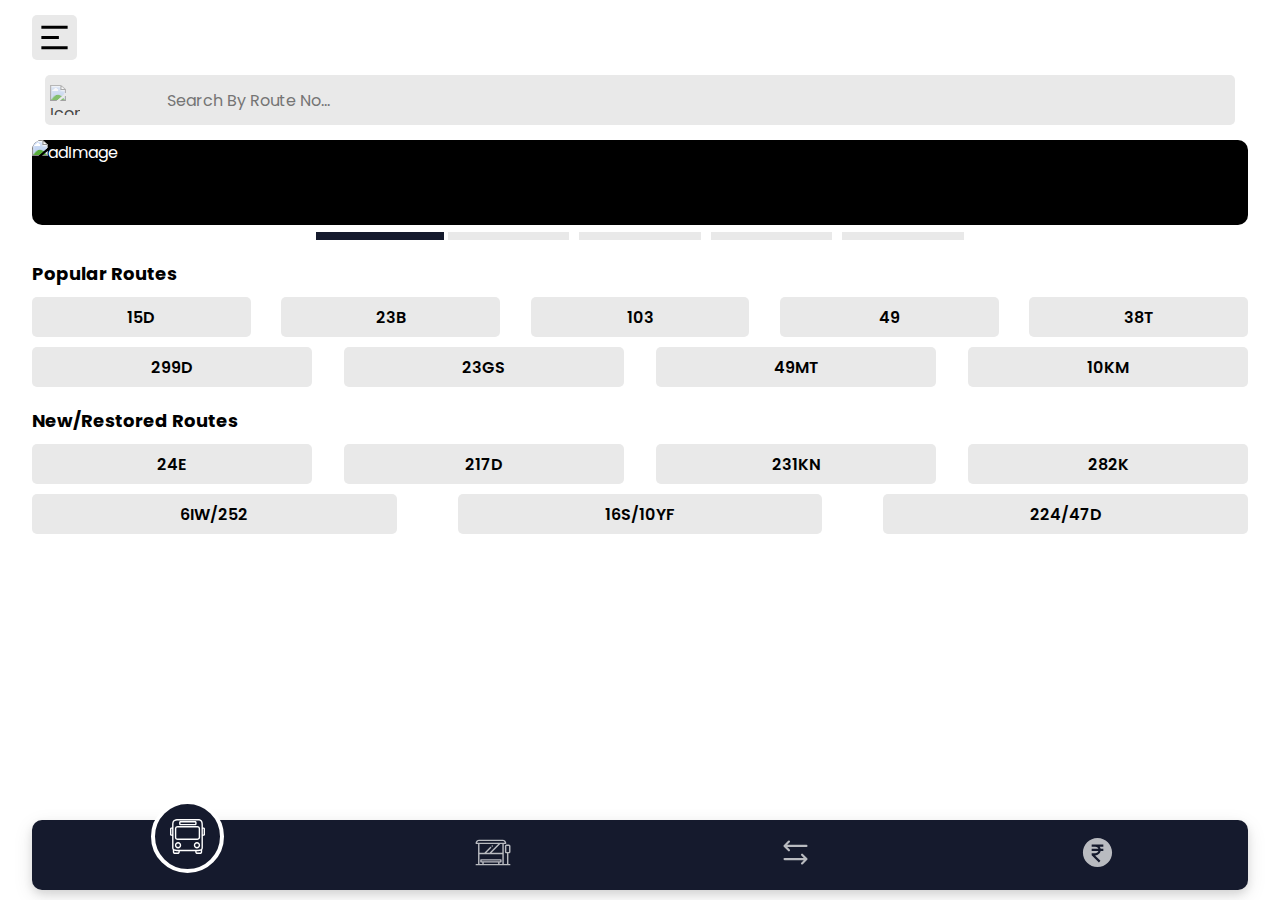
==== commit 505219c3: "New UI Updated" ====
--- a/index.html
+++ b/index.html
@@ -34,7 +34,6 @@
                 onblur="hidecancelIcon(this)">
             <img src="images/icons/closeBlack.png" alt="Icon" class="" onclick="clearInputs(this)" id="clear2">
         </li>
-
     </div>
 
     <div class="ads">
@@ -216,7 +215,7 @@
                 </svg>
             </li>
 
-            <h2>CITY BUS WAYS</h2>
+            <h2>CITY ROUTES</h2>
             <ul class="menuItems">
                 <li onclick="menuItemsClick(this)" value="1" id="menuItem1">
                     <img src="images/icons/altRouteWhite.png" alt="icon">
@@ -228,15 +227,15 @@
                 </li>
                 <li onclick="menuItemsClick(this)" value="4">
                     <img src="images/icons/helpWhite.png" alt="icon">
-                    <span>Help</span>
+                    <span>User Guide</span>
                 </li>
                 <li onclick="menuItemsClick(this)" value="3">
                     <img src="images/icons/contactWhite.png" alt="icon">
                     <span>Contact Us</span>
                 </li>
                 <li onclick="menuItemsClick(this)" value="5">
-                    <img src="images/icons/moreWhite.png" alt="icon">
-                    <span>More Apps</span>
+                    <img src="images/icons/shareWhite.png" alt="icon" style="height: 35px;">
+                    <span>Share App</span>
                 </li>
             </ul>
         </div>
@@ -248,7 +247,7 @@
     <!-- Bus Stop Details Output Screen -->
     <div class="OutputScreen close" id="OutputScreen">
         <div class="header">
-            <li class="menuIcon centerRow" onclick="closeOutputScreen(this)">
+            <li class="menuIcon centerRow" onclick="closeBusStop()">
                 <svg viewBox="0 0 1024 1024" class="icon" version="1.1" xmlns="http://www.w3.org/2000/svg" fill="#FFF">
                     <g id="SVGRepo_bgCarrier" stroke-width="0"></g>
                     <g id="SVGRepo_tracerCarrier" stroke-linecap="round" stroke-linejoin="round"></g>
@@ -300,7 +299,7 @@
     <!-- Detailed Route Output Screen -->
     <div class="OutputScreen close" id="OutputScreen2">
         <div class="header">
-            <li class="menuIcon centerRow   " onclick="closeOutputScreen(this)">
+            <li class="menuIcon centerRow   " onclick="closeRoute()">
                 <svg viewBox="0 0 1024 1024" class="icon" version="1.1" xmlns="http://www.w3.org/2000/svg" fill="#FFF">
                     <g id="SVGRepo_bgCarrier" stroke-width="0"></g>
                     <g id="SVGRepo_tracerCarrier" stroke-linecap="round" stroke-linejoin="round"></g>
@@ -311,63 +310,24 @@
                     </g>
                 </svg>
             </li>
-            <div class="centerCol routesContainerOutput" id="output2RouteHolder">
-                <h2 id="route1No">17H</h2>
-                <hr>
-                <h2 id="route2No">127KL</h2>
+
+            <div class="titlePlate centerRow">
+                <div class="number" id="output2RouteHolder">
+                    <h3 id="route1No">17H</h3>
+                    <h3 class="downRouteNumber" id="route2No">10H</h3>
+                </div>
+                <div class="names centerCol">
+                    <h3 id="starting">ECIL X ROADS</h3>
+                    <h3 id="destination">SECUNDERABAD</h3>
+                </div>
             </div>
         </div>
 
         <div class="contentOutputScreen" id="outputRoutes">
-
-            <!-- UP ROUTE STRUCTURE -->
-            <div class="routeHolderOutputScreen" id="upRouteHolder">
-
-                <ul class="routeHeaderOutputScreen">
-                    <div class="text centerCol">
-                        <h3 id="upSource">SECUNDERABAD</h3>
-                        <p id="upViaList">TNK, LPT, HBCLY, MLY</p>
-                        <h3 id="upDestination">ECIL X ROADS</h3>
-                    </div>
-                    <div class="downArrowContainer centerRow">
-                        <span id="upRouteDownSpan" onclick="expandList(1)">View Stops</span>
-                        <img src="images/icons/down_Arrow.png" alt="Icon" id="upRouteDownIcon" onclick="expandList(1)">
-                    </div>
-                </ul>
-
-                <ul class="routeStopsListOutputScreen" id="upRouteStopsList">
-
-                </ul>
-            </div>
-
-            <!-- DOWN ROUTE STRUCTURE -->
-            <div class="routeHolderOutputScreen" id="downRouteHolder">
-
-                <ul class="routeHeaderOutputScreen">
-                    <div class="text centerCol">
-                        <h3 id="downSource">SECUNDERABAD</h3>
-                        <p id="downViaList">TNK, LPT, HBCLY, MLY</p>
-                        <h3 id="downDestination">ECIL X ROADS</h3>
-                    </div>
-                    <div class="downArrowContainer centerRow">
-                        <span id="downRouteDownSpan" onclick="expandList(2)">View Stops</span>
-                        <img src="images/icons/down_Arrow.png" alt="Icon" id="downRouteDownIcon"
-                            onclick="expandList(2)">
-                    </div>
-                </ul>
-
-                <ul class="routeStopsListOutputScreen" id="downRouteStopsList">
-
-                </ul>
-            </div>
-
-            <!-- NOTE -->
-            <div class="note hide" id="routeNote">
-                <h4>Note:</h4>
-                <p id="noteMSG">Sometimes this route runs between ECIL and Keesara only, check and confirm with
-                    conductor or see the route board before boarding.</p>
-            </div>
-
+            <!-- NEW UI ROUTE STRUCTURE -->
+            <div class="stopsList" id="stopsList">
+
+            </div>
         </div>
 
     </div>
@@ -375,7 +335,7 @@
     <!-- From - To and Alternate Output Screen -->
     <div class="OutputScreen close" id="OutputScreen3">
         <div class="header">
-            <li class="menuIcon centerRow" onclick="closeOutputScreen(this)">
+            <li class="menuIcon centerRow" onclick="closeFromTo()">
                 <svg viewBox="0 0 1024 1024" class="icon" version="1.1" xmlns="http://www.w3.org/2000/svg" fill="#FFF">
                     <g id="SVGRepo_bgCarrier" stroke-width="0"></g>
                     <g id="SVGRepo_tracerCarrier" stroke-linecap="round" stroke-linejoin="round"></g>
@@ -535,7 +495,7 @@
         </div>
     </div>
 
-
+    <!-- ALERT BOX POP UP SCREEN -->
     <div class="alertBoxScreen hide" id="popUpScreen">
 
         <!-- ALERT BOX -->
@@ -567,14 +527,14 @@
         <div class="contactBox centerCol hide" id="contactBox">
             <h2>SEND MESSAGE</h2>
             <div class="form centerCol">
-                <input type="text" id="name" placeholder="NAME">
-                <input type="email" id="email" placeholder="E-MAIL ID">
-                <input type="text" id="subject" placeholder="SUBJECT">
-                <textarea name="message" id="message" placeholder="MESSAGE"></textarea>
+                <input type="text" id="name" placeholder="Name" autocomplete="off">
+                <input type="email" id="email" placeholder="E-Mail ID" autocomplete="off">
+                <input type="text" id="subject" placeholder="Subject" autocomplete="off">
+                <textarea name="message" id="message" placeholder="Message"></textarea>
             </div>
             <div class="actionBtns centerRow">
                 <button class="" onclick="closePopUpBox(this)" id="contactCloseBtn">Close</button>
-                <button class="active">Send</button>
+                <button class="active" id="sendBtn">Send</button>
             </div>
         </div>
 
@@ -610,7 +570,7 @@
     <!-- OTHER SECTION SCREEN -->
     <div class="OutputScreen otherSectionsScreen close" id="otherSectionsScreen">
         <h2 class="headerOS centerRow">
-            <li class="menuIcon centerRow" onclick="closeOutputScreen(this)" id="otherSectionsCloseBtn">
+            <li class="menuIcon centerRow" onclick="closeOtherSection()" id="otherSectionsCloseBtn">
                 <svg viewBox="0 0 1024 1024" class="icon" version="1.1" xmlns="http://www.w3.org/2000/svg" fill="#FFF">
                     <g id="SVGRepo_bgCarrier" stroke-width="0"></g>
                     <g id="SVGRepo_tracerCarrier" stroke-linecap="round" stroke-linejoin="round"></g>
@@ -620,7 +580,7 @@
                         </path>
                     </g>
                 </svg>
-            </li><span id="otherSectionsScreenHeading">MORE APPS</span>
+            </li><span id="otherSectionsScreenHeading">HEADING</span>
         </h2>
 
         <!-- BUS PASS INFO SCREEN -->
@@ -740,7 +700,8 @@
 
         <!-- HELP SCREEN  -->
         <div class="helpScreen hide" id="helpScreen">
-            <p>Welcome to the City Ways App! Explore the app's features to make your bus travel simpler and
+            <p style="display: none;">Welcome to the City Ways App! Explore the app's features to make your bus travel
+                simpler and
                 more convenient. Here's what you can do:</p>
             <div class="cardContainer hide">
                 <div class="card">
@@ -807,7 +768,7 @@
 
             </div>
 
-            <div class="questionsType">
+            <div class="questionsType hide">
                 <div class="question">
                     <div class="head" onclick="expandHelpQues(this)">
                         <div class="iconText">
@@ -973,9 +934,9 @@
                 </div>
             </div>
 
-            <h3 style="margin-top: 20px; font-size: 16px;">Short Names</h3>
-
-            <p style="margin-top: 0px; font-size: 12px;">Sometimes we will use Short Names to maintain
+            <h3 style="margin-top: 20px; font-size: 16px; display: none;">Short Names</h3>
+
+            <p style="margin-top: 0px; font-size: 12px; display: none;">Sometimes we will use Short Names to maintain
                 clean user interface. If there are multiple stops in the city with the same names, we
                 will add
                 the short form of the nearest bus stop to their names to avoid confusion for users. For Example, there
@@ -985,7 +946,7 @@
                 <strong>Moula Ali & Chengicherla</strong>
                 respectively.
             </p>
-            <div class="questionsType">
+            <div class="questionsType hide">
                 <div class="question">
                     <div class="head" onclick="showShortNames()">
                         <div class="iconText">
@@ -1003,25 +964,169 @@
                 </div>
             </div>
 
-            <h3 style="margin-top: 20px; font-size: 16px;">Need More Help?</h3>
-            <p style="margin-top: 0px; font-size: 12px;">For any questions or feedback, reach out to us via the Contact
-                Us option in the app menu. We're here to
-                help!
-            </p>
-        </div>
-
-        <!-- MORE APPS SCREEN -->
-        <div class="moreAppsScreen hide" id="moreAppsScreen">
-
-        </div>
-
-        <!-- MORE APPS SCREEN -->
-        <div class="moreAppsScreen hide" id="moreAppsScreen">
-
-        </div>
+
+
+            <!-- NEW UI HELP SCREEN -->
+            <div class="newHelpScreen">
+                <div class="helpSection">
+                    <div class="image centerRow">
+                        <!-- <img src="images/photos/routeSearch.png" alt="routeSearch"> -->
+                    </div>
+                    <div class="text">
+                        <h4>Bus Routes</h4>
+                        <p>We have many Bus Routes in our city such as 17H, 14P, 250C etc., but we dont know which bus
+                            goes in which route and what are the stops present in that route. To those details use Route
+                            Details Option. Just enter the bus route number and you will get all the stops on that
+                            particular route.</p>
+                    </div>
+                </div>
+
+                <div class="helpSection">
+                    <div class="image centerRow">
+                        <!-- <img src="images/photos/BusStop.png" alt="routeSearch"> -->
+                    </div>
+                    <div class="text">
+                        <h4>Bus Stops</h4>
+                        <p>If you are in the bus stop and wants to know all the buses which passes from that particular
+                            bus stop, then you can use the bus stop option. Just enter the bus stop name and you will
+                            get the list of all the bus route numbers which passes from that particular bus stop.</p>
+                    </div>
+                </div>
+
+                <div class="helpSection">
+                    <div class="image centerRow">
+                        <!-- <img src="images/photos/FromTo.png" alt="routeSearch"> -->
+                    </div>
+                    <div class="text">
+                        <h4>From - To</h4>
+                        <p>If you wants to go somewhere but don't know which bus you have to board, then you can use
+                            from - to option. Just enter the name of the bus stop which is nearer to you and also the
+                            name of the bus stop of your destination, then you will get the list of Direct bus route
+                            numbers which runs between those two bus stops.</p>
+                    </div>
+                </div>
+
+                <div class="helpSection">
+                    <div class="text">
+                        <h4>Regular and Rare Routes</h4>
+                        <p>In the above two sections you will see the list of regular buses and rare/special buses,
+                            Regular buses are those which runs daily
+                            with high no. of services and Rare/Special Bus Routes are those buses which
+                            has less no. of services and Some buses runs only on special occasions or on working days
+                            only.</p>
+                    </div>
+                </div>
+
+                <div class="helpSection">
+                    <div class="image centerRow">
+                        <!-- <img src="images/photos/fareChart.png" alt="routeSearch"> -->
+                    </div>
+                    <div class="text">
+                        <h4>Fare Search</h4>
+                        <p>Hyderabad is a tourist hub, we have many tourist places to explore in our hyderabad, so if
+                            you are planning a trip by public transport and wants to know your travel budget you can use
+                            fare option. Just enter the starting point bus stop and destination bus stop, then you will
+                            get the ticket price between them.</p>
+                    </div>
+                </div>
+
+                <div class="helpSection">
+                    <div class="image centerRow">
+                        <!-- <img src="images/photos/AlternateRoute.png" alt="routeSearch"> -->
+                    </div>
+                    <div class="text">
+                        <h4>Alternate Routes</h4>
+                        <p>If you wants to go somewhere, but direct buses are not available to you destination, then you
+                            can use this option. Just enter you bus stop name which you board the bus and the bus stop
+                            name of your destination, then you will get the detailed information on how to reach your
+                            destination.</p>
+                    </div>
+                </div>
+
+                <div class="helpSection">
+                    <div class="text">
+                        <h4>Bus Pass Info</h4>
+                        <p>If you are a student or an employee, you have to travel regularly to reach your college or
+                            office. If you are using City buses for that, then buy ticket daily will costs more money.
+                            Instead of buying ticket daily you can take bus pass to reduce your cost. To know the
+                            information about various bus passes, You can use bus pass option.</p>
+                    </div>
+                </div>
+
+                <div class="helpSection">
+                    <div class="text">
+                        <h4>Short Names</h4>
+                        <p>While using this app, you will see some short names such as RTCX, CGCL etc., Those are the
+                            short names for some bus stops. We made them short inorder to maintain clean user interface.
+                            If you are unable to identify those short names, you can <strong onclick="showShortNames()"
+                                style="text-decoration: underline; color: blue;">click
+                                here</strong> to know the bus stop for
+                            that short Name.</p>
+                    </div>
+                </div>
+
+                <div class="helpSection">
+                    <div class="text">
+                        <h4>Contribute</h4>
+                        <p>You are always welcomed to contribute to our Application. Kindly Help us to provide more
+                            information to our users by sharing your ideas and information to us by contact us option.
+                            And you can also help us by sharing your bus ticket, so that we can provide more information
+                            at fare section.
+                        </p>
+                    </div>
+                </div>
+
+                <div class="helpSection">
+                    <div class="text">
+                        <h4>Google Ads</h4>
+                        <p>Dear user, we made this app to make the city bus rides of our user easy and convenient by
+                            choosing right bus and right route to reach their destination. Ad policy is the only way to
+                            fund our Application. So we placed advertisements in our application. But we're sure that we
+                            won't irritate you by showing many ads, Just watching one video per day and enjoy our
+                            application. Thank you.
+                        </p>
+                    </div>
+                </div>
+
+                <div class="helpSection">
+                    <div class="text">
+                        <h3 style="margin-top: 10px; font-size: 16px;">Need More Help?</h3>
+                        <p style="margin-top: 0px; font-size: 12px;">For any questions or feedback, reach out to us
+                            via the Contact
+                            Us option in the app menu. We're here to
+                            help!
+                        </p>
+                    </div>
+                </div>
+
+            </div>
+
+
+
+        </div>
+
+        <!-- SHARE APP SCREEN -->
+        <div class="shareAppScreen hide" id="shareAppScreen">
+            <div class="ShareContent centerCol">
+                <div class="upText centerCol">
+                    <p>Let’s make Hyderabad commute hassle-free! </p>
+                    <h3>Invite your friends today!</h3>
+                </div>
+                <div class="image centerRow">
+                    <img src="images/photos/shareAppImage2.jpg" alt="Image">
+                </div>
+                <div class="actions centerCol">
+                    <button class="centerRow" onclick="copyShareLink()" id="copyLinkBtn"><img
+                            src="images/icons/linkWhite.png" alt="linkIcon"><span id="copyText">Copy
+                            Link</span></button>
+                    <a href="https://wa.me/?text=your_message" class="shareWAbutton">Share Now</a>
+                </div>
+            </div>
+        </div>
+
 
         <!-- SHORT NAMES SCREEN -->
-        <div class="moreAppsScreen hide" id="ShortformsScreen">
+        <div class="shareAppScreen hide" id="ShortformsScreen">
             <div class="searchScreen">
                 <li class="input centerRow">
                     <img src="images/icons/searchBlack.png" alt="Icon">
@@ -1041,76 +1146,8 @@
 
     </div>
 
-    <!-- New UI for Route Output -->
-    <div class="routeOutputNewOutline hide" id="routeOutputNewOutline">
-        <div class="contentRO" id="contentRO">
-            <div class="header">
-                <div class="title">
-                    <h3 id="newUISource">ECIL X ROADS </h3>
-                    <h3 id="newUIDestination">SECUNDERABAD</h3>
-                </div>
-            </div>
-
-            <div class="stopsList" id="stopsList">
-
-                <!-- <div class="stopsContainer ckl">
-                    <div class="graphics first">
-                        <p class="circle"></p>
-                    </div>
-                    <div class="text">
-                        <h4>ecil x roads</h4>
-                    </div>
-                </div>
-
-                <div class="stopsContainer">
-                    <div class="graphics first">
-                        <p class="road"></p>
-                    </div>
-                    <div class="text">
-                        <h4></h4>
-                    </div>
-                </div>
-
-                <div class="stopsContainer ckl">
-                    <div class="graphics">
-                        <p class="circle"></p>
-                    </div>
-                    <div class="text">
-                        <h4>zts x roads</h4>
-                        <p>Ion Digital Zone Moula Ali</p>
-                    </div>
-                </div>
-
-                <div class="stopsContainer">
-                    <div class="graphics">
-                        <p class="road"></p>
-                    </div>
-                    <div class="text">
-                        <h4></h4>
-                    </div>
-                </div>
-
-                <div class="stopsContainer ckl">
-                    <div class="graphics last">
-                        <p class="circle"></p>
-                    </div>
-                    <div class="text">
-                        <h4>secunderabad</h4>
-                        <p>Blue Sea Hotel Bus Stop</p>
-                    </div>
-                </div> -->
-
-                <div class="RouteSummary">
-
-                </div>
-
-            </div>
-
-            <div class="footer">
-                <button style="background-color: #167e2a;" id="switchButton">Down Route</button>
-                <button style="background-color: red;" onclick="closeNewRouteList()">Close</button>
-            </div>
-        </div>
+    <div class="reverseButton centerCol hide" onclick="reverseDirectionRoute()" id="reverseButton">
+        <p id="buttonNameRev">DOWN ROUTE</p>
     </div>
 
     <ul class="suggessionsList" id="suggessionsList">
@@ -1123,6 +1160,59 @@
     <script src="altRouteData.js"></script>
     <script src="app.js"></script>
     <script src="format.js"></script>
+    <script type="module">
+
+        import { initializeApp } from "https://www.gstatic.com/firebasejs/11.2.0/firebase-app.js";
+        import { getAnalytics } from "https://www.gstatic.com/firebasejs/11.2.0/firebase-analytics.js";
+
+        import { getFirestore, collection, addDoc } from "https://www.gstatic.com/firebasejs/11.2.0/firebase-firestore.js";
+
+        const firebaseConfig = {
+            apiKey: "AIzaSyDL50nVv09WdGDqPygFgcaV_66j4q159ZI",
+            authDomain: "cbwh-ab6d5.firebaseapp.com",
+            projectId: "cbwh-ab6d5",
+            storageBucket: "cbwh-ab6d5.firebasestorage.app",
+            messagingSenderId: "586373767716",
+            appId: "1:586373767716:web:542a4b4754ea628f0ceeb1",
+            measurementId: "G-V3TBG9NQ7R"
+        };
+
+        // Initialize Firebase
+        const app = initializeApp(firebaseConfig);
+        const analytics = getAnalytics(app);
+        const db = getFirestore(app);
+
+        document.getElementById("sendBtn").addEventListener("click", async function () {
+            const name = document.getElementById("name").value;
+            const email = document.getElementById("email").value;
+            const subject = document.getElementById("subject").value;
+            const message = document.getElementById("message").value;
+
+            if (!name || !email || !subject || !message) {
+                alert("Please fill in all fields before submitting.");
+                return;
+            }
+
+            try {
+                await addDoc(collection(db, "CBWH_ContactUS"), {
+                    name: name,
+                    email: email,
+                    subject: subject,
+                    message: message,
+                    timestamp: new Date()
+                });
+
+                openPopUpBox(2);
+
+                document.getElementById("name").value = "";
+                document.getElementById("email").value = "";
+                document.getElementById("subject").value = "";
+                document.getElementById("message").value = "";
+            } catch (error) {
+                openPopUpBox(4, 'MSG');
+            }
+        });
+    </script>
 </body>
 
 </html>
